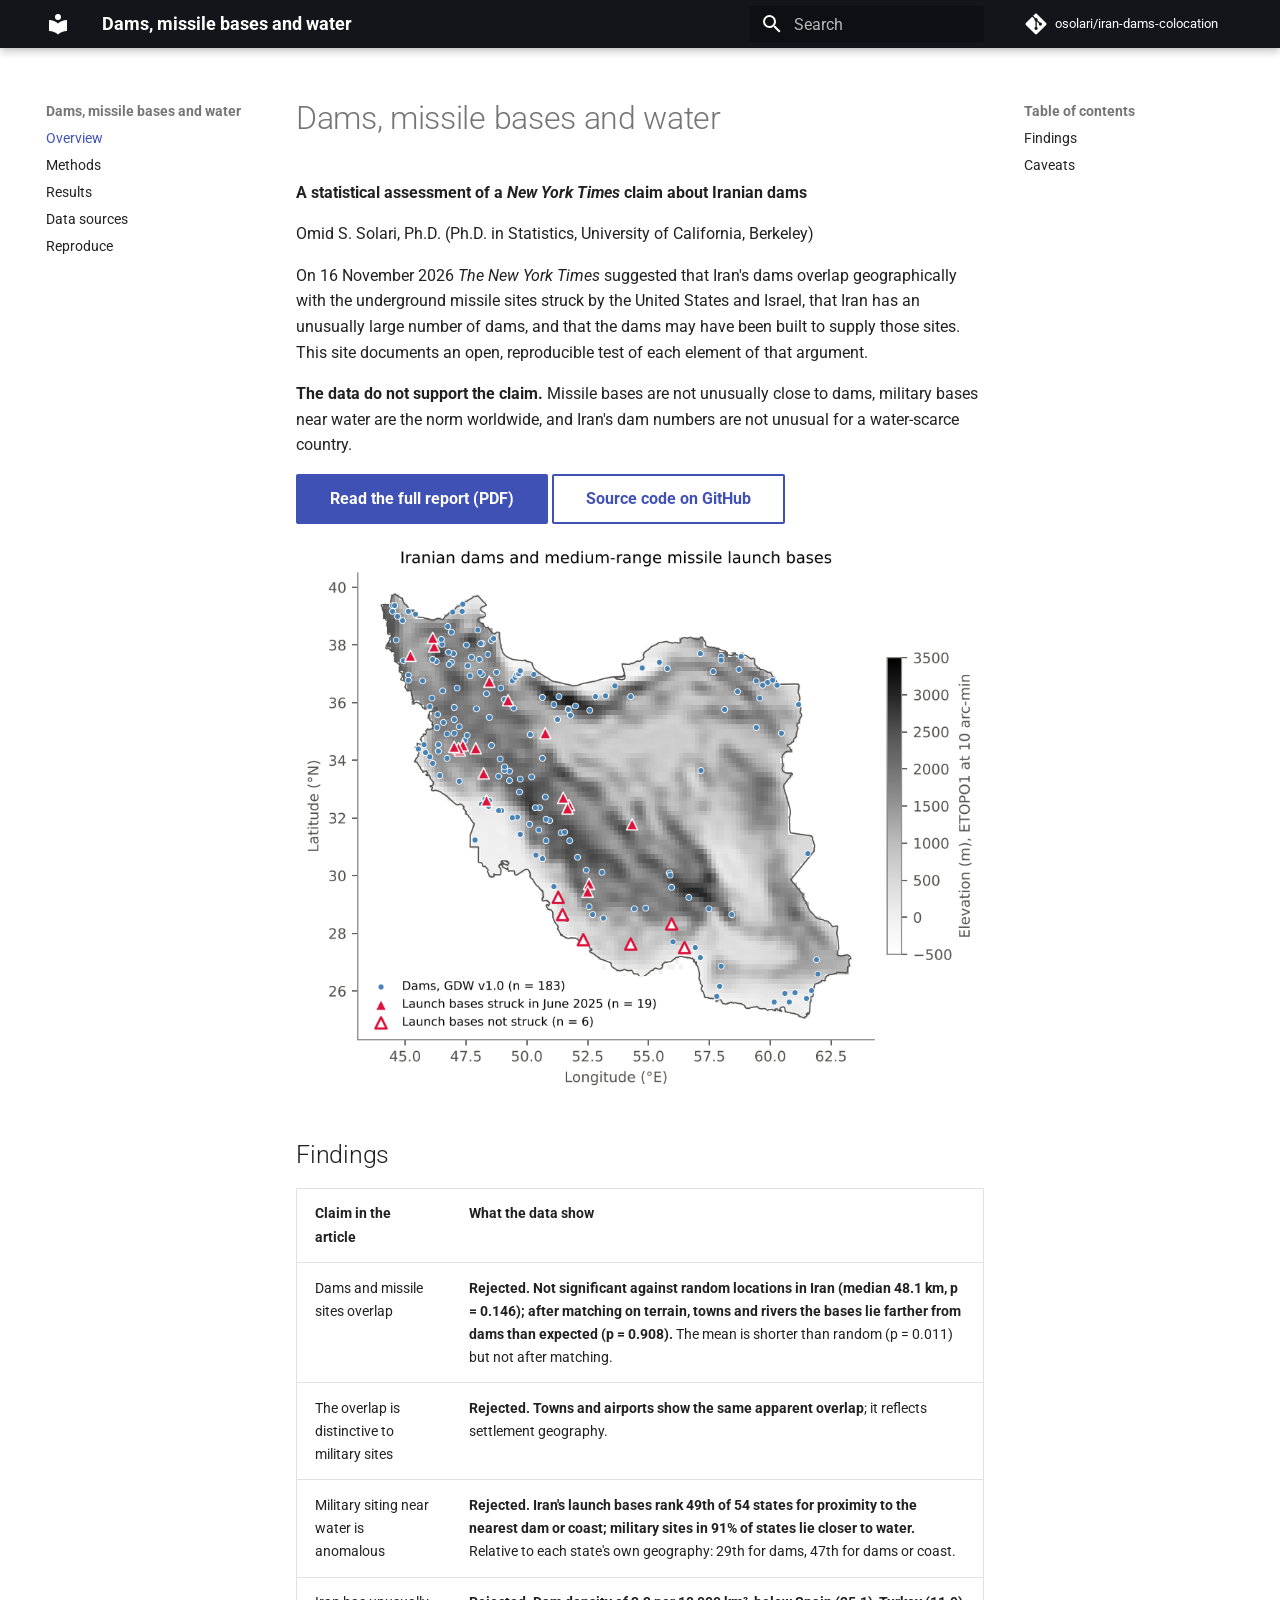
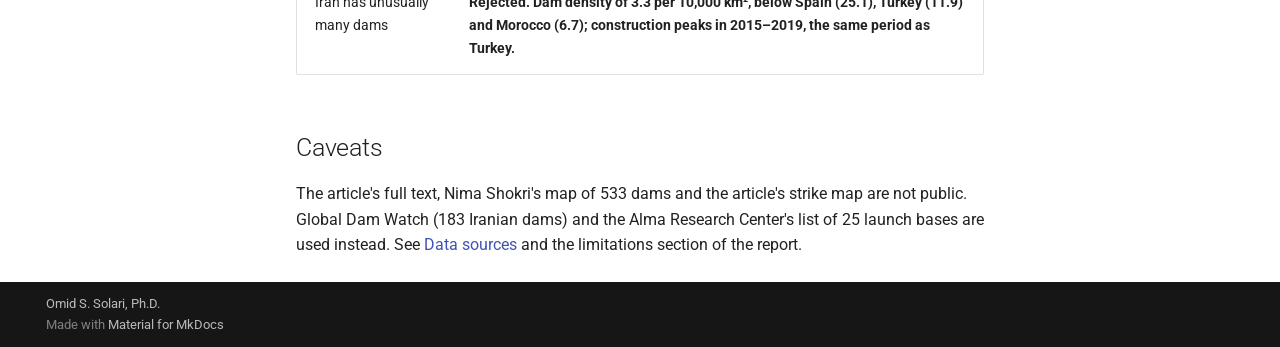
==== index.html @ b920e77d "Deployed 6695342 with MkDocs version: 1.6.1" ====
<!doctype html>
<html lang="en" class="no-js">
  <head>
    
      <meta charset="utf-8">
      <meta name="viewport" content="width=device-width,initial-scale=1">
      
        <meta name="description" content="A statistical assessment of a New York Times claim about Iranian dams">
      
      
        <meta name="author" content="Omid S. Solari, Ph.D.">
      
      
        <link rel="canonical" href="https://osolari.github.io/iran-dams-colocation/">
      
      
      
        <link rel="next" href="methods/">
      
      
        
      
      
      <link rel="icon" href="assets/images/favicon.png">
      <meta name="generator" content="mkdocs-1.6.1, mkdocs-material-9.8.1">
    
    
      
        <title>Dams, missile bases and water</title>
      
    
    
      <link rel="stylesheet" href="assets/stylesheets/main.57a0d79d.min.css">
      
        
        <link rel="stylesheet" href="assets/stylesheets/palette.fb2fffe2.min.css">
      
      


    
    
      
    
    
      
        
        
        <link rel="preconnect" href="https://fonts.gstatic.com" crossorigin>
        <link rel="stylesheet" href="https://fonts.googleapis.com/css?family=Roboto:300,300i,400,400i,700,700i%7CRoboto+Mono:400,400i,700,700i&display=fallback">
        <style>:root{--md-text-font:"Roboto";--md-code-font:"Roboto Mono"}</style>
      
    
    
      <link rel="stylesheet" href="stylesheets/extra.css">
    
    <script>__md_scope=new URL(".",location),__md_hash=e=>[...e].reduce(((e,_)=>(e<<5)-e+_.charCodeAt(0)),0),__md_get=(e,_=localStorage,t=__md_scope)=>JSON.parse(_.getItem(t.pathname+"."+e)),__md_set=(e,_,t=localStorage,a=__md_scope)=>{try{t.setItem(a.pathname+"."+e,JSON.stringify(_))}catch(e){}}</script>
    
      

    
    
  </head>
  
  
    
    
    
    
    
    <body dir="ltr" data-md-color-scheme="default" data-md-color-primary="black" data-md-color-accent="red">
  
    
    <input class="md-toggle" data-md-toggle="drawer" type="checkbox" id="__drawer" autocomplete="off">
    <input class="md-toggle" data-md-toggle="search" type="checkbox" id="__search" autocomplete="off">
    <label class="md-overlay" for="__drawer"></label>
    <div data-md-component="skip">
      
        
        <a href="#dams-missile-bases-and-water" class="md-skip">
          Skip to content
        </a>
      
    </div>
    <div data-md-component="announce">
      
    </div>
    
    
      

  

<header class="md-header md-header--shadow" data-md-component="header">
  <nav class="md-header__inner md-grid" aria-label="Header">
    <a href="." title="Dams, missile bases and water" class="md-header__button md-logo" aria-label="Dams, missile bases and water" data-md-component="logo">
      
  
  <svg xmlns="http://www.w3.org/2000/svg" viewBox="0 0 24 24"><path d="M12 8a3 3 0 0 0 3-3 3 3 0 0 0-3-3 3 3 0 0 0-3 3 3 3 0 0 0 3 3m0 3.54C9.64 9.35 6.5 8 3 8v11c3.5 0 6.64 1.35 9 3.54 2.36-2.19 5.5-3.54 9-3.54V8c-3.5 0-6.64 1.35-9 3.54"/></svg>

    </a>
    <label class="md-header__button md-icon" for="__drawer">
      
      <svg xmlns="http://www.w3.org/2000/svg" viewBox="0 0 24 24"><path d="M3 6h18v2H3zm0 5h18v2H3zm0 5h18v2H3z"/></svg>
    </label>
    <div class="md-header__title" data-md-component="header-title">
      <div class="md-header__ellipsis">
        <div class="md-header__topic">
          <span class="md-ellipsis">
            Dams, missile bases and water
          </span>
        </div>
        <div class="md-header__topic" data-md-component="header-topic">
          <span class="md-ellipsis">
            
              Overview
            
          </span>
        </div>
      </div>
    </div>
    
      
    
    
    
    
      
      
        <label class="md-header__button md-icon" for="__search">
          
          <svg xmlns="http://www.w3.org/2000/svg" viewBox="0 0 24 24"><path d="M9.5 3A6.5 6.5 0 0 1 16 9.5c0 1.61-.59 3.09-1.56 4.23l.27.27h.79l5 5-1.5 1.5-5-5v-.79l-.27-.27A6.52 6.52 0 0 1 9.5 16 6.5 6.5 0 0 1 3 9.5 6.5 6.5 0 0 1 9.5 3m0 2C7 5 5 7 5 9.5S7 14 9.5 14 14 12 14 9.5 12 5 9.5 5"/></svg>
        </label>
        <div class="md-search" data-md-component="search" role="dialog">
  <label class="md-search__overlay" for="__search"></label>
  <div class="md-search__inner" role="search">
    <form class="md-search__form" name="search">
      <input type="text" class="md-search__input" name="query" aria-label="Search" placeholder="Search" autocapitalize="off" autocorrect="off" autocomplete="off" spellcheck="false" data-md-component="search-query" required>
      <label class="md-search__icon md-icon" for="__search">
        
        <svg xmlns="http://www.w3.org/2000/svg" viewBox="0 0 24 24"><path d="M9.5 3A6.5 6.5 0 0 1 16 9.5c0 1.61-.59 3.09-1.56 4.23l.27.27h.79l5 5-1.5 1.5-5-5v-.79l-.27-.27A6.52 6.52 0 0 1 9.5 16 6.5 6.5 0 0 1 3 9.5 6.5 6.5 0 0 1 9.5 3m0 2C7 5 5 7 5 9.5S7 14 9.5 14 14 12 14 9.5 12 5 9.5 5"/></svg>
        
        <svg xmlns="http://www.w3.org/2000/svg" viewBox="0 0 24 24"><path d="M20 11v2H8l5.5 5.5-1.42 1.42L4.16 12l7.92-7.92L13.5 5.5 8 11z"/></svg>
      </label>
      <nav class="md-search__options" aria-label="Search">
        
        <button type="reset" class="md-search__icon md-icon" title="Clear" aria-label="Clear" tabindex="-1">
          
          <svg xmlns="http://www.w3.org/2000/svg" viewBox="0 0 24 24"><path d="M19 6.41 17.59 5 12 10.59 6.41 5 5 6.41 10.59 12 5 17.59 6.41 19 12 13.41 17.59 19 19 17.59 13.41 12z"/></svg>
        </button>
      </nav>
      
    </form>
    <div class="md-search__output">
      <div class="md-search__scrollwrap" tabindex="0" data-md-scrollfix>
        <div class="md-search-result" data-md-component="search-result">
          <div class="md-search-result__meta">
            Initializing search
          </div>
          <ol class="md-search-result__list" role="presentation"></ol>
        </div>
      </div>
    </div>
  </div>
</div>
      
    
    
      <div class="md-header__source">
        <a href="https://github.com/osolari/iran-dams-colocation" title="Go to repository" class="md-source" data-md-component="source">
  <div class="md-source__icon md-icon">
    
    <svg xmlns="http://www.w3.org/2000/svg" viewBox="0 0 448 512"><!--! Font Awesome Free 7.1.0 by @fontawesome - https://fontawesome.com License - https://fontawesome.com/license/free (Icons: CC BY 4.0, Fonts: SIL OFL 1.1, Code: MIT License) Copyright 2025 Fonticons, Inc.--><path d="M439.6 236.1 244 40.5c-5.4-5.5-12.8-8.5-20.4-8.5s-15 3-20.4 8.4L162.5 81l51.5 51.5c27.1-9.1 52.7 16.8 43.4 43.7l49.7 49.7c34.2-11.8 61.2 31 35.5 56.7-26.5 26.5-70.2-2.9-56-37.3L240.3 199v121.9c25.3 12.5 22.3 41.8 9.1 55-6.4 6.4-15.2 10.1-24.3 10.1s-17.8-3.6-24.3-10.1c-17.6-17.6-11.1-46.9 11.2-56v-123c-20.8-8.5-24.6-30.7-18.6-45L142.6 101 8.5 235.1C3 240.6 0 247.9 0 255.5s3 15 8.5 20.4l195.6 195.7c5.4 5.4 12.7 8.4 20.4 8.4s15-3 20.4-8.4l194.7-194.7c5.4-5.4 8.4-12.8 8.4-20.4s-3-15-8.4-20.4"/></svg>
  </div>
  <div class="md-source__repository">
    osolari/iran-dams-colocation
  </div>
</a>
      </div>
    
  </nav>
  
</header>
    
    <div class="md-container" data-md-component="container">
      
      
        
          
        
      
      <main class="md-main" data-md-component="main">
        <div class="md-main__inner md-grid">
          
            
              
              <div class="md-sidebar md-sidebar--primary" data-md-component="sidebar" data-md-type="navigation" >
                <div class="md-sidebar__scrollwrap">
                  <div class="md-sidebar__inner">
                    



<nav class="md-nav md-nav--primary" aria-label="Navigation" data-md-level="0">
  <label class="md-nav__title" for="__drawer">
    <a href="." title="Dams, missile bases and water" class="md-nav__button md-logo" aria-label="Dams, missile bases and water" data-md-component="logo">
      
  
  <svg xmlns="http://www.w3.org/2000/svg" viewBox="0 0 24 24"><path d="M12 8a3 3 0 0 0 3-3 3 3 0 0 0-3-3 3 3 0 0 0-3 3 3 3 0 0 0 3 3m0 3.54C9.64 9.35 6.5 8 3 8v11c3.5 0 6.64 1.35 9 3.54 2.36-2.19 5.5-3.54 9-3.54V8c-3.5 0-6.64 1.35-9 3.54"/></svg>

    </a>
    Dams, missile bases and water
  </label>
  
    <div class="md-nav__source">
      <a href="https://github.com/osolari/iran-dams-colocation" title="Go to repository" class="md-source" data-md-component="source">
  <div class="md-source__icon md-icon">
    
    <svg xmlns="http://www.w3.org/2000/svg" viewBox="0 0 448 512"><!--! Font Awesome Free 7.1.0 by @fontawesome - https://fontawesome.com License - https://fontawesome.com/license/free (Icons: CC BY 4.0, Fonts: SIL OFL 1.1, Code: MIT License) Copyright 2025 Fonticons, Inc.--><path d="M439.6 236.1 244 40.5c-5.4-5.5-12.8-8.5-20.4-8.5s-15 3-20.4 8.4L162.5 81l51.5 51.5c27.1-9.1 52.7 16.8 43.4 43.7l49.7 49.7c34.2-11.8 61.2 31 35.5 56.7-26.5 26.5-70.2-2.9-56-37.3L240.3 199v121.9c25.3 12.5 22.3 41.8 9.1 55-6.4 6.4-15.2 10.1-24.3 10.1s-17.8-3.6-24.3-10.1c-17.6-17.6-11.1-46.9 11.2-56v-123c-20.8-8.5-24.6-30.7-18.6-45L142.6 101 8.5 235.1C3 240.6 0 247.9 0 255.5s3 15 8.5 20.4l195.6 195.7c5.4 5.4 12.7 8.4 20.4 8.4s15-3 20.4-8.4l194.7-194.7c5.4-5.4 8.4-12.8 8.4-20.4s-3-15-8.4-20.4"/></svg>
  </div>
  <div class="md-source__repository">
    osolari/iran-dams-colocation
  </div>
</a>
    </div>
  
  <ul class="md-nav__list" data-md-scrollfix>
    
      
      
  
  
    
  
  
  
    <li class="md-nav__item md-nav__item--active">
      
      <input class="md-nav__toggle md-toggle" type="checkbox" id="__toc">
      
      
        
      
      
        <label class="md-nav__link md-nav__link--active" for="__toc">
          
  
  
  <span class="md-ellipsis">
    
  
    Overview
  

    
  </span>
  
  

          <span class="md-nav__icon md-icon"></span>
        </label>
      
      <a href="." class="md-nav__link md-nav__link--active">
        
  
  
  <span class="md-ellipsis">
    
  
    Overview
  

    
  </span>
  
  

      </a>
      
        

<nav class="md-nav md-nav--secondary" aria-label="Table of contents">
  
  
  
    
  
  
    <label class="md-nav__title" for="__toc">
      <span class="md-nav__icon md-icon"></span>
      Table of contents
    </label>
    <ul class="md-nav__list" data-md-component="toc" data-md-scrollfix>
      
        <li class="md-nav__item">
  <a href="#findings" class="md-nav__link">
    <span class="md-ellipsis">
      
        Findings
      
    </span>
  </a>
  
</li>
      
        <li class="md-nav__item">
  <a href="#caveats" class="md-nav__link">
    <span class="md-ellipsis">
      
        Caveats
      
    </span>
  </a>
  
</li>
      
    </ul>
  
</nav>
      
    </li>
  

    
      
      
  
  
  
  
    <li class="md-nav__item">
      <a href="methods/" class="md-nav__link">
        
  
  
  <span class="md-ellipsis">
    
  
    Methods
  

    
  </span>
  
  

      </a>
    </li>
  

    
      
      
  
  
  
  
    <li class="md-nav__item">
      <a href="results/" class="md-nav__link">
        
  
  
  <span class="md-ellipsis">
    
  
    Results
  

    
  </span>
  
  

      </a>
    </li>
  

    
      
      
  
  
  
  
    <li class="md-nav__item">
      <a href="sources/" class="md-nav__link">
        
  
  
  <span class="md-ellipsis">
    
  
    Data sources
  

    
  </span>
  
  

      </a>
    </li>
  

    
      
      
  
  
  
  
    <li class="md-nav__item">
      <a href="reproduce/" class="md-nav__link">
        
  
  
  <span class="md-ellipsis">
    
  
    Reproduce
  

    
  </span>
  
  

      </a>
    </li>
  

    
  </ul>
</nav>
                  </div>
                </div>
              </div>
            
            
              
              <div class="md-sidebar md-sidebar--secondary" data-md-component="sidebar" data-md-type="toc" >
                <div class="md-sidebar__scrollwrap">
                  <div class="md-sidebar__inner">
                    

<nav class="md-nav md-nav--secondary" aria-label="Table of contents">
  
  
  
    
  
  
    <label class="md-nav__title" for="__toc">
      <span class="md-nav__icon md-icon"></span>
      Table of contents
    </label>
    <ul class="md-nav__list" data-md-component="toc" data-md-scrollfix>
      
        <li class="md-nav__item">
  <a href="#findings" class="md-nav__link">
    <span class="md-ellipsis">
      
        Findings
      
    </span>
  </a>
  
</li>
      
        <li class="md-nav__item">
  <a href="#caveats" class="md-nav__link">
    <span class="md-ellipsis">
      
        Caveats
      
    </span>
  </a>
  
</li>
      
    </ul>
  
</nav>
                  </div>
                </div>
              </div>
            
          
          
            <div class="md-content" data-md-component="content">
              
              <article class="md-content__inner md-typeset">
                
                  


  
  


<h1 id="dams-missile-bases-and-water">Dams, missile bases and water<a class="headerlink" href="#dams-missile-bases-and-water" title="Permanent link">&para;</a></h1>
<p><strong>A statistical assessment of a <em>New York Times</em> claim about Iranian dams</strong></p>
<p>Omid S. Solari, Ph.D. (Ph.D. in Statistics, University of California, Berkeley)</p>
<p>On 16 November 2026 <em>The New York Times</em> suggested that Iran's dams overlap geographically with the underground missile
sites struck by the United States and Israel, that Iran has an unusually large number of dams, and that the dams may have
been built to supply those sites. This site documents an open, reproducible test of each element of that argument.</p>
<p><strong>The data do not support the claim.</strong> Missile bases are not unusually close to dams, military bases near water are the
norm worldwide, and Iran's dam numbers are not unusual for a water-scarce country.</p>
<p><a class="md-button md-button--primary" href="report.pdf">Read the full report (PDF)</a>
<a class="md-button" href="https://github.com/osolari/iran-dams-colocation">Source code on GitHub</a></p>
<p><img alt="Iranian dams and launch bases" src="figures/fig1_map.png" /></p>
<h2 id="findings">Findings<a class="headerlink" href="#findings" title="Permanent link">&para;</a></h2>
<table>
<thead>
<tr>
<th>Claim in the article</th>
<th>What the data show</th>
</tr>
</thead>
<tbody>
<tr>
<td>Dams and missile sites overlap</td>
<td><strong>Rejected. Not significant against random locations in Iran (median 48.1 km, p = 0.146); after matching on terrain, towns and rivers the bases lie farther from dams than expected (p = 0.908).</strong> The mean is shorter than random (p = 0.011) but not after matching.</td>
</tr>
<tr>
<td>The overlap is distinctive to military sites</td>
<td><strong>Rejected. Towns and airports show the same apparent overlap</strong>; it reflects settlement geography.</td>
</tr>
<tr>
<td>Military siting near water is anomalous</td>
<td><strong>Rejected. Iran's launch bases rank 49th of 54 states for proximity to the nearest dam or coast; military sites in 91% of states lie closer to water.</strong> Relative to each state's own geography: 29th for dams, 47th for dams or coast.</td>
</tr>
<tr>
<td>Iran has unusually many dams</td>
<td><strong>Rejected. Dam density of 3.3 per 10,000 km², below Spain (25.1), Turkey (11.9) and Morocco (6.7); construction peaks in 2015–2019, the same period as Turkey.</strong></td>
</tr>
</tbody>
</table>
<h2 id="caveats">Caveats<a class="headerlink" href="#caveats" title="Permanent link">&para;</a></h2>
<p>The article's full text, Nima Shokri's map of 533 dams and the article's strike map are not public. Global Dam Watch
(183 Iranian dams) and the Alma Research Center's list of 25 launch bases are used instead. See
<a href="sources/">Data sources</a> and the limitations section of the report.</p>












                
              </article>
            </div>
          
          
<script>var target=document.getElementById(location.hash.slice(1));target&&target.name&&(target.checked=target.name.startsWith("__tabbed_"))</script>
        </div>
        
          <button type="button" class="md-top md-icon" data-md-component="top" hidden>
  
  <svg xmlns="http://www.w3.org/2000/svg" viewBox="0 0 24 24"><path d="M13 20h-2V8l-5.5 5.5-1.42-1.42L12 4.16l7.92 7.92-1.42 1.42L13 8z"/></svg>
  Back to top
</button>
        
      </main>
      
        <footer class="md-footer">
  
  <div class="md-footer-meta md-typeset">
    <div class="md-footer-meta__inner md-grid">
      <div class="md-copyright">
  
    <div class="md-copyright__highlight">
      Omid S. Solari, Ph.D.
    </div>
  
  
    Made with
    <a href="https://squidfunk.github.io/mkdocs-material/" target="_blank" rel="noopener">
      Material for MkDocs
    </a>
  
</div>
      
    </div>
  </div>
</footer>
      
    </div>
    <div class="md-dialog" data-md-component="dialog">
      <div class="md-dialog__inner md-typeset"></div>
    </div>
    
    
    
      
      
      <script id="__config" type="application/json">{"annotate": null, "base": ".", "features": ["navigation.sections", "navigation.top", "content.code.copy"], "search": "assets/javascripts/workers/search.a7633da7.min.js", "tags": null, "translations": {"clipboard.copied": "Copied to clipboard", "clipboard.copy": "Copy to clipboard", "search.result.more.one": "1 more on this page", "search.result.more.other": "# more on this page", "search.result.none": "No matching documents", "search.result.one": "1 matching document", "search.result.other": "# matching documents", "search.result.placeholder": "Type to start searching", "search.result.term.missing": "Missing", "select.version": "Select version"}, "version": null}</script>
    
    
      <script src="assets/javascripts/bundle.a5f9d56c.min.js"></script>
      
    
  </body>
</html>
---- assets/stylesheets/main.57a0d79d.min.css ----
@charset "UTF-8";html{box-sizing:border-box;-webkit-text-size-adjust:none;-moz-text-size-adjust:none;text-size-adjust:none}*,:after,:before{box-sizing:inherit}@media(prefers-reduced-motion){*,:after,:before{transition:none!important}}body{margin:0;-webkit-font-smoothing:antialiased;-moz-osx-font-smoothing:grayscale;--md-text-font-family:var(--md-text-font, _),
    -apple-system, BlinkMacSystemFont, Helvetica, Arial, sans-serif;--md-code-font-family:var(--md-code-font, _),
    SFMono-Regular, Consolas, Menlo, monospace}.md-typeset code:not(.focus-visible),a,button,input,label{-webkit-tap-highlight-color:transparent}a{color:inherit;text-decoration:none}hr{box-sizing:initial;display:block;height:.05rem;padding:0;overflow:visible;border:0}small{font-size:80%}sub,sup{line-height:1em}img{border-style:none}table{border-spacing:0;border-collapse:initial}td,th{font-weight:400;vertical-align:top}button{padding:0;margin:0;font-family:inherit;font-size:inherit;background:#0000;border:0}input{border:0;outline:none}:root{--md-primary-fg-color:#4051b5;--md-primary-fg-color--light:#5d6cc0;--md-primary-fg-color--dark:#303fa1;--md-primary-bg-color:#fff;--md-primary-bg-color--light:#ffffffb3;--md-accent-fg-color:#526cfe;--md-accent-fg-color--transparent:#526cfe1a;--md-accent-bg-color:#fff;--md-accent-bg-color--light:#ffffffb3;--md-typeset-table-sort-icon:url("data:image/svg+xml;charset=utf-8,<svg xmlns='http://www.w3.org/2000/svg' viewBox='0 0 24 24'><path d='m18 21-4-4h3V7h-3l4-4 4 4h-3v10h3M2 19v-2h10v2M2 13v-2h7v2M2 7V5h4v2z'/></svg>");--md-typeset-table-sort-icon--asc:url("data:image/svg+xml;charset=utf-8,<svg xmlns='http://www.w3.org/2000/svg' viewBox='0 0 24 24'><path d='M19 17h3l-4 4-4-4h3V3h2M2 17h10v2H2M6 5v2H2V5m0 6h7v2H2z'/></svg>");--md-typeset-table-sort-icon--desc:url("data:image/svg+xml;charset=utf-8,<svg xmlns='http://www.w3.org/2000/svg' viewBox='0 0 24 24'><path d='M19 7h3l-4-4-4 4h3v14h2M2 17h10v2H2M6 5v2H2V5m0 6h7v2H2z'/></svg>")}[data-md-color-scheme=default]{color-scheme:light}[data-md-color-scheme=default] img[src$="#gh-dark-mode-only"],[data-md-color-scheme=default] img[src$="#only-dark"]{display:none}:root,[data-md-color-scheme=default]{--md-hue:225deg;--md-default-fg-color:#000000de;--md-default-fg-color--light:#0000008a;--md-default-fg-color--lighter:#00000052;--md-default-fg-color--lightest:#00000012;--md-default-bg-color:#fff;--md-default-bg-color--light:#ffffffb3;--md-default-bg-color--lighter:#ffffff4d;--md-default-bg-color--lightest:#ffffff1f;--md-code-fg-color:#36464e;--md-code-bg-color:#f5f5f5;--md-code-bg-color--light:#f5f5f5b3;--md-code-bg-color--lighter:#f5f5f54d;--md-code-hl-color:#4287ff;--md-code-hl-color--light:#4287ff1a;--md-code-hl-number-color:#d52a2a;--md-code-hl-special-color:#db1457;--md-code-hl-function-color:#a846b9;--md-code-hl-constant-color:#6e59d9;--md-code-hl-keyword-color:#3f6ec6;--md-code-hl-string-color:#1c7d4d;--md-code-hl-name-color:var(--md-code-fg-color);--md-code-hl-operator-color:var(--md-default-fg-color--light);--md-code-hl-punctuation-color:var(--md-default-fg-color--light);--md-code-hl-comment-color:var(--md-default-fg-color--light);--md-code-hl-generic-color:var(--md-default-fg-color--light);--md-code-hl-variable-color:var(--md-default-fg-color--light);--md-typeset-color:var(--md-default-fg-color);--md-typeset-a-color:var(--md-primary-fg-color);--md-typeset-del-color:#f5503d26;--md-typeset-ins-color:#0bd57026;--md-typeset-kbd-color:#fafafa;--md-typeset-kbd-accent-color:#fff;--md-typeset-kbd-border-color:#b8b8b8;--md-typeset-mark-color:#ffff0080;--md-typeset-table-color:#0000001f;--md-typeset-table-color--light:#00000009;--md-admonition-fg-color:var(--md-default-fg-color);--md-admonition-bg-color:var(--md-default-bg-color);--md-warning-fg-color:#000000de;--md-warning-bg-color:#ff9;--md-footer-fg-color:#fff;--md-footer-fg-color--light:#ffffffb3;--md-footer-fg-color--lighter:#ffffff73;--md-footer-bg-color:#000000de;--md-footer-bg-color--dark:#00000052;--md-shadow-z1:0 0.2rem 0.5rem #0000000d,
    0 0 0.05rem #0000001a;--md-shadow-z2:0 0.2rem 0.5rem #0000001a,
    0 0 0.05rem #00000040;--md-shadow-z3:0 0.2rem 0.5rem #0003,
    0 0 0.05rem #00000059}.md-icon svg{display:block;width:1.2rem;height:1.2rem;fill:currentcolor}aside,body,input{font-family:var(--md-text-font-family);font-feature-settings:"kern","liga";color:var(--md-typeset-color)}code,kbd,pre{font-family:var(--md-code-font-family);font-feature-settings:"kern"}.md-typeset{font-size:.8rem;line-height:1.6;overflow-wrap:break-word;-webkit-print-color-adjust:exact;color-adjust:exact}@media print{.md-typeset{font-size:.68rem}.md-typeset code,.md-typeset kbd,.md-typeset pre{white-space:pre-wrap}}.md-typeset blockquote,.md-typeset dl,.md-typeset figure,.md-typeset ol,.md-typeset pre,.md-typeset ul{margin-top:1em;margin-bottom:1em}.md-typeset h1{margin:0 0 1.25em;font-size:2em;line-height:1.3;color:var(--md-default-fg-color--light)}.md-typeset h1,.md-typeset h2{font-weight:300;letter-spacing:-.01em}.md-typeset h2{margin:1.6em 0 .64em;font-size:1.5625em;line-height:1.4}.md-typeset h3{margin:1.6em 0 .8em;font-size:1.25em;font-weight:400;line-height:1.5;letter-spacing:-.01em}.md-typeset h2+h3{margin-top:.8em}.md-typeset h4{margin:1em 0;font-weight:700;letter-spacing:-.01em}.md-typeset h5,.md-typeset h6{margin:1.25em 0;font-size:.8em;font-weight:700;color:var(--md-default-fg-color--light);letter-spacing:-.01em}.md-typeset h5{text-transform:uppercase}.md-typeset h5 code{text-transform:none}.md-typeset hr{display:flow-root;margin:1.5em 0;border-bottom:.05rem solid var(--md-default-fg-color--lightest)}.md-typeset a{color:var(--md-typeset-a-color);word-break:break-word}.md-typeset a,.md-typeset a:before{transition:color 125ms}.md-typeset a:focus,.md-typeset a:hover{color:var(--md-accent-fg-color)}.md-typeset a:focus code,.md-typeset a:hover code{color:var(--md-accent-fg-color);background-color:var(--md-accent-fg-color--transparent)}.md-typeset a code{color:var(--md-typeset-a-color)}.md-typeset a.focus-visible{outline-color:var(--md-accent-fg-color);outline-offset:.2rem}.md-typeset code,.md-typeset kbd,.md-typeset pre{font-variant-ligatures:none;color:var(--md-code-fg-color);direction:ltr;transition:background-color 125ms}.md-typeset code{padding:0 .2941176471em;font-size:.85em;word-break:break-word;background-color:var(--md-code-bg-color);border-radius:.1rem;-webkit-box-decoration-break:clone;box-decoration-break:clone;transition:color 125ms,background-color 125ms}.md-typeset code:not(.focus-visible){outline:none}.md-typeset pre{position:relative;display:flow-root;line-height:1.4}.md-typeset pre>code{display:block;padding:.7720588235em 1.1764705882em;margin:0;overflow:auto;word-break:normal;touch-action:auto;scrollbar-color:var(--md-default-fg-color--lighter) #0000;scrollbar-width:thin;outline-color:var(--md-accent-fg-color);box-shadow:none;-webkit-box-decoration-break:slice;box-decoration-break:slice}.md-typeset pre>code:hover{scrollbar-color:var(--md-accent-fg-color) #0000}.md-typeset pre>code::-webkit-scrollbar{width:.2rem;height:.2rem}.md-typeset pre>code::-webkit-scrollbar-thumb{background-color:var(--md-default-fg-color--lighter)}.md-typeset pre>code::-webkit-scrollbar-thumb:hover{background-color:var(--md-accent-fg-color)}.md-typeset kbd{display:inline-block;padding:0 .6666666667em;font-size:.75em;color:var(--md-default-fg-color);word-break:break-word;vertical-align:text-top;background-color:var(--md-typeset-kbd-color);border-radius:.1rem;box-shadow:0 .1rem 0 .05rem var(--md-typeset-kbd-border-color),0 .1rem 0 var(--md-typeset-kbd-border-color),0 -.1rem .2rem var(--md-typeset-kbd-accent-color) inset}.md-typeset mark{color:inherit;word-break:break-word;background-color:var(--md-typeset-mark-color);-webkit-box-decoration-break:clone;box-decoration-break:clone}.md-typeset abbr{text-decoration:none;cursor:help}.md-typeset [data-preview],.md-typeset abbr{border-bottom:.05rem dotted var(--md-default-fg-color--light)}.md-typeset small{opacity:.75}[dir=ltr] .md-typeset sub,[dir=ltr] .md-typeset sup{margin-left:.078125em}[dir=rtl] .md-typeset sub,[dir=rtl] .md-typeset sup{margin-right:.078125em}[dir=ltr] .md-typeset blockquote{padding-left:.6rem;border-left:.2rem solid var(--md-default-fg-color--lighter)}[dir=rtl] .md-typeset blockquote{padding-right:.6rem;border-right:.2rem solid var(--md-default-fg-color--lighter)}.md-typeset blockquote{margin-left:0;margin-right:0;color:var(--md-default-fg-color--light)}.md-typeset ul{list-style-type:disc}.md-typeset ul[type]{list-style-type:revert-layer}[dir=ltr] .md-typeset ol,[dir=ltr] .md-typeset ol li ol,[dir=ltr] .md-typeset ol li ul,[dir=ltr] .md-typeset ul,[dir=ltr] .md-typeset ul li ol,[dir=ltr] .md-typeset ul li ul{margin-left:.625em}[dir=rtl] .md-typeset ol,[dir=rtl] .md-typeset ol li ol,[dir=rtl] .md-typeset ol li ul,[dir=rtl] .md-typeset ul,[dir=rtl] .md-typeset ul li ol,[dir=rtl] .md-typeset ul li ul{margin-right:.625em}.md-typeset ol,.md-typeset ul{padding:0}.md-typeset ol:not([hidden]),.md-typeset ul:not([hidden]){display:flow-root}.md-typeset ol ol,.md-typeset ul ol{list-style-type:lower-alpha}.md-typeset ol ol ol,.md-typeset ul ol ol{list-style-type:lower-roman}.md-typeset ol ol ol ol,.md-typeset ul ol ol ol{list-style-type:upper-alpha}.md-typeset ol ol ol ol ol,.md-typeset ul ol ol ol ol{list-style-type:upper-roman}.md-typeset ol[type],.md-typeset ul[type]{list-style-type:revert-layer}[dir=ltr] .md-typeset ol li,[dir=ltr] .md-typeset ul li{margin-left:1.25em}[dir=rtl] .md-typeset ol li,[dir=rtl] .md-typeset ul li{margin-right:1.25em}.md-typeset ol li,.md-typeset ul li{margin-bottom:.5em}.md-typeset ol li blockquote,.md-typeset ol li p,.md-typeset ul li blockquote,.md-typeset ul li p{margin:.5em 0}.md-typeset ol li:last-child,.md-typeset ul li:last-child{margin-bottom:0}.md-typeset ol li ol,.md-typeset ol li ul,.md-typeset ul li ol,.md-typeset ul li ul{margin-top:.5em;margin-bottom:.5em}[dir=ltr] .md-typeset dd{margin-left:1.875em}[dir=rtl] .md-typeset dd{margin-right:1.875em}.md-typeset dd{margin-top:1em;margin-bottom:1.5em}.md-typeset img,.md-typeset svg,.md-typeset video{max-width:100%;height:auto}.md-typeset img[align=left]{margin:1em 1em 1em 0}.md-typeset img[align=right]{margin:1em 0 1em 1em}.md-typeset img[align]:only-child{margin-top:0}.md-typeset figure{display:flow-root;width:fit-content;max-width:100%;margin:1em auto;text-align:center}.md-typeset figure img{display:block;margin:0 auto}.md-typeset figcaption{max-width:24rem;margin:1em auto;font-style:italic}.md-typeset iframe{max-width:100%}.md-typeset table:not([class]){display:inline-block;max-width:100%;overflow:auto;font-size:.64rem;touch-action:auto;background-color:var(--md-default-bg-color);border:.05rem solid var(--md-typeset-table-color);border-radius:.1rem}@media print{.md-typeset table:not([class]){display:table}}.md-typeset table:not([class])+*{margin-top:1.5em}.md-typeset table:not([class]) td>:first-child,.md-typeset table:not([class]) th>:first-child{margin-top:0}.md-typeset table:not([class]) td>:last-child,.md-typeset table:not([class]) th>:last-child{margin-bottom:0}.md-typeset table:not([class]) td:not([align]),.md-typeset table:not([class]) th:not([align]){text-align:left}[dir=rtl] .md-typeset table:not([class]) td:not([align]),[dir=rtl] .md-typeset table:not([class]) th:not([align]){text-align:right}.md-typeset table:not([class]) th{min-width:5rem;padding:.9375em 1.25em;font-weight:700;vertical-align:top}.md-typeset table:not([class]) td{padding:.9375em 1.25em;vertical-align:top;border-top:.05rem solid var(--md-typeset-table-color)}.md-typeset table:not([class]) tbody tr{transition:background-color 125ms}.md-typeset table:not([class]) tbody tr:hover{background-color:var(--md-typeset-table-color--light);box-shadow:0 .05rem 0 var(--md-default-bg-color) inset}.md-typeset table:not([class]) a{word-break:normal}.md-typeset table th[role=columnheader]{cursor:pointer}[dir=ltr] .md-typeset table th[role=columnheader]:after{margin-left:.5em}[dir=rtl] .md-typeset table th[role=columnheader]:after{margin-right:.5em}.md-typeset table th[role=columnheader]:after{display:inline-block;width:1.2em;height:1.2em;vertical-align:text-bottom;content:"";-webkit-mask-image:var(--md-typeset-table-sort-icon);mask-image:var(--md-typeset-table-sort-icon);-webkit-mask-repeat:no-repeat;mask-repeat:no-repeat;-webkit-mask-size:contain;mask-size:contain;transition:background-color 125ms}.md-typeset table th[role=columnheader]:hover:after{background-color:var(--md-default-fg-color--lighter)}.md-typeset table th[role=columnheader][aria-sort=ascending]:after{background-color:var(--md-default-fg-color--light);-webkit-mask-image:var(--md-typeset-table-sort-icon--asc);mask-image:var(--md-typeset-table-sort-icon--asc)}.md-typeset table th[role=columnheader][aria-sort=descending]:after{background-color:var(--md-default-fg-color--light);-webkit-mask-image:var(--md-typeset-table-sort-icon--desc);mask-image:var(--md-typeset-table-sort-icon--desc)}.md-typeset__scrollwrap{margin:1em -.8rem;overflow-x:auto;touch-action:auto}.md-typeset__table{display:inline-block;padding:0 .8rem;margin-bottom:.5em}@media print{.md-typeset__table{display:block}}html .md-typeset__table table{display:table;width:100%;margin:0;overflow:hidden}@media screen and (max-width:44.984375em){.md-content__inner>pre{margin:1em -.8rem}.md-content__inner>pre code{border-radius:0}}.md-typeset .md-author{position:relative;display:block;flex-shrink:0;width:1.6rem;height:1.6rem;overflow:hidden;border-radius:100%;transition:color 125ms,transform 125ms}.md-typeset .md-author img{display:block}.md-typeset .md-author--more{font-size:.6rem;font-weight:700;line-height:1.6rem;color:var(--md-default-fg-color--lighter);text-align:center;background:var(--md-default-fg-color--lightest)}.md-typeset .md-author--long{width:2.4rem;height:2.4rem}.md-typeset a.md-author{transform:scale(1)}.md-typeset a.md-author img{filter:grayscale(100%) opacity(75%);border-radius:100%;transition:filter 125ms}.md-typeset a.md-author:focus,.md-typeset a.md-author:hover{z-index:1;transform:scale(1.1)}.md-typeset a.md-author:focus img,.md-typeset a.md-author:hover img{filter:grayscale(0)}.md-banner{overflow:auto;color:var(--md-footer-fg-color);background-color:var(--md-footer-bg-color)}@media print{.md-banner{display:none}}.md-banner--warning{color:var(--md-warning-fg-color);background-color:var(--md-warning-bg-color)}.md-banner__inner{padding:0 .8rem;margin:.6rem auto;font-size:.7rem}[dir=ltr] .md-banner__button{float:right}[dir=rtl] .md-banner__button{float:left}.md-banner__button{color:inherit;cursor:pointer;transition:opacity .25s}.no-js .md-banner__button{display:none}.md-banner__button:hover{opacity:.7}html{height:100%;overflow-x:hidden;font-size:125%}@media screen and (min-width:100em){html{font-size:137.5%}}@media screen and (min-width:125em){html{font-size:150%}}body{position:relative;display:flex;flex-direction:column;width:100%;min-height:100%;font-size:.5rem;background-color:var(--md-default-bg-color)}@media print{body{display:block}}@media screen and (max-width:59.984375em){body[data-md-scrolllock]{position:fixed}}.md-grid{max-width:61rem;margin-left:auto;margin-right:auto}.md-container{display:flex;flex-grow:1;flex-direction:column}@media print{.md-container{display:block}}.md-main{flex-grow:1}.md-main__inner{display:flex;height:100%;margin-top:1.5rem}.md-ellipsis{overflow:hidden;text-overflow:ellipsis}.md-toggle{display:none}.md-option{position:absolute;width:0;height:0;opacity:0}.md-option:checked+label:not([hidden]){display:block}.md-option.focus-visible+label{outline-style:auto;outline-color:var(--md-accent-fg-color)}.md-skip{position:fixed;z-index:-1;padding:.3rem .5rem;margin:.5rem;font-size:.64rem;color:var(--md-default-bg-color);background-color:var(--md-default-fg-color);border-radius:.1rem;outline-color:var(--md-accent-fg-color);opacity:0;transform:translateY(.4rem)}.md-skip:focus{z-index:10;opacity:1;transition:transform .25s cubic-bezier(.4,0,.2,1),opacity 175ms 75ms;transform:translateY(0)}@page{margin:25mm}:root{--md-clipboard-icon:url("data:image/svg+xml;charset=utf-8,<svg xmlns='http://www.w3.org/2000/svg' viewBox='0 0 24 24'><path d='M19 21H8V7h11m0-2H8a2 2 0 0 0-2 2v14a2 2 0 0 0 2 2h11a2 2 0 0 0 2-2V7a2 2 0 0 0-2-2m-3-4H4a2 2 0 0 0-2 2v14h2V3h12z'/></svg>");--md-code-select-icon:url("data:image/svg+xml;charset=utf-8,<svg xmlns='http://www.w3.org/2000/svg' viewBox='0 0 24 24'><path d='M19 19h-4v2h4c1.1 0 2-.9 2-2v-4h-2m0-12h-4v2h4v4h2V5c0-1.1-.9-2-2-2M5 5h4V3H5c-1.1 0-2 .9-2 2v4h2m0 6H3v4c0 1.1.9 2 2 2h4v-2H5zm2-4h2v2H7zm4 0h2v2h-2zm4 0h2v2h-2zM7 7h2v2H7zm4 0h2v2h-2zm4 0h2v2h-2zm-8 8h2v2H7zm4 0h2v2h-2zm4 0h2v2h-2z'/></svg>");--md-code-copy-icon:url("data:image/svg+xml;charset=utf-8,<svg xmlns='http://www.w3.org/2000/svg' viewBox='0 0 24 24'><path d='M19 21H8V7h11m0-2H8a2 2 0 0 0-2 2v14a2 2 0 0 0 2 2h11a2 2 0 0 0 2-2V7a2 2 0 0 0-2-2m-3-4H4a2 2 0 0 0-2 2v14h2V3h12z'/></svg>")}.md-clipboard{z-index:1;width:1.5em;height:1.5em;color:var(--md-default-fg-color--lightest);cursor:pointer;border-radius:.1rem;outline-color:var(--md-accent-fg-color);outline-offset:.1rem;transition:color .25s}@media print{.md-clipboard{display:none}}.md-clipboard:not(.focus-visible){outline:none;-webkit-tap-highlight-color:transparent}:hover>.md-clipboard{color:var(--md-default-fg-color--light)}.md-clipboard:focus,.md-clipboard:hover{color:var(--md-accent-fg-color)}.md-clipboard:after{display:block;width:1.125em;height:1.125em;margin:0 auto;content:"";background-color:currentcolor;-webkit-mask-image:var(--md-clipboard-icon);mask-image:var(--md-clipboard-icon);-webkit-mask-repeat:no-repeat;mask-repeat:no-repeat;-webkit-mask-position:center;mask-position:center;-webkit-mask-size:contain;mask-size:contain}.md-clipboard--inline{cursor:pointer}.md-clipboard--inline code{transition:color .25s,background-color .25s}.md-clipboard--inline:focus code,.md-clipboard--inline:hover code{color:var(--md-accent-fg-color);background-color:var(--md-accent-fg-color--transparent)}.md-typeset .md-code__content{display:grid}.md-code__nav{position:absolute;top:.25em;right:.25em;z-index:1;display:flex;gap:.2rem;padding:.2rem;background-color:var(--md-code-bg-color--lighter);border-radius:.1rem;transition:background-color .25s}:hover>.md-code__nav{background-color:var(--md-code-bg-color--light)}.md-code__button{display:block;width:1.5em;height:1.5em;color:var(--md-default-fg-color--lightest);cursor:pointer;outline-color:var(--md-accent-fg-color);outline-offset:.1rem;transition:color .25s}:hover>*>.md-code__button{color:var(--md-default-fg-color--light)}.md-code__button.focus-visible,.md-code__button:hover{color:var(--md-accent-fg-color)}.md-code__button--active{color:var(--md-default-fg-color)!important}.md-code__button:after{display:block;width:1.125em;height:1.125em;margin:0 auto;content:"";background-color:currentcolor;-webkit-mask-repeat:no-repeat;mask-repeat:no-repeat;-webkit-mask-position:center;mask-position:center;-webkit-mask-size:contain;mask-size:contain}.md-code__button[data-md-type=select]:after{-webkit-mask-image:var(--md-code-select-icon);mask-image:var(--md-code-select-icon)}.md-code__button[data-md-type=copy]:after{-webkit-mask-image:var(--md-code-copy-icon);mask-image:var(--md-code-copy-icon)}@keyframes consent{0%{opacity:0;transform:translateY(100%)}to{opacity:1;transform:translateY(0)}}@keyframes overlay{0%{opacity:0}to{opacity:1}}.md-consent__overlay{position:fixed;top:0;z-index:5;width:100%;height:100%;background-color:#0000008a;-webkit-backdrop-filter:blur(.1rem);backdrop-filter:blur(.1rem);opacity:1;animation:overlay .25s both}.md-consent__inner{position:fixed;bottom:0;z-index:5;width:100%;max-height:100%;padding:0;overflow:auto;background-color:var(--md-default-bg-color);border:0;border-radius:.1rem;box-shadow:0 0 .2rem #0000001a,0 .2rem .4rem #0003;animation:consent .5s cubic-bezier(.1,.7,.1,1) both}.md-consent__form{padding:.8rem}.md-consent__settings{display:none;margin:1em 0}input:checked+.md-consent__settings{display:block}.md-consent__controls{margin-bottom:.8rem}.md-typeset .md-consent__controls .md-button{display:inline}@media screen and (max-width:44.984375em){.md-typeset .md-consent__controls .md-button{display:block;width:100%;margin-top:.4rem;text-align:center}}.md-consent label{cursor:pointer}.md-content{flex-grow:1;min-width:0}.md-content__inner{padding-top:.6rem;margin:0 .8rem 1.2rem}@media screen and (min-width:76.25em){[dir=ltr] .md-sidebar--primary:not([hidden])~.md-content>.md-content__inner,[dir=rtl] .md-sidebar--secondary:not([hidden])~.md-content>.md-content__inner{margin-left:1.2rem}[dir=ltr] .md-sidebar--secondary:not([hidden])~.md-content>.md-content__inner,[dir=rtl] .md-sidebar--primary:not([hidden])~.md-content>.md-content__inner{margin-right:1.2rem}}.md-content__inner:before{display:block;height:.4rem;content:""}.md-content__inner>:last-child{margin-bottom:0}[dir=ltr] .md-content__button{float:right;margin-left:.4rem}[dir=rtl] .md-content__button{float:left;margin-right:.4rem}.md-content__button{padding:0;margin:.4rem 0}@media print{.md-content__button{display:none}}.md-typeset .md-content__button{color:var(--md-default-fg-color--lighter)}.md-content__button svg{display:inline;vertical-align:top}[dir=rtl] .md-content__button svg{transform:scaleX(-1)}[dir=ltr] .md-dialog{right:.8rem}[dir=rtl] .md-dialog{left:.8rem}.md-dialog{position:fixed;bottom:.8rem;z-index:4;min-width:11.1rem;padding:.4rem .6rem;pointer-events:none;background-color:var(--md-default-fg-color);border-radius:.1rem;box-shadow:var(--md-shadow-z3);opacity:0;transition:transform 0s .4s,opacity .4s;transform:translateY(100%)}@media print{.md-dialog{display:none}}.md-dialog--active{pointer-events:auto;opacity:1;transition:transform .4s cubic-bezier(.075,.85,.175,1),opacity .4s;transform:translateY(0)}.md-dialog__inner{font-size:.7rem;color:var(--md-default-bg-color)}.md-feedback{margin:2em 0 1em;text-align:center}.md-feedback fieldset{padding:0;margin:0;border:none}.md-feedback__title{margin:1em auto;font-weight:700}.md-feedback__inner{position:relative}.md-feedback__list{position:relative;display:flex;flex-wrap:wrap;place-content:baseline center}.md-feedback__list:hover .md-icon:not(:disabled){color:var(--md-default-fg-color--lighter)}:disabled .md-feedback__list{min-height:1.8rem}.md-feedback__icon{flex-shrink:0;margin:0 .1rem;color:var(--md-default-fg-color--light);cursor:pointer;transition:color 125ms}.md-feedback__icon:not(:disabled).md-icon:hover{color:var(--md-accent-fg-color)}.md-feedback__icon:disabled{color:var(--md-default-fg-color--lightest);pointer-events:none}.md-feedback__note{position:relative;opacity:0;transition:transform .4s cubic-bezier(.1,.7,.1,1),opacity .15s;transform:translateY(.4rem)}.md-feedback__note>*{max-width:16rem;margin:0 auto}:disabled .md-feedback__note{opacity:1;transform:translateY(0)}@media print{.md-feedback,.md-footer{display:none}}.md-footer{color:var(--md-footer-fg-color);background-color:var(--md-footer-bg-color)}.md-footer__inner{justify-content:space-between;padding:.2rem;overflow:auto}.md-footer__inner:not([hidden]){display:flex}.md-footer__link{display:flex;flex-grow:.01;align-items:end;max-width:100%;margin-top:1rem;margin-bottom:.4rem;overflow:hidden;outline-color:var(--md-accent-fg-color);transition:opacity .25s}.md-footer__link:focus,.md-footer__link:hover{opacity:.7}[dir=rtl] .md-footer__link svg{transform:scaleX(-1)}@media screen and (max-width:44.984375em){.md-footer__link--prev{flex-shrink:0}.md-footer__link--prev .md-footer__title{display:none}}[dir=ltr] .md-footer__link--next{margin-left:auto}.md-footer__link--next{text-align:right}[dir=rtl] .md-footer__link--next{margin-right:auto;text-align:left}.md-footer__title{flex-grow:1;max-width:calc(100% - 2.4rem);padding:0 1rem;margin-bottom:.7rem;font-size:.9rem;white-space:nowrap}.md-footer__button{padding:.4rem;margin:.2rem}.md-footer__direction{font-size:.64rem;opacity:.7}.md-footer-meta{background-color:var(--md-footer-bg-color--dark)}.md-footer-meta__inner{display:flex;flex-wrap:wrap;justify-content:space-between;padding:.2rem}html .md-footer-meta.md-typeset a{color:var(--md-footer-fg-color--light)}html .md-footer-meta.md-typeset a:focus,html .md-footer-meta.md-typeset a:hover{color:var(--md-footer-fg-color)}.md-copyright{width:100%;padding:.4rem 0;margin:auto .6rem;font-size:.64rem;color:var(--md-footer-fg-color--lighter)}.md-copyright__highlight{color:var(--md-footer-fg-color--light)}.md-social{display:inline-flex;gap:.2rem;padding:.2rem 0 .6rem;margin:0 .4rem}@media screen and (min-width:45em){.md-copyright{width:auto}.md-social{padding:.6rem 0}}.md-social__link{display:inline-block;width:1.6rem;height:1.6rem;text-align:center}.md-social__link:before{line-height:1.9}.md-social__link svg{max-height:.8rem;vertical-align:-25%;fill:currentcolor}.md-typeset .md-button{display:inline-block;padding:.625em 2em;font-weight:700;color:var(--md-primary-fg-color);cursor:pointer;border:.1rem solid;border-radius:.1rem;transition:color 125ms,background-color 125ms,border-color 125ms}.md-typeset .md-button--primary{color:var(--md-primary-bg-color);background-color:var(--md-primary-fg-color);border-color:var(--md-primary-fg-color)}.md-typeset .md-button:focus,.md-typeset .md-button:hover{color:var(--md-accent-bg-color);background-color:var(--md-accent-fg-color);border-color:var(--md-accent-fg-color)}[dir=ltr] .md-typeset .md-input,[dir=rtl] .md-typeset .md-input{border-top-left-radius:.1rem}[dir=ltr] .md-typeset .md-input,[dir=rtl] .md-typeset .md-input{border-top-right-radius:.1rem}.md-typeset .md-input{height:1.8rem;padding:0 .6rem;font-size:.8rem;border-bottom:.1rem solid var(--md-default-fg-color--lighter);box-shadow:var(--md-shadow-z1);transition:border .25s,box-shadow .25s}.md-typeset .md-input:focus,.md-typeset .md-input:hover{border-bottom-color:var(--md-accent-fg-color);box-shadow:var(--md-shadow-z2)}.md-typeset .md-input--stretch{width:100%}.md-header{position:sticky;left:0;right:0;top:0;z-index:4;display:block;color:var(--md-primary-bg-color);background-color:var(--md-primary-fg-color);box-shadow:0 0 .2rem #0000,0 .2rem .4rem #0000}@media print{.md-header{display:none}}.md-header[hidden]{transition:transform .25s cubic-bezier(.8,0,.6,1),box-shadow .25s;transform:translateY(-100%)}.md-header--shadow{box-shadow:0 0 .2rem #0000001a,0 .2rem .4rem #0003;transition:transform .25s cubic-bezier(.1,.7,.1,1),box-shadow .25s}.md-header__inner{display:flex;align-items:center;padding:0 .2rem}.md-header__button{position:relative;z-index:1;padding:.4rem;margin:.2rem;color:currentcolor;vertical-align:middle;cursor:pointer;outline-color:var(--md-accent-fg-color);transition:opacity .25s}.md-header__button:hover{opacity:.7}.md-header__button:not([hidden]){display:inline-block}.md-header__button:not(.focus-visible){outline:none;-webkit-tap-highlight-color:transparent}.md-header__button.md-logo{padding:.4rem;margin:.2rem}@media screen and (max-width:76.234375em){.md-header__button.md-logo{display:none}}.md-header__button.md-logo img,.md-header__button.md-logo svg{display:block;width:auto;height:1.2rem;fill:currentcolor}@media screen and (min-width:60em){.md-header__button[for=__search]{display:none}}.no-js .md-header__button[for=__search]{display:none}[dir=rtl] .md-header__button[for=__search] svg{transform:scaleX(-1)}@media screen and (min-width:76.25em){.md-header__button[for=__drawer]{display:none}}.md-header__topic{position:absolute;display:flex;max-width:100%;white-space:nowrap;transition:transform .4s cubic-bezier(.1,.7,.1,1),opacity .15s}.md-header__topic+.md-header__topic{z-index:-1;pointer-events:none;opacity:0;transition:transform .4s cubic-bezier(1,.7,.1,.1),opacity .15s;transform:translateX(1.25rem)}[dir=rtl] .md-header__topic+.md-header__topic{transform:translateX(-1.25rem)}.md-draft,.md-header__topic:first-child,.md-nav__title{font-weight:700}[dir=ltr] .md-header__title{margin-left:1rem;margin-right:.4rem}[dir=rtl] .md-header__title{margin-right:1rem;margin-left:.4rem}.md-header__title{flex-grow:1;height:2.4rem;font-size:.9rem;line-height:2.4rem}.md-header__title--active .md-header__topic{z-index:-1;pointer-events:none;opacity:0;transition:transform .4s cubic-bezier(1,.7,.1,.1),opacity .15s;transform:translateX(-1.25rem)}[dir=rtl] .md-header__title--active .md-header__topic{transform:translateX(1.25rem)}.md-header__title--active .md-header__topic+.md-header__topic{z-index:0;pointer-events:auto;opacity:1;transition:transform .4s cubic-bezier(.1,.7,.1,1),opacity .15s;transform:translateX(0)}.md-header__title>.md-header__ellipsis{position:relative;width:100%;height:100%}.md-header__option{display:flex;flex-shrink:0;max-width:100%;white-space:nowrap;transition:max-width 0s .25s,opacity .25s .25s}[data-md-toggle=search]:checked~.md-header .md-header__option{max-width:0;opacity:0;transition:max-width,opacity}.md-header__option>input{bottom:0}.md-header__source{display:none}@media screen and (min-width:60em){[dir=ltr] .md-header__source{margin-left:1rem}[dir=rtl] .md-header__source{margin-right:1rem}.md-header__source{display:block;width:11.7rem;max-width:11.7rem}}@media screen and (min-width:76.25em){[dir=ltr] .md-header__source{margin-left:1.4rem}[dir=rtl] .md-header__source{margin-right:1.4rem}}.md-meta{font-size:.7rem;line-height:1.3;color:var(--md-default-fg-color--light)}.md-meta__list{display:inline-flex;flex-wrap:wrap;padding:0;margin:0;list-style:none}.md-meta__item:not(:last-child):after{margin-left:.2rem;margin-right:.2rem;content:"·"}.md-meta__link{color:var(--md-typeset-a-color)}.md-meta__link:focus,.md-meta__link:hover{color:var(--md-accent-fg-color)}.md-draft{display:inline-block;padding-left:.5714285714em;padding-right:.5714285714em;color:#fff;background-color:#ff1744;border-radius:.125em}:root{--md-nav-icon--prev:url("data:image/svg+xml;charset=utf-8,<svg xmlns='http://www.w3.org/2000/svg' viewBox='0 0 24 24'><path d='M20 11v2H8l5.5 5.5-1.42 1.42L4.16 12l7.92-7.92L13.5 5.5 8 11z'/></svg>");--md-nav-icon--next:url("data:image/svg+xml;charset=utf-8,<svg xmlns='http://www.w3.org/2000/svg' viewBox='0 0 24 24'><path d='M8.59 16.58 13.17 12 8.59 7.41 10 6l6 6-6 6z'/></svg>");--md-toc-icon:url("data:image/svg+xml;charset=utf-8,<svg xmlns='http://www.w3.org/2000/svg' viewBox='0 0 24 24'><path d='M3 9h14V7H3zm0 4h14v-2H3zm0 4h14v-2H3zm16 0h2v-2h-2zm0-10v2h2V7zm0 6h2v-2h-2z'/></svg>");--md-path-icon:url("data:image/svg+xml;charset=utf-8,<svg xmlns='http://www.w3.org/2000/svg' viewBox='0 0 24 24'><path d='M8.59 16.58 13.17 12 8.59 7.41 10 6l6 6-6 6z'/></svg>");--md-post-pin-icon:url("data:image/svg+xml;charset=utf-8,<svg xmlns='http://www.w3.org/2000/svg' viewBox='0 0 24 24'><path d='M16 12V4h1V2H7v2h1v8l-2 2v2h5.2v6h1.6v-6H18v-2z'/></svg>");--md-progress-value:0;--md-progress-delay:400ms;--md-search-result-icon:url("data:image/svg+xml;charset=utf-8,<svg xmlns='http://www.w3.org/2000/svg' viewBox='0 0 24 24'><path d='M14 2H6a2 2 0 0 0-2 2v16a2 2 0 0 0 2 2h7c-.41-.25-.8-.56-1.14-.9-.33-.33-.61-.7-.86-1.1H6V4h7v5h5v1.18c.71.16 1.39.43 2 .82V8zm6.31 16.9c1.33-2.11.69-4.9-1.4-6.22-2.11-1.33-4.91-.68-6.22 1.4-1.34 2.11-.69 4.89 1.4 6.22 1.46.93 3.32.93 4.79.02L22 23.39 23.39 22zm-3.81.1a2.5 2.5 0 0 1-2.5-2.5 2.5 2.5 0 0 1 2.5-2.5 2.5 2.5 0 0 1 2.5 2.5 2.5 2.5 0 0 1-2.5 2.5'/></svg>")}.md-nav,.md-nav__link .md-typeset{font-size:.7rem;line-height:1.3}.md-nav__title{display:block;padding:0 .6rem;overflow:hidden;color:var(--md-default-fg-color--light);text-overflow:ellipsis}.md-nav__title .md-nav__button{display:none}.md-nav__title .md-nav__button img{width:auto;height:100%}.md-nav__title .md-nav__button.md-logo img,.md-nav__title .md-nav__button.md-logo svg{display:block;width:auto;max-width:100%;height:2.4rem;object-fit:contain;fill:currentcolor}.md-nav__list{padding:0;margin:0;list-style:none}.md-nav__link{display:flex;gap:.4rem;align-items:flex-start;margin-top:.625em;scroll-snap-align:start;transition:color 125ms}.md-nav__link--passed,.md-nav__link--passed code{color:var(--md-default-fg-color--light)}.md-nav__item .md-nav__link--active,.md-nav__item .md-nav__link--active code{color:var(--md-typeset-a-color)}.md-nav__link .md-ellipsis{position:relative}.md-nav__link .md-ellipsis code{word-break:normal}[dir=ltr] .md-nav__link .md-icon:last-child{margin-left:auto}[dir=rtl] .md-nav__link .md-icon:last-child{margin-right:auto}.md-nav__link svg{position:relative;flex-shrink:0;height:1.3em;fill:currentcolor}.md-nav__link[for]:focus,.md-nav__link[for]:hover,.md-nav__link[href]:focus,.md-nav__link[href]:hover{color:var(--md-accent-fg-color);cursor:pointer}.md-nav__link[for]:focus code,.md-nav__link[for]:hover code,.md-nav__link[href]:focus code,.md-nav__link[href]:hover code{color:var(--md-accent-fg-color);background-color:var(--md-accent-fg-color--transparent)}.md-nav__link.focus-visible,.md-pagination__link.focus-visible{outline-color:var(--md-accent-fg-color);outline-offset:.2rem}.md-nav--primary .md-nav__link[for=__toc]{display:none}.md-nav--primary .md-nav__link[for=__toc] .md-icon:after{display:block;width:100%;height:100%;background-color:currentcolor;-webkit-mask-image:var(--md-toc-icon);mask-image:var(--md-toc-icon)}.md-nav--primary .md-nav__link[for=__toc]~.md-nav,.md-nav__source{display:none}.md-nav__container>.md-nav__link{margin-top:0}.md-nav__container>.md-nav__link:first-child{flex-grow:1;min-width:0}.md-nav__icon{flex-shrink:0}@media screen and (max-width:76.234375em){.md-nav--primary,.md-nav--primary .md-nav{position:absolute;left:0;right:0;top:0;z-index:1;display:flex;flex-direction:column;height:100%;background-color:var(--md-default-bg-color)}.md-nav--primary .md-nav__item,.md-nav--primary .md-nav__title{font-size:.8rem;line-height:1.5}.md-nav--primary .md-nav__title{position:relative;height:5.6rem;padding:3rem .8rem .2rem;line-height:2.4rem;color:var(--md-default-fg-color--light);white-space:nowrap;cursor:pointer;background-color:var(--md-default-fg-color--lightest)}[dir=ltr] .md-nav--primary .md-nav__title .md-nav__icon{left:.4rem}[dir=rtl] .md-nav--primary .md-nav__title .md-nav__icon{right:.4rem}.md-nav--primary .md-nav__title .md-nav__icon{position:absolute;top:.4rem;display:block;width:1.2rem;height:1.2rem;margin:.2rem}.md-nav--primary .md-nav__title .md-nav__icon:after{display:block;width:100%;height:100%;content:"";background-color:currentcolor;-webkit-mask-image:var(--md-nav-icon--prev);mask-image:var(--md-nav-icon--prev);-webkit-mask-repeat:no-repeat;mask-repeat:no-repeat;-webkit-mask-position:center;mask-position:center;-webkit-mask-size:contain;mask-size:contain}.md-nav--primary .md-nav__title~.md-nav__list{overflow-y:auto;touch-action:pan-y;scroll-snap-type:y mandatory;background-color:var(--md-default-bg-color);box-shadow:0 .05rem 0 var(--md-default-fg-color--lightest) inset}.md-nav--primary .md-nav__title~.md-nav__list>:first-child{border-top:0}.md-nav--primary .md-nav__title[for=__drawer]{font-weight:700;color:var(--md-primary-bg-color);background-color:var(--md-primary-fg-color)}.md-nav--primary .md-nav__title .md-logo{position:absolute;left:.2rem;right:.2rem;top:.2rem;display:block;padding:.4rem;margin:.2rem}.md-nav--primary .md-nav__list{flex:1}.md-nav--primary .md-nav__item{border-top:.05rem solid var(--md-default-fg-color--lightest)}.md-nav--primary .md-nav__item--active>.md-nav__link{color:var(--md-typeset-a-color)}.md-nav--primary .md-nav__item--active>.md-nav__link:focus,.md-nav--primary .md-nav__item--active>.md-nav__link:hover{color:var(--md-accent-fg-color)}.md-nav--primary .md-nav__link{padding:.6rem .8rem;margin-top:0}.md-nav--primary .md-nav__link svg{margin-top:.1em}.md-nav--primary .md-nav__link>.md-nav__link{padding:0}[dir=ltr] .md-nav--primary .md-nav__link .md-nav__icon{margin-right:-.2rem}[dir=rtl] .md-nav--primary .md-nav__link .md-nav__icon{margin-left:-.2rem}.md-nav--primary .md-nav__link .md-nav__icon{width:1.2rem;height:1.2rem;font-size:1.2rem}.md-nav--primary .md-nav__link .md-nav__icon:after{display:block;width:100%;height:100%;content:"";background-color:currentcolor;-webkit-mask-image:var(--md-nav-icon--next);mask-image:var(--md-nav-icon--next);-webkit-mask-repeat:no-repeat;mask-repeat:no-repeat;-webkit-mask-position:center;mask-position:center;-webkit-mask-size:contain;mask-size:contain}[dir=rtl] .md-nav--primary .md-nav__icon:after{transform:scale(-1)}.md-nav--primary .md-nav--secondary .md-nav{position:static;background-color:initial}[dir=ltr] .md-nav--primary .md-nav--secondary .md-nav .md-nav__link{padding-left:1.4rem}[dir=rtl] .md-nav--primary .md-nav--secondary .md-nav .md-nav__link{padding-right:1.4rem}[dir=ltr] .md-nav--primary .md-nav--secondary .md-nav .md-nav .md-nav__link{padding-left:2rem}[dir=rtl] .md-nav--primary .md-nav--secondary .md-nav .md-nav .md-nav__link{padding-right:2rem}[dir=ltr] .md-nav--primary .md-nav--secondary .md-nav .md-nav .md-nav .md-nav__link{padding-left:2.6rem}[dir=rtl] .md-nav--primary .md-nav--secondary .md-nav .md-nav .md-nav .md-nav__link{padding-right:2.6rem}[dir=ltr] .md-nav--primary .md-nav--secondary .md-nav .md-nav .md-nav .md-nav .md-nav__link{padding-left:3.2rem}[dir=rtl] .md-nav--primary .md-nav--secondary .md-nav .md-nav .md-nav .md-nav .md-nav__link{padding-right:3.2rem}.md-nav--secondary{background-color:initial}.md-nav__toggle~.md-nav{display:flex;opacity:0;transition:transform .25s cubic-bezier(.8,0,.6,1),opacity 125ms 50ms;transform:translateX(100%)}[dir=rtl] .md-nav__toggle~.md-nav{transform:translateX(-100%)}.md-nav__toggle:checked~.md-nav{opacity:1;transition:transform .25s cubic-bezier(.4,0,.2,1),opacity 125ms 125ms;transform:translateX(0)}.md-nav__toggle:checked~.md-nav>.md-nav__list{backface-visibility:hidden}}@media screen and (max-width:59.984375em){.md-nav--primary .md-nav__link[for=__toc]{display:flex}.md-nav--primary .md-nav__link[for=__toc] .md-icon:after{content:""}.md-nav--primary .md-nav__link[for=__toc]+.md-nav__link{display:none}.md-nav--primary .md-nav__link[for=__toc]~.md-nav{display:flex}.md-nav__source{display:block;padding:0 .2rem;color:var(--md-primary-bg-color);background-color:var(--md-primary-fg-color--dark)}}@media screen and (min-width:60em) and (max-width:76.234375em){.md-nav--integrated .md-nav__link[for=__toc]{display:flex}.md-nav--integrated .md-nav__link[for=__toc] .md-icon:after{content:""}.md-nav--integrated .md-nav__link[for=__toc]+.md-nav__link{display:none}.md-nav--integrated .md-nav__link[for=__toc]~.md-nav{display:flex}}@media screen and (min-width:60em){.md-nav{margin-bottom:-.4rem}.md-nav--secondary .md-nav__title{position:sticky;top:0;z-index:1;background:var(--md-default-bg-color);box-shadow:0 0 .4rem .4rem var(--md-default-bg-color)}.md-nav--secondary .md-nav__title[for=__toc]{scroll-snap-align:start}.md-nav--secondary .md-nav__title .md-nav__icon{display:none}[dir=ltr] .md-nav--secondary .md-nav__list{padding-left:.6rem}[dir=rtl] .md-nav--secondary .md-nav__list{padding-right:.6rem}.md-nav--secondary .md-nav__list{padding-bottom:.4rem}[dir=ltr] .md-nav--secondary .md-nav__item>.md-nav__link{margin-right:.4rem}[dir=rtl] .md-nav--secondary .md-nav__item>.md-nav__link{margin-left:.4rem}}@media screen and (min-width:76.25em){.md-nav{margin-bottom:-.4rem;transition:max-height .25s cubic-bezier(.86,0,.07,1)}.md-nav--primary .md-nav__title{position:sticky;top:0;z-index:1;background:var(--md-default-bg-color);box-shadow:0 0 .4rem .4rem var(--md-default-bg-color)}.md-nav--primary .md-nav__title[for=__drawer]{scroll-snap-align:start}.md-nav--primary .md-nav__title .md-nav__icon{display:none}[dir=ltr] .md-nav--primary .md-nav__list{padding-left:.6rem}[dir=rtl] .md-nav--primary .md-nav__list{padding-right:.6rem}.md-nav--primary .md-nav__list{padding-bottom:.4rem}[dir=ltr] .md-nav--primary .md-nav__item>.md-nav__link{margin-right:.4rem}[dir=rtl] .md-nav--primary .md-nav__item>.md-nav__link{margin-left:.4rem}.md-nav__toggle~.md-nav{display:grid;grid-template-rows:minmax(.4rem,0fr);visibility:collapse;opacity:0;transition:grid-template-rows .25s cubic-bezier(.86,0,.07,1),opacity .25s,visibility 0s .25s}.md-nav__toggle~.md-nav>.md-nav__list{overflow:hidden}.md-nav__toggle.md-toggle--indeterminate~.md-nav,.md-nav__toggle:checked~.md-nav{grid-template-rows:minmax(.4rem,1fr);visibility:visible;opacity:1;transition:grid-template-rows .25s cubic-bezier(.86,0,.07,1),opacity .15s .1s,visibility}.md-nav__toggle.md-toggle--indeterminate~.md-nav{transition:none}.md-nav__item--nested>.md-nav>.md-nav__title{display:none}.md-nav__item--section{display:block;margin:1.25em 0}.md-nav__item--section:last-child{margin-bottom:0}.md-nav__item--section>.md-nav__link{font-weight:700}.md-nav--lifted>.md-nav__list>.md-nav__item>[for],.md-nav__item--section>.md-nav__link[for]{color:var(--md-default-fg-color--light)}.md-nav--lifted>.md-nav__list>.md-nav__item--active>.md-nav__link:not(.md-nav__container),.md-nav__item--section>.md-nav__link:not(.md-nav__container){pointer-events:none}.md-nav__item--section>.md-nav__link .md-icon,.md-nav__item--section>.md-nav__link>[for]{display:none}[dir=ltr] .md-nav__item--section>.md-nav{margin-left:-.6rem}[dir=rtl] .md-nav__item--section>.md-nav{margin-right:-.6rem}.md-nav__item--section>.md-nav{display:block;visibility:visible;opacity:1}.md-nav__item--section>.md-nav>.md-nav__list>.md-nav__item{padding:0}.md-nav__icon{width:.9rem;height:.9rem;border-radius:100%;transition:background-color .25s}.md-nav__icon:hover{background-color:var(--md-accent-fg-color--transparent)}.md-nav__icon:after{display:inline-block;width:100%;height:100%;vertical-align:-.1rem;content:"";background-color:currentcolor;border-radius:100%;-webkit-mask-image:var(--md-nav-icon--next);mask-image:var(--md-nav-icon--next);-webkit-mask-repeat:no-repeat;mask-repeat:no-repeat;-webkit-mask-position:center;mask-position:center;-webkit-mask-size:contain;mask-size:contain;transition:transform .25s}[dir=rtl] .md-nav__icon:after{transform:rotate(180deg)}.md-nav__item--nested .md-nav__toggle:checked~.md-nav__link .md-nav__icon:after,.md-nav__item--nested .md-toggle--indeterminate~.md-nav__link .md-nav__icon:after{transform:rotate(90deg)}.md-nav--lifted>.md-nav__list>.md-nav__item,.md-nav--lifted>.md-nav__title{display:none}.md-nav--lifted>.md-nav__list>.md-nav__item--active{display:block}.md-nav--lifted>.md-nav__list>.md-nav__item--active>.md-nav__link{position:sticky;top:0;z-index:1;margin-top:0;background:var(--md-default-bg-color);box-shadow:0 0 .4rem .4rem var(--md-default-bg-color)}.md-nav--lifted>.md-nav__list>.md-nav__item--active.md-nav__item--section{margin:0}[dir=ltr] .md-nav--lifted>.md-nav__list>.md-nav__item>.md-nav:not(.md-nav--secondary){margin-left:-.6rem}[dir=rtl] .md-nav--lifted>.md-nav__list>.md-nav__item>.md-nav:not(.md-nav--secondary){margin-right:-.6rem}.md-nav--lifted .md-nav[data-md-level="1"]{grid-template-rows:minmax(.4rem,1fr);visibility:visible;opacity:1}[dir=ltr] .md-nav--integrated>.md-nav__list>.md-nav__item--active .md-nav--secondary{border-left:.05rem solid var(--md-primary-fg-color)}[dir=rtl] .md-nav--integrated>.md-nav__list>.md-nav__item--active .md-nav--secondary{border-right:.05rem solid var(--md-primary-fg-color)}.md-nav--integrated>.md-nav__list>.md-nav__item--active .md-nav--secondary{display:block;margin-bottom:1.25em;visibility:visible;opacity:1}.md-nav--integrated>.md-nav__list>.md-nav__item--active .md-nav--secondary>.md-nav__list{padding-bottom:0;overflow:visible}.md-nav--integrated>.md-nav__list>.md-nav__item--active .md-nav--secondary>.md-nav__title{display:none}}.md-pagination{gap:.4rem;font-size:.8rem;font-weight:700}.md-pagination,.md-pagination>*{display:flex;align-items:center;justify-content:center}.md-pagination>*{min-width:1.8rem;height:1.8rem;text-align:center;border-radius:.2rem}.md-pagination__current{color:var(--md-default-fg-color--light);background-color:var(--md-default-fg-color--lightest)}.md-pagination__link{transition:color 125ms,background-color 125ms}.md-pagination__link:focus,.md-pagination__link:hover{color:var(--md-accent-fg-color);background-color:var(--md-accent-fg-color--transparent)}.md-pagination__link:focus svg,.md-pagination__link:hover svg{color:var(--md-accent-fg-color)}.md-pagination__link svg{display:block;width:1.2rem;max-height:100%;color:var(--md-default-fg-color--lighter);fill:currentcolor}.md-path{padding-top:1.2rem;margin:0 .8rem;overflow:auto;font-size:.7rem}.md-path:not([hidden]){display:block}@media screen and (min-width:76.25em){.md-path{margin:0 1.2rem}}.md-path__list{display:flex;gap:.2rem;align-items:center;padding:0;margin:0;list-style:none}.md-path__item:not(:first-child){display:inline-flex;gap:.2rem;white-space:nowrap}.md-path__item:not(:first-child):before{display:inline;width:.8rem;height:.8rem;content:"";background-color:var(--md-default-fg-color--lighter);-webkit-mask-image:var(--md-path-icon);mask-image:var(--md-path-icon)}.md-path__link{display:flex;align-items:center;color:var(--md-default-fg-color--light)}.md-path__link:focus,.md-path__link:hover,.md-post .md-post__meta a:focus,.md-post .md-post__meta a:hover{color:var(--md-accent-fg-color)}.md-post__back{padding-bottom:1.2rem;margin-bottom:1.2rem;border-bottom:.05rem solid var(--md-default-fg-color--lightest)}@media screen and (max-width:76.234375em){.md-post__back{display:none}}[dir=rtl] .md-post__back svg{transform:scaleX(-1)}.md-post__authors{display:flex;flex-direction:column;gap:.6rem;margin:0 .6rem 1.2rem}.md-post .md-post__meta a{transition:color 125ms}.md-post__title{font-weight:700;color:var(--md-default-fg-color--light)}.md-post--excerpt{margin-bottom:3.2rem}.md-post--excerpt .md-post__header{display:flex;gap:.6rem;align-items:center;min-height:1.6rem}.md-post--excerpt .md-post__authors{display:inline-flex;flex-direction:row;gap:.2rem;align-items:center;min-height:2.4rem;margin:0}[dir=ltr] .md-post--excerpt .md-post__meta .md-meta__list{margin-right:.4rem}[dir=rtl] .md-post--excerpt .md-post__meta .md-meta__list{margin-left:.4rem}.md-post--excerpt .md-post__content>:first-child{--md-scroll-margin:6rem;margin-top:0}.md-post>.md-nav--secondary{margin:1em 0}.md-pin{padding:.2rem;margin-top:-.05rem;background:var(--md-default-fg-color--lightest);border-radius:1rem}.md-pin:after{display:block;width:.6rem;height:.6rem;margin:0 auto;content:"";background-color:currentcolor;-webkit-mask-image:var(--md-post-pin-icon);mask-image:var(--md-post-pin-icon);-webkit-mask-repeat:no-repeat;mask-repeat:no-repeat;-webkit-mask-position:center;mask-position:center;-webkit-mask-size:contain;mask-size:contain}.md-profile{display:flex;gap:.6rem;align-items:center;width:100%;font-size:.7rem;line-height:1.4}.md-profile__description{flex-grow:1}.md-content--post{display:flex}.md-content--post>.md-content__inner{flex-grow:1;min-width:0}@media screen and (min-width:76.25em){[dir=ltr] .md-content--post>.md-content__inner{margin-left:1.2rem}[dir=rtl] .md-content--post>.md-content__inner{margin-right:1.2rem}}@media screen and (max-width:76.234375em){.md-content--post{flex-flow:column-reverse}.md-sidebar.md-sidebar--post{position:static;width:100%;padding:0}.md-sidebar.md-sidebar--post .md-sidebar__scrollwrap{overflow:visible}.md-sidebar.md-sidebar--post .md-sidebar__inner{padding:0}.md-sidebar.md-sidebar--post .md-post__meta{margin-left:.6rem;margin-right:.6rem}.md-sidebar.md-sidebar--post .md-nav__item{display:inline;border:none}.md-sidebar.md-sidebar--post .md-nav__list{display:inline-flex;flex-wrap:wrap;gap:.6rem;padding-top:.6rem;padding-bottom:.6rem}.md-sidebar.md-sidebar--post .md-nav__link{padding:0}.md-sidebar.md-sidebar--post .md-nav{position:static;height:auto;margin-bottom:0}}.md-progress{position:fixed;top:0;z-index:4;width:100%;height:.075rem;background:var(--md-primary-bg-color);opacity:min(clamp(0,var(--md-progress-value),1),clamp(0,100 - var(--md-progress-value),1));transition:transform .5s cubic-bezier(.19,1,.22,1),opacity .25s var(--md-progress-delay);transform:scaleX(calc(var(--md-progress-value) * 1%));transform-origin:left}.md-search{position:relative}.no-js .md-search{display:none}.md-search__overlay{z-index:1;opacity:0}@media screen and (max-width:59.984375em){[dir=ltr] .md-search__overlay{left:-2.2rem}[dir=rtl] .md-search__overlay{right:-2.2rem}.md-search__overlay{position:absolute;top:-1rem;width:2rem;height:2rem;overflow:hidden;pointer-events:none;background-color:var(--md-default-bg-color);border-radius:1rem;transition:transform .3s .1s,opacity .2s .2s;transform-origin:center}[data-md-toggle=search]:checked~.md-header .md-search__overlay{opacity:1;transition:transform .4s,opacity .1s}}@media screen and (min-width:60em){.md-search{padding:.2rem 0}[dir=ltr] .md-search__overlay{left:0}[dir=rtl] .md-search__overlay{right:0}.md-search__overlay{position:fixed;top:0;width:0;height:0;cursor:pointer;background-color:#0000008a;transition:width 0s .25s,height 0s .25s,opacity .25s}[data-md-toggle=search]:checked~.md-header .md-search__overlay{width:100%;height:200vh;opacity:1;transition:width,height,opacity .25s}}@media screen and (max-width:29.984375em){[data-md-toggle=search]:checked~.md-header .md-search__overlay{transform:scale(45)}}@media screen and (min-width:30em) and (max-width:44.984375em){[data-md-toggle=search]:checked~.md-header .md-search__overlay{transform:scale(60)}}@media screen and (min-width:45em) and (max-width:59.984375em){[data-md-toggle=search]:checked~.md-header .md-search__overlay{transform:scale(75)}}.md-search__inner,.md-search__scrollwrap,.md-sidebar__scrollwrap{backface-visibility:hidden}@media screen and (max-width:59.984375em){[dir=ltr] .md-search__inner{left:0}.md-search__inner{position:fixed;top:0;z-index:2;width:0;height:0;overflow:hidden;opacity:0;transition:width 0s .3s,height 0s .3s,transform .15s cubic-bezier(.4,0,.2,1) .15s,opacity .15s .15s;transform:translateX(5%)}[dir=rtl] .md-search__inner{right:0;transform:translateX(-5%)}[data-md-toggle=search]:checked~.md-header .md-search__inner{width:100%;height:100%;opacity:1;transition:width,height,transform .15s cubic-bezier(.1,.7,.1,1) .15s,opacity .15s .15s;transform:translateX(0)}}@media screen and (min-width:60em){[dir=ltr] .md-search__inner{float:right}[dir=rtl] .md-search__inner{float:left}.md-search__inner{position:relative;width:11.7rem;padding:.1rem 0;transition:width .25s cubic-bezier(.1,.7,.1,1)}}@media screen and (min-width:60em) and (max-width:76.234375em){[data-md-toggle=search]:checked~.md-header .md-search__inner{width:23.4rem}}@media screen and (min-width:76.25em){[data-md-toggle=search]:checked~.md-header .md-search__inner{width:34.4rem}}.md-search__form{position:relative;z-index:2;height:2.4rem;background-color:var(--md-default-bg-color);box-shadow:0 0 .6rem #0000;transition:color .25s,background-color .25s}@media screen and (min-width:60em){.md-search__form{height:1.8rem;background-color:#00000042;border-radius:.1rem}.md-search__form:hover{background-color:#ffffff1f}}[data-md-toggle=search]:checked~.md-header .md-search__form{color:var(--md-default-fg-color);background-color:var(--md-default-bg-color);border-radius:.1rem .1rem 0 0;box-shadow:0 0 .6rem #00000012}[dir=ltr] .md-search__input{padding-left:3.6rem;padding-right:2.2rem}[dir=rtl] .md-search__input{padding-right:3.6rem;padding-left:2.2rem}.md-search__input{position:relative;z-index:2;width:100%;height:100%;font-size:.9rem;text-overflow:ellipsis;background:#0000}.md-search__input::placeholder{transition:color .25s}.md-search__input::placeholder,.md-search__input~.md-search__icon{color:var(--md-default-fg-color--light)}.md-search__input::-ms-clear{display:none}@media screen and (max-width:59.984375em){.md-search__input{width:100%;height:2.4rem;font-size:.9rem}}.md-search__icon{display:inline-block;width:1.2rem;height:1.2rem;cursor:pointer;transition:color .25s,opacity .25s}.md-search__icon:hover{opacity:.7}[dir=ltr] .md-search__icon[for=__search]{left:.5rem}[dir=rtl] .md-search__icon[for=__search]{right:.5rem}.md-search__icon[for=__search]{position:absolute;top:.3rem;z-index:2}[dir=rtl] .md-search__icon[for=__search] svg{transform:scaleX(-1)}@media screen and (max-width:59.984375em){[dir=ltr] .md-search__icon[for=__search]{left:.8rem}[dir=rtl] .md-search__icon[for=__search]{right:.8rem}.md-search__icon[for=__search]{top:.6rem}.md-search__icon[for=__search] svg:first-child{display:none}}@media screen and (min-width:60em){[dir=ltr] .md-search__input{padding-left:2.2rem}[dir=rtl] .md-search__input{padding-right:2.2rem}.md-search__input{font-size:.8rem;color:inherit}.md-search__input::placeholder{color:var(--md-primary-bg-color--light)}.md-search__input+.md-search__icon{color:var(--md-primary-bg-color)}[data-md-toggle=search]:checked~.md-header .md-search__input{text-overflow:clip}[data-md-toggle=search]:checked~.md-header .md-search__input+.md-search__icon{color:var(--md-default-fg-color--light)}[data-md-toggle=search]:checked~.md-header .md-search__input::placeholder{color:#0000}.md-search__icon[for=__search]{pointer-events:none}.md-search__icon[for=__search] svg:last-child{display:none}}[dir=ltr] .md-search__options{right:.5rem}[dir=rtl] .md-search__options{left:.5rem}.md-search__options{position:absolute;top:.3rem;z-index:2;pointer-events:none}@media screen and (max-width:59.984375em){[dir=ltr] .md-search__options{right:.8rem}[dir=rtl] .md-search__options{left:.8rem}.md-search__options{top:.6rem}}[dir=ltr] .md-search__options>.md-icon{margin-left:.2rem}[dir=rtl] .md-search__options>.md-icon{margin-right:.2rem}.md-search__options>.md-icon{color:var(--md-default-fg-color--light);opacity:0;transition:transform .15s cubic-bezier(.1,.7,.1,1),opacity .15s;transform:scale(.75)}.md-search__options>.md-icon:not(.focus-visible){outline:none;-webkit-tap-highlight-color:transparent}[data-md-toggle=search]:checked~.md-header .md-search__input:valid~.md-search__options>.md-icon{pointer-events:auto;opacity:1;transform:scale(1)}[data-md-toggle=search]:checked~.md-header .md-search__input:valid~.md-search__options>.md-icon:hover{opacity:.7}[dir=ltr] .md-search__suggest{padding-left:3.6rem;padding-right:2.2rem}[dir=rtl] .md-search__suggest{padding-right:3.6rem;padding-left:2.2rem}.md-search__suggest{position:absolute;top:0;display:flex;align-items:center;width:100%;height:100%;font-size:.9rem;color:var(--md-default-fg-color--lighter);white-space:pre;opacity:0;transition:opacity 50ms}[data-md-toggle=search]:checked~.md-header .md-search__suggest{opacity:1;transition:opacity .3s .1s}[dir=ltr] .md-search__output,[dir=rtl] .md-search__output{border-bottom-left-radius:.1rem}[dir=ltr] .md-search__output,[dir=rtl] .md-search__output{border-bottom-right-radius:.1rem}.md-search__output{position:absolute;z-index:1;width:100%;overflow:hidden}@media screen and (max-width:59.984375em){.md-search__output{top:2.4rem;bottom:0}}.md-search__scrollwrap{height:100%;overflow-y:auto;touch-action:pan-y;background-color:var(--md-default-bg-color)}@media(max-resolution:1dppx){.md-search__scrollwrap{transform:translateZ(0)}}@media screen and (min-width:60em) and (max-width:76.234375em){.md-search__scrollwrap{width:23.4rem}}@media screen and (min-width:76.25em){.md-search__scrollwrap{width:34.4rem}}@media screen and (min-width:60em){[dir=ltr] .md-search__suggest{padding-left:2.2rem}[dir=rtl] .md-search__suggest{padding-right:2.2rem}.md-search__suggest{font-size:.8rem}.md-search__output{top:1.9rem;opacity:0;transition:opacity .4s}[data-md-toggle=search]:checked~.md-header .md-search__output{box-shadow:var(--md-shadow-z3);opacity:1}.md-search__scrollwrap{max-height:0;scrollbar-color:var(--md-default-fg-color--lighter) #0000;scrollbar-width:thin}[data-md-toggle=search]:checked~.md-header .md-search__scrollwrap{max-height:75vh}.md-search__scrollwrap:hover{scrollbar-color:var(--md-accent-fg-color) #0000}.md-search__scrollwrap::-webkit-scrollbar{width:.2rem;height:.2rem}.md-search__scrollwrap::-webkit-scrollbar-thumb{background-color:var(--md-default-fg-color--lighter)}.md-search__scrollwrap::-webkit-scrollbar-thumb:hover{background-color:var(--md-accent-fg-color)}}.md-search-result{color:var(--md-default-fg-color);word-break:break-word}.md-search-result__meta{padding:0 .8rem;font-size:.64rem;line-height:1.8rem;color:var(--md-default-fg-color--light);scroll-snap-align:start;background-color:var(--md-default-fg-color--lightest)}@media screen and (min-width:60em){[dir=ltr] .md-search-result__meta{padding-left:2.2rem}[dir=rtl] .md-search-result__meta{padding-right:2.2rem}}.md-search-result__list{padding:0;margin:0;list-style:none;-webkit-user-select:none;user-select:none}.md-search-result__item{box-shadow:0 -.05rem var(--md-default-fg-color--lightest)}.md-search-result__item:first-child{box-shadow:none}.md-search-result__link{display:block;scroll-snap-align:start;outline:none;transition:background-color .25s}.md-search-result__link:focus,.md-search-result__link:hover{background-color:var(--md-accent-fg-color--transparent)}.md-search-result__link:last-child p:last-child{margin-bottom:.6rem}.md-search-result__more>summary{position:sticky;top:0;z-index:1;display:block;cursor:pointer;scroll-snap-align:start;outline:none}.md-search-result__more>summary::marker{display:none}.md-search-result__more>summary::-webkit-details-marker{display:none}.md-search-result__more>summary>div{padding:.75em .8rem;font-size:.64rem;color:var(--md-typeset-a-color);transition:color .25s,background-color .25s}@media screen and (min-width:60em){[dir=ltr] .md-search-result__more>summary>div{padding-left:2.2rem}[dir=rtl] .md-search-result__more>summary>div{padding-right:2.2rem}}.md-search-result__more>summary:focus>div,.md-search-result__more>summary:hover>div{color:var(--md-accent-fg-color);background-color:var(--md-accent-fg-color--transparent)}.md-search-result__more[open]>summary{background-color:var(--md-default-bg-color)}.md-search-result__article{position:relative;padding:0 .8rem;overflow:hidden}@media screen and (min-width:60em){[dir=ltr] .md-search-result__article{padding-left:2.2rem}[dir=rtl] .md-search-result__article{padding-right:2.2rem}}[dir=ltr] .md-search-result__icon{left:0}[dir=rtl] .md-search-result__icon{right:0}.md-search-result__icon{position:absolute;width:1.2rem;height:1.2rem;margin:.5rem;color:var(--md-default-fg-color--light)}@media screen and (max-width:59.984375em){.md-search-result__icon{display:none}}.md-search-result__icon:after{display:inline-block;width:100%;height:100%;content:"";background-color:currentcolor;-webkit-mask-image:var(--md-search-result-icon);mask-image:var(--md-search-result-icon);-webkit-mask-repeat:no-repeat;mask-repeat:no-repeat;-webkit-mask-position:center;mask-position:center;-webkit-mask-size:contain;mask-size:contain}[dir=rtl] .md-search-result__icon:after{transform:scaleX(-1)}.md-search-result .md-typeset{font-size:.64rem;line-height:1.6;color:var(--md-default-fg-color--light)}.md-search-result .md-typeset h1{margin:.55rem 0;font-size:.8rem;font-weight:400;line-height:1.4;color:var(--md-default-fg-color)}.md-search-result .md-typeset h1 mark,.md-search-result .md-typeset h2 mark{text-decoration:none}.md-search-result .md-typeset h2{font-weight:700;line-height:1.6}.md-search-result .md-typeset h2,.md-search-result__terms{margin:.5em 0;font-size:.64rem;color:var(--md-default-fg-color)}.md-search-result__terms{display:block;font-style:italic}.md-search-result mark{color:var(--md-accent-fg-color);text-decoration:underline;background-color:initial}.md-select{position:relative;z-index:1}.md-select__inner{position:absolute;top:calc(100% - .2rem);left:50%;max-height:0;margin-top:.2rem;color:var(--md-default-fg-color);background-color:var(--md-default-bg-color);border-radius:.1rem;box-shadow:var(--md-shadow-z2);opacity:0;transition:transform .25s 375ms,opacity .25s .25s,max-height 0s .5s;transform:translate3d(-50%,.3rem,0)}.md-select:focus-within .md-select__inner,.md-select:hover .md-select__inner{max-height:10rem;opacity:1;transition:transform .25s cubic-bezier(.1,.7,.1,1),opacity .25s,max-height;transform:translate3d(-50%,0,0)}.md-select__inner:after{position:absolute;top:0;left:50%;width:0;height:0;margin-top:-.2rem;margin-left:-.2rem;content:"";border:.2rem solid #0000;border-top:0;border-bottom-color:var(--md-default-bg-color)}.md-select__list{max-height:inherit;padding:0;margin:0;overflow:auto;font-size:.8rem;list-style-type:none;border-radius:.1rem}.md-select__item{line-height:1.8rem}[dir=ltr] .md-select__link{padding-left:.6rem;padding-right:1.2rem}[dir=rtl] .md-select__link{padding-right:.6rem;padding-left:1.2rem}.md-select__link{display:block;width:100%;cursor:pointer;scroll-snap-align:start;outline:none;transition:background-color .25s,color .25s}.md-select__link:focus,.md-select__link:hover{color:var(--md-accent-fg-color)}.md-select__link:focus{background-color:var(--md-default-fg-color--lightest)}.md-sidebar{position:sticky;top:2.4rem;flex-shrink:0;align-self:flex-start;width:12.1rem;padding:1.2rem 0}@media print{.md-sidebar{display:none}}@media screen and (max-width:76.234375em){[dir=ltr] .md-sidebar--primary{left:-12.1rem}[dir=rtl] .md-sidebar--primary{right:-12.1rem}.md-sidebar--primary{position:fixed;top:0;z-index:5;display:block;width:12.1rem;height:100%;background-color:var(--md-default-bg-color);transition:transform .25s cubic-bezier(.4,0,.2,1),box-shadow .25s;transform:translateX(0)}[data-md-toggle=drawer]:checked~.md-container .md-sidebar--primary{box-shadow:var(--md-shadow-z3);transform:translateX(12.1rem)}[dir=rtl] [data-md-toggle=drawer]:checked~.md-container .md-sidebar--primary{transform:translateX(-12.1rem)}.md-sidebar--primary .md-sidebar__scrollwrap{position:absolute;top:0;right:0;bottom:0;left:0;margin:0;overflow:hidden;scroll-snap-type:none}}@media screen and (min-width:76.25em){.md-sidebar{height:0}.no-js .md-sidebar{height:auto}.md-header--lifted~.md-container .md-sidebar{top:4.8rem}}.md-sidebar--secondary{display:none;order:2}@media screen and (min-width:60em){.md-sidebar--secondary{height:0}.no-js .md-sidebar--secondary{height:auto}.md-sidebar--secondary:not([hidden]){display:block}.md-sidebar--secondary .md-sidebar__scrollwrap{touch-action:pan-y}.md-sidebar__scrollwrap{scrollbar-gutter:stable;scrollbar-width:thin}}.md-sidebar__scrollwrap{margin:0 .2rem;overflow-y:auto;scrollbar-color:var(--md-default-fg-color--lighter) #0000}.md-sidebar__scrollwrap::-webkit-scrollbar{width:.2rem;height:.2rem}.md-sidebar__scrollwrap:focus-within,.md-sidebar__scrollwrap:hover{scrollbar-color:var(--md-accent-fg-color) #0000}.md-sidebar__scrollwrap:focus-within::-webkit-scrollbar-thumb,.md-sidebar__scrollwrap:hover::-webkit-scrollbar-thumb{background-color:var(--md-default-fg-color--lighter)}.md-sidebar__scrollwrap:focus-within::-webkit-scrollbar-thumb:hover,.md-sidebar__scrollwrap:hover::-webkit-scrollbar-thumb:hover{background-color:var(--md-accent-fg-color)}@supports selector(::-webkit-scrollbar){.md-sidebar__scrollwrap{scrollbar-gutter:auto}[dir=ltr] .md-sidebar__inner{padding-right:calc(100% - 11.5rem)}[dir=rtl] .md-sidebar__inner{padding-left:calc(100% - 11.5rem)}}@media screen and (max-width:76.234375em){.md-overlay{position:fixed;top:0;z-index:5;width:0;height:0;background-color:#0000008a;opacity:0;transition:width 0s .25s,height 0s .25s,opacity .25s}[data-md-toggle=drawer]:checked~.md-overlay{width:100%;height:100%;opacity:1;transition:width,height,opacity .25s}}@keyframes facts{0%{height:0}to{height:.65rem}}@keyframes fact{0%{opacity:0;transform:translateY(100%)}50%{opacity:0}to{opacity:1;transform:translateY(0)}}:root{--md-source-forks-icon:url("data:image/svg+xml;charset=utf-8,<svg xmlns='http://www.w3.org/2000/svg' viewBox='0 0 16 16'><path d='M5 5.372v.878c0 .414.336.75.75.75h4.5a.75.75 0 0 0 .75-.75v-.878a2.25 2.25 0 1 1 1.5 0v.878a2.25 2.25 0 0 1-2.25 2.25h-1.5v2.128a2.251 2.251 0 1 1-1.5 0V8.5h-1.5A2.25 2.25 0 0 1 3.5 6.25v-.878a2.25 2.25 0 1 1 1.5 0M5 3.25a.75.75 0 1 0-1.5 0 .75.75 0 0 0 1.5 0m6.75.75a.75.75 0 1 0 0-1.5.75.75 0 0 0 0 1.5m-3 8.75a.75.75 0 1 0-1.5 0 .75.75 0 0 0 1.5 0'/></svg>");--md-source-repositories-icon:url("data:image/svg+xml;charset=utf-8,<svg xmlns='http://www.w3.org/2000/svg' viewBox='0 0 16 16'><path d='M2 2.5A2.5 2.5 0 0 1 4.5 0h8.75a.75.75 0 0 1 .75.75v12.5a.75.75 0 0 1-.75.75h-2.5a.75.75 0 0 1 0-1.5h1.75v-2h-8a1 1 0 0 0-.714 1.7.75.75 0 1 1-1.072 1.05A2.5 2.5 0 0 1 2 11.5Zm10.5-1h-8a1 1 0 0 0-1 1v6.708A2.5 2.5 0 0 1 4.5 9h8ZM5 12.25a.25.25 0 0 1 .25-.25h3.5a.25.25 0 0 1 .25.25v3.25a.25.25 0 0 1-.4.2l-1.45-1.087a.25.25 0 0 0-.3 0L5.4 15.7a.25.25 0 0 1-.4-.2Z'/></svg>");--md-source-stars-icon:url("data:image/svg+xml;charset=utf-8,<svg xmlns='http://www.w3.org/2000/svg' viewBox='0 0 16 16'><path d='M8 .25a.75.75 0 0 1 .673.418l1.882 3.815 4.21.612a.75.75 0 0 1 .416 1.279l-3.046 2.97.719 4.192a.751.751 0 0 1-1.088.791L8 12.347l-3.766 1.98a.75.75 0 0 1-1.088-.79l.72-4.194L.818 6.374a.75.75 0 0 1 .416-1.28l4.21-.611L7.327.668A.75.75 0 0 1 8 .25m0 2.445L6.615 5.5a.75.75 0 0 1-.564.41l-3.097.45 2.24 2.184a.75.75 0 0 1 .216.664l-.528 3.084 2.769-1.456a.75.75 0 0 1 .698 0l2.77 1.456-.53-3.084a.75.75 0 0 1 .216-.664l2.24-2.183-3.096-.45a.75.75 0 0 1-.564-.41z'/></svg>");--md-source-version-icon:url("data:image/svg+xml;charset=utf-8,<svg xmlns='http://www.w3.org/2000/svg' viewBox='0 0 16 16'><path d='M1 7.775V2.75C1 1.784 1.784 1 2.75 1h5.025c.464 0 .91.184 1.238.513l6.25 6.25a1.75 1.75 0 0 1 0 2.474l-5.026 5.026a1.75 1.75 0 0 1-2.474 0l-6.25-6.25A1.75 1.75 0 0 1 1 7.775m1.5 0c0 .066.026.13.073.177l6.25 6.25a.25.25 0 0 0 .354 0l5.025-5.025a.25.25 0 0 0 0-.354l-6.25-6.25a.25.25 0 0 0-.177-.073H2.75a.25.25 0 0 0-.25.25ZM6 5a1 1 0 1 1 0 2 1 1 0 0 1 0-2'/></svg>");--md-status:url("data:image/svg+xml;charset=utf-8,<svg xmlns='http://www.w3.org/2000/svg' viewBox='0 0 24 24'><path d='M11 9h2V7h-2m1 13c-4.41 0-8-3.59-8-8s3.59-8 8-8 8 3.59 8 8-3.59 8-8 8m0-18A10 10 0 0 0 2 12a10 10 0 0 0 10 10 10 10 0 0 0 10-10A10 10 0 0 0 12 2m-1 15h2v-6h-2z'/></svg>");--md-status--new:url("data:image/svg+xml;charset=utf-8,<svg xmlns='http://www.w3.org/2000/svg' viewBox='0 0 24 24'><path d='m23 12-2.44-2.78.34-3.68-3.61-.82-1.89-3.18L12 3 8.6 1.54 6.71 4.72l-3.61.81.34 3.68L1 12l2.44 2.78-.34 3.69 3.61.82 1.89 3.18L12 21l3.4 1.46 1.89-3.18 3.61-.82-.34-3.68zm-10 5h-2v-2h2zm0-4h-2V7h2z'/></svg>");--md-status--deprecated:url("data:image/svg+xml;charset=utf-8,<svg xmlns='http://www.w3.org/2000/svg' viewBox='0 0 24 24'><path d='M9 3v1H4v2h1v13a2 2 0 0 0 2 2h10a2 2 0 0 0 2-2V6h1V4h-5V3zm0 5h2v9H9zm4 0h2v9h-2z'/></svg>");--md-status--encrypted:url("data:image/svg+xml;charset=utf-8,<svg xmlns='http://www.w3.org/2000/svg' viewBox='0 0 24 24'><path d='M12 1 3 5v6c0 5.55 3.84 10.74 9 12 5.16-1.26 9-6.45 9-12V5zm0 6c1.4 0 2.8 1.1 2.8 2.5V11c.6 0 1.2.6 1.2 1.3v3.5c0 .6-.6 1.2-1.3 1.2H9.2c-.6 0-1.2-.6-1.2-1.3v-3.5c0-.6.6-1.2 1.2-1.2V9.5C9.2 8.1 10.6 7 12 7m0 1.2c-.8 0-1.5.5-1.5 1.3V11h3V9.5c0-.8-.7-1.3-1.5-1.3'/></svg>");--md-tag-icon:url("data:image/svg+xml;charset=utf-8,<svg xmlns='http://www.w3.org/2000/svg' viewBox='0 0 24 24'><path d='m5.41 21 .71-4h-4l.35-2h4l1.06-6h-4l.35-2h4l.71-4h2l-.71 4h6l.71-4h2l-.71 4h4l-.35 2h-4l-1.06 6h4l-.35 2h-4l-.71 4h-2l.71-4h-6l-.71 4zM9.53 9l-1.06 6h6l1.06-6z'/></svg>")}.md-source{display:block;font-size:.65rem;line-height:1.2;white-space:nowrap;outline-color:var(--md-accent-fg-color);backface-visibility:hidden;transition:opacity .25s}.md-source:hover{opacity:.7}.md-source__icon{display:inline-block;width:2rem;height:2.4rem;vertical-align:middle}[dir=ltr] .md-source__icon svg{margin-left:.6rem}[dir=rtl] .md-source__icon svg{margin-right:.6rem}.md-source__icon svg{margin-top:.6rem}[dir=ltr] .md-source__icon+.md-source__repository{padding-left:2rem;margin-left:-2rem}[dir=rtl] .md-source__icon+.md-source__repository{padding-right:2rem;margin-right:-2rem}[dir=ltr] .md-source__repository{margin-left:.6rem}[dir=rtl] .md-source__repository{margin-right:.6rem}.md-source__repository{display:inline-block;max-width:calc(100% - 1.2rem);overflow:hidden;text-overflow:ellipsis;vertical-align:middle}.md-source__facts{display:flex;gap:.4rem;width:100%;padding:0;margin:.1rem 0 0;overflow:hidden;font-size:.55rem;list-style-type:none;opacity:.75}.md-source__repository--active .md-source__facts{animation:facts .25s ease-in}.md-source__fact{overflow:hidden;text-overflow:ellipsis}.md-source__repository--active .md-source__fact{animation:fact .4s ease-out}[dir=ltr] .md-source__fact:before{margin-right:.1rem}[dir=rtl] .md-source__fact:before{margin-left:.1rem}.md-source__fact:before{display:inline-block;width:.6rem;height:.6rem;vertical-align:text-top;content:"";background-color:currentcolor;-webkit-mask-repeat:no-repeat;mask-repeat:no-repeat;-webkit-mask-position:center;mask-position:center;-webkit-mask-size:contain;mask-size:contain}.md-source__fact:nth-child(1n+2){flex-shrink:0}.md-source__fact--version:before{-webkit-mask-image:var(--md-source-version-icon);mask-image:var(--md-source-version-icon)}.md-source__fact--stars:before{-webkit-mask-image:var(--md-source-stars-icon);mask-image:var(--md-source-stars-icon)}.md-source__fact--forks:before{-webkit-mask-image:var(--md-source-forks-icon);mask-image:var(--md-source-forks-icon)}.md-source__fact--repositories:before{-webkit-mask-image:var(--md-source-repositories-icon);mask-image:var(--md-source-repositories-icon)}.md-source-file{margin:1em 0}[dir=ltr] .md-source-file__fact{margin-right:.6rem}[dir=rtl] .md-source-file__fact{margin-left:.6rem}.md-source-file__fact{display:inline-flex;gap:.3rem;align-items:center;font-size:.68rem;color:var(--md-default-fg-color--light)}.md-source-file__fact .md-icon{flex-shrink:0;margin-bottom:.05rem}[dir=ltr] .md-source-file__fact .md-author{float:left}[dir=rtl] .md-source-file__fact .md-author{float:right}.md-source-file__fact .md-author,[dir=rtl] .md-tabs__list{margin-right:.2rem}.md-source-file__fact svg{width:.9rem}.md-status:after{display:inline-block;width:1.125em;height:1.125em;vertical-align:text-bottom;content:"";background-color:var(--md-default-fg-color--light);-webkit-mask-image:var(--md-status);mask-image:var(--md-status);-webkit-mask-repeat:no-repeat;mask-repeat:no-repeat;-webkit-mask-position:center;mask-position:center;-webkit-mask-size:contain;mask-size:contain}.md-status:hover:after{background-color:currentcolor}.md-status--new:after{-webkit-mask-image:var(--md-status--new);mask-image:var(--md-status--new)}.md-status--deprecated:after{-webkit-mask-image:var(--md-status--deprecated);mask-image:var(--md-status--deprecated)}.md-status--encrypted:after{-webkit-mask-image:var(--md-status--encrypted);mask-image:var(--md-status--encrypted)}.md-tabs{z-index:3;display:block;width:100%;overflow:auto;line-height:1.3;color:var(--md-primary-bg-color);background-color:var(--md-primary-fg-color)}@media print{.md-tabs{display:none}}@media screen and (max-width:76.234375em){.md-tabs{display:none}}.md-tabs[hidden]{pointer-events:none}[dir=ltr] .md-tabs__list{margin-left:.2rem}.md-tabs__list{display:flex;padding:0;margin:0;overflow:auto;white-space:nowrap;list-style:none;contain:content;scrollbar-width:none}.md-tabs__list::-webkit-scrollbar{display:none}.md-tabs__item{height:2.4rem;padding-left:.6rem;padding-right:.6rem}.md-tabs__item--active .md-tabs__link{color:inherit;opacity:1}.md-tabs__link{display:flex;margin-top:.8rem;font-size:.7rem;outline-color:var(--md-accent-fg-color);outline-offset:.2rem;backface-visibility:hidden;opacity:.7;transition:transform .4s cubic-bezier(.1,.7,.1,1),opacity .25s}.md-tabs__link:focus,.md-tabs__link:hover{color:inherit;opacity:1}[dir=ltr] .md-tabs__link svg{margin-right:.4rem}[dir=rtl] .md-tabs__link svg{margin-left:.4rem}.md-tabs__link svg{height:1.3em;fill:currentcolor}.md-tabs__item:nth-child(2) .md-tabs__link{transition-delay:20ms}.md-tabs__item:nth-child(3) .md-tabs__link{transition-delay:40ms}.md-tabs__item:nth-child(4) .md-tabs__link{transition-delay:60ms}.md-tabs__item:nth-child(5) .md-tabs__link{transition-delay:80ms}.md-tabs__item:nth-child(6) .md-tabs__link{transition-delay:.1s}.md-tabs__item:nth-child(7) .md-tabs__link{transition-delay:.12s}.md-tabs__item:nth-child(8) .md-tabs__link{transition-delay:.14s}.md-tabs__item:nth-child(9) .md-tabs__link{transition-delay:.16s}.md-tabs__item:nth-child(10) .md-tabs__link{transition-delay:.18s}.md-tabs__item:nth-child(11) .md-tabs__link{transition-delay:.2s}.md-tabs__item:nth-child(12) .md-tabs__link{transition-delay:.22s}.md-tabs__item:nth-child(13) .md-tabs__link{transition-delay:.24s}.md-tabs__item:nth-child(14) .md-tabs__link{transition-delay:.26s}.md-tabs__item:nth-child(15) .md-tabs__link{transition-delay:.28s}.md-tabs__item:nth-child(16) .md-tabs__link{transition-delay:.3s}.md-tabs[hidden] .md-tabs__link{opacity:0;transition:transform 0s .1s,opacity .1s;transform:translateY(50%)}.md-typeset .md-tags:not([hidden]){display:inline-flex;flex-wrap:wrap;gap:.5em;margin-top:-.125em;margin-bottom:.75em}.md-typeset .md-tag{display:inline-flex;gap:.5em;align-items:center;padding:.3125em .78125em;font-size:.64rem;font-size:calc(min(.8em,.64rem));font-weight:700;line-height:1.6;letter-spacing:normal;background:var(--md-default-fg-color--lightest);border-radius:2.4rem}.md-typeset .md-tag[href]{color:inherit;outline:none;-webkit-tap-highlight-color:transparent;transition:color 125ms,background-color 125ms}.md-typeset .md-tag[href]:focus,.md-typeset .md-tag[href]:hover{color:var(--md-accent-bg-color);background-color:var(--md-accent-fg-color)}[id]>.md-typeset .md-tag{vertical-align:text-top}.md-typeset .md-tag-shadow{opacity:.5}.md-typeset .md-tag-icon:before{display:inline-block;width:1.2em;height:1.2em;vertical-align:text-bottom;content:"";background-color:var(--md-default-fg-color--lighter);-webkit-mask-image:var(--md-tag-icon);mask-image:var(--md-tag-icon);-webkit-mask-repeat:no-repeat;mask-repeat:no-repeat;-webkit-mask-position:center;mask-position:center;-webkit-mask-size:contain;mask-size:contain;transition:background-color 125ms}.md-typeset .md-tag-icon[href]:focus:before,.md-typeset .md-tag-icon[href]:hover:before{background-color:var(--md-accent-bg-color)}@keyframes pulse{0%{transform:scale(.95)}75%{transform:scale(1)}to{transform:scale(.95)}}:root{--md-annotation-bg-icon:url("data:image/svg+xml;charset=utf-8,<svg xmlns='http://www.w3.org/2000/svg' viewBox='0 0 24 24'><path d='M12 2A10 10 0 0 0 2 12a10 10 0 0 0 10 10 10 10 0 0 0 10-10A10 10 0 0 0 12 2'/></svg>");--md-annotation-icon:url("data:image/svg+xml;charset=utf-8,<svg xmlns='http://www.w3.org/2000/svg' viewBox='0 0 24 24'><path d='M17 13h-4v4h-2v-4H7v-2h4V7h2v4h4m-5-9A10 10 0 0 0 2 12a10 10 0 0 0 10 10 10 10 0 0 0 10-10A10 10 0 0 0 12 2'/></svg>");--md-tooltip-width:20rem;--md-tooltip-tail:0.3rem}.md-tooltip{position:absolute;top:var(--md-tooltip-y);left:clamp(.8rem + var(--md-tooltip-0,0rem),var(--md-tooltip-x),100vw - .8rem + var(--md-tooltip-0,0rem) - var(--md-tooltip-width));z-index:0;width:var(--md-tooltip-width);max-width:calc(100vw - 1.6rem);font-family:var(--md-text-font-family);color:var(--md-default-fg-color);background-color:var(--md-default-bg-color);border-radius:.1rem;box-shadow:var(--md-shadow-z2);opacity:0;transition:transform 0s .25s,opacity .25s,z-index .25s;transform:translateY(-.4rem);backface-visibility:hidden}.md-tooltip--active{z-index:2;opacity:1;transition:transform .25s cubic-bezier(.1,.7,.1,1),opacity .25s,z-index;transform:translateY(0)}.md-tooltip--inline{width:auto;font-weight:700;-webkit-user-select:none;user-select:none}.md-tooltip--inline:not(.md-tooltip--active){transform:translateY(.2rem) scale(.9)}.md-tooltip--inline .md-tooltip__inner{padding:.2rem .4rem;font-size:.5rem}[hidden]+.md-tooltip--inline{display:none}.focus-visible>.md-tooltip,.md-tooltip:target{outline:var(--md-accent-fg-color) auto}.md-tooltip__inner{padding:.8rem;font-size:.64rem}.md-tooltip2__inner.md-typeset>:first-child,.md-tooltip__inner.md-typeset>:first-child{margin-top:0}.md-tooltip2__inner.md-typeset>:last-child,.md-tooltip__inner.md-typeset>:last-child{margin-bottom:0}.md-annotation{font-style:normal;font-weight:400;text-align:initial;white-space:normal;vertical-align:text-bottom;outline:none}[dir=rtl] .md-annotation{direction:rtl}code .md-annotation{font-family:var(--md-code-font-family);font-size:inherit}.md-annotation:not([hidden]){display:inline-block;line-height:1.25}.md-annotation__index{position:relative;z-index:0;display:inline-block;margin-left:.4ch;margin-right:.4ch;vertical-align:text-top;cursor:pointer;-webkit-user-select:none;user-select:none;outline:none;overflow:hidden;border-radius:.01px}.md-annotation .md-annotation__index{transition:z-index .25s}@media screen{.md-annotation__index{width:2.2ch}[data-md-visible]>.md-annotation__index{animation:pulse 2s infinite}.md-annotation__index:before{background:var(--md-default-bg-color);-webkit-mask-image:var(--md-annotation-bg-icon);mask-image:var(--md-annotation-bg-icon)}.md-annotation__index:after,.md-annotation__index:before{position:absolute;top:-.1ch;z-index:-1;width:2.2ch;height:2.2ch;content:"";-webkit-mask-repeat:no-repeat;mask-repeat:no-repeat;-webkit-mask-position:center;mask-position:center;-webkit-mask-size:contain;mask-size:contain}.md-annotation__index:after{background-color:var(--md-default-fg-color--lighter);-webkit-mask-image:var(--md-annotation-icon);mask-image:var(--md-annotation-icon);transition:background-color .25s,transform .25s;transform:scale(1.0001)}.md-tooltip--active+.md-annotation__index:after{transform:rotate(45deg)}.md-tooltip--active+.md-annotation__index:after,:hover>.md-annotation__index:after{background-color:var(--md-accent-fg-color)}}.md-tooltip--active+.md-annotation__index{z-index:2;transition-duration:0s;animation-play-state:paused}.md-annotation__index [data-md-annotation-id]{display:inline-block}@media print{.md-annotation__index [data-md-annotation-id]{padding:0 .6ch;font-weight:700;color:var(--md-default-bg-color);white-space:nowrap;background:var(--md-default-fg-color--lighter);border-radius:2ch}.md-annotation__index [data-md-annotation-id]:after{content:attr(data-md-annotation-id)}}.md-typeset .md-annotation-list{list-style:none!important;counter-reset:annotation}.md-typeset .md-annotation-list li{position:relative}[dir=ltr] .md-typeset .md-annotation-list li:before{left:-2.125em}[dir=rtl] .md-typeset .md-annotation-list li:before{right:-2.125em}.md-typeset .md-annotation-list li:before{position:absolute;top:.25em;min-width:2ch;height:2ch;padding:0 .6ch;font-size:.8875em;font-weight:700;line-height:1.25;color:var(--md-default-bg-color);text-align:center;content:counter(annotation);counter-increment:annotation;background:var(--md-default-fg-color--lighter);border-radius:2ch}.md-tooltip2{position:absolute;top:calc(var(--md-tooltip-host-y) + var(--md-tooltip-y));z-index:0;width:100%;font-family:var(--md-text-font-family);color:var(--md-default-fg-color);pointer-events:none;opacity:0;transition:transform 0s .25s,opacity .25s,z-index .25s;transform:translateY(-.4rem);transform-origin:calc(var(--md-tooltip-host-x) + var(--md-tooltip-x)) 0;backface-visibility:hidden}.md-tooltip2:before{position:absolute;left:clamp(1.2rem,var(--md-tooltip-host-x) + var(--md-tooltip-x) - var(--md-tooltip-tail),100vw - 1.2rem - 2 * var(--md-tooltip-tail));z-index:1;display:block;content:"";border-left:var(--md-tooltip-tail) solid #0000;border-right:var(--md-tooltip-tail) solid #0000}.md-tooltip2--top:before{bottom:calc(.025rem + -1 * var(--md-tooltip-tail));filter:drop-shadow(0 1px 0 hsla(0,0%,0%,.05));border-top:var(--md-tooltip-tail) solid var(--md-default-bg-color)}.md-tooltip2--bottom:before{top:calc(.025rem + -1 * var(--md-tooltip-tail));filter:drop-shadow(0 -1px 0 hsla(0,0%,0%,.05));border-bottom:var(--md-tooltip-tail) solid var(--md-default-bg-color)}.md-tooltip2--active{z-index:2;opacity:1;transition:transform .4s cubic-bezier(0,1,.5,1),opacity .25s,z-index;transform:translateY(0)}.md-tooltip2__inner{position:relative;left:clamp(.8rem,-.8rem + var(--md-tooltip-host-x),100vw - .8rem - var(--md-tooltip-width));max-width:calc(100vw - 1.6rem);max-height:40vh;scrollbar-gutter:stable;scrollbar-width:thin;background-color:var(--md-default-bg-color);border-radius:.1rem;box-shadow:var(--md-shadow-z2)}.md-tooltip2__inner::-webkit-scrollbar{width:.2rem;height:.2rem}.md-tooltip2__inner::-webkit-scrollbar-thumb{background-color:var(--md-default-fg-color--lighter)}.md-tooltip2__inner::-webkit-scrollbar-thumb:hover{background-color:var(--md-accent-fg-color)}[role=dialog]>.md-tooltip2__inner{width:var(--md-tooltip-width);padding:0 .8rem;overflow:auto;font-size:.64rem;pointer-events:auto}[role=dialog]>.md-tooltip2__inner:after,[role=dialog]>.md-tooltip2__inner:before{position:sticky;z-index:10;display:block;width:100%;height:.8rem;content:""}[role=dialog]>.md-tooltip2__inner:before{top:0;background:linear-gradient(var(--md-default-bg-color),#0000 75%)}[role=dialog]>.md-tooltip2__inner:after{bottom:0;background:linear-gradient(#0000,var(--md-default-bg-color) 75%)}[role=tooltip]>.md-tooltip2__inner{left:clamp(.8rem,var(--md-tooltip-host-x) + var(--md-tooltip-x) - var(--md-tooltip-width) / 2,100vw - .8rem - var(--md-tooltip-width));width:fit-content;max-width:calc(min(100vw - 1.6rem,400px));padding:.2rem .4rem;font-size:.5rem;font-weight:700;-webkit-user-select:none;user-select:none}[dir=ltr] .md-top{margin-left:50%}.md-top{position:fixed;top:3.2rem;z-index:2;display:block;padding:.4rem .8rem;font-size:.7rem;color:var(--md-default-fg-color--light);cursor:pointer;background-color:var(--md-default-bg-color);border-radius:1.6rem;outline:none;box-shadow:var(--md-shadow-z2);transition:color 125ms,background-color 125ms,transform 125ms cubic-bezier(.4,0,.2,1),opacity 125ms;transform:translate(-50%)}@media print{.md-top{display:none}}[dir=rtl] .md-top{margin-right:50%;transform:translate(50%)}.md-top[hidden]{pointer-events:none;opacity:0;transition-duration:0s;transform:translate(-50%,.2rem)}[dir=rtl] .md-top[hidden]{transform:translate(50%,.2rem)}.md-top:focus,.md-top:hover{color:var(--md-accent-bg-color);background-color:var(--md-accent-fg-color)}.md-top svg{display:inline-block;vertical-align:-.5em}@keyframes hoverfix{0%{pointer-events:none}}:root{--md-version-icon:url("data:image/svg+xml;charset=utf-8,<svg xmlns='http://www.w3.org/2000/svg' viewBox='0 0 320 512'>\3c !--! Font Awesome Free 7.1.0 by @fontawesome - https://fontawesome.com License - https://fontawesome.com/license/free (Icons: CC BY 4.0, Fonts: SIL OFL 1.1, Code: MIT License) Copyright 2025 Fonticons, Inc.--><path d='M140.3 376.8c12.6 10.2 31.1 9.5 42.8-2.2l128-128c9.2-9.2 11.9-22.9 6.9-34.9S301.4 192 288.5 192h-256c-12.9 0-24.6 7.8-29.6 19.8s-2.2 25.7 7 34.8l128 128z'/></svg>");--md-admonition-icon--note:url("data:image/svg+xml;charset=utf-8,<svg xmlns='http://www.w3.org/2000/svg' viewBox='0 0 24 24'><path d='M12 2C6.47 2 2 6.47 2 12s4.47 10 10 10 10-4.47 10-10S17.53 2 12 2m3.1 5.07c.14 0 .28.05.4.16l1.27 1.27c.23.22.23.57 0 .78l-1 1-2.05-2.05 1-1c.1-.11.24-.16.38-.16m-1.97 1.74 2.06 2.06-6.06 6.06H7.07v-2.06z'/></svg>");--md-admonition-icon--abstract:url("data:image/svg+xml;charset=utf-8,<svg xmlns='http://www.w3.org/2000/svg' viewBox='0 0 24 24'><path d='M17 9H7V7h10m0 6H7v-2h10m-3 6H7v-2h7M12 3a1 1 0 0 1 1 1 1 1 0 0 1-1 1 1 1 0 0 1-1-1 1 1 0 0 1 1-1m7 0h-4.18C14.4 1.84 13.3 1 12 1s-2.4.84-2.82 2H5a2 2 0 0 0-2 2v14a2 2 0 0 0 2 2h14a2 2 0 0 0 2-2V5a2 2 0 0 0-2-2'/></svg>");--md-admonition-icon--info:url("data:image/svg+xml;charset=utf-8,<svg xmlns='http://www.w3.org/2000/svg' viewBox='0 0 24 24'><path d='M13 9h-2V7h2m0 10h-2v-6h2m-1-9A10 10 0 0 0 2 12a10 10 0 0 0 10 10 10 10 0 0 0 10-10A10 10 0 0 0 12 2'/></svg>");--md-admonition-icon--tip:url("data:image/svg+xml;charset=utf-8,<svg xmlns='http://www.w3.org/2000/svg' viewBox='0 0 24 24'><path d='M17.66 11.2c-.23-.3-.51-.56-.77-.82-.67-.6-1.43-1.03-2.07-1.66C13.33 7.26 13 4.85 13.95 3c-.95.23-1.78.75-2.49 1.32-2.59 2.08-3.61 5.75-2.39 8.9.04.1.08.2.08.33 0 .22-.15.42-.35.5-.23.1-.47.04-.66-.12a.6.6 0 0 1-.14-.17c-1.13-1.43-1.31-3.48-.55-5.12C5.78 10 4.87 12.3 5 14.47c.06.5.12 1 .29 1.5.14.6.41 1.2.71 1.73 1.08 1.73 2.95 2.97 4.96 3.22 2.14.27 4.43-.12 6.07-1.6 1.83-1.66 2.47-4.32 1.53-6.6l-.13-.26c-.21-.46-.77-1.26-.77-1.26m-3.16 6.3c-.28.24-.74.5-1.1.6-1.12.4-2.24-.16-2.9-.82 1.19-.28 1.9-1.16 2.11-2.05.17-.8-.15-1.46-.28-2.23-.12-.74-.1-1.37.17-2.06.19.38.39.76.63 1.06.77 1 1.98 1.44 2.24 2.8.04.14.06.28.06.43.03.82-.33 1.72-.93 2.27'/></svg>");--md-admonition-icon--success:url("data:image/svg+xml;charset=utf-8,<svg xmlns='http://www.w3.org/2000/svg' viewBox='0 0 24 24'><path d='M21 7 9 19l-5.5-5.5 1.41-1.41L9 16.17 19.59 5.59z'/></svg>");--md-admonition-icon--question:url("data:image/svg+xml;charset=utf-8,<svg xmlns='http://www.w3.org/2000/svg' viewBox='0 0 24 24'><path d='m15.07 11.25-.9.92C13.45 12.89 13 13.5 13 15h-2v-.5c0-1.11.45-2.11 1.17-2.83l1.24-1.26c.37-.36.59-.86.59-1.41a2 2 0 0 0-2-2 2 2 0 0 0-2 2H8a4 4 0 0 1 4-4 4 4 0 0 1 4 4 3.2 3.2 0 0 1-.93 2.25M13 19h-2v-2h2M12 2A10 10 0 0 0 2 12a10 10 0 0 0 10 10 10 10 0 0 0 10-10c0-5.53-4.5-10-10-10'/></svg>");--md-admonition-icon--warning:url("data:image/svg+xml;charset=utf-8,<svg xmlns='http://www.w3.org/2000/svg' viewBox='0 0 24 24'><path d='M13 14h-2V9h2m0 9h-2v-2h2M1 21h22L12 2z'/></svg>");--md-admonition-icon--failure:url("data:image/svg+xml;charset=utf-8,<svg xmlns='http://www.w3.org/2000/svg' viewBox='0 0 24 24'><path d='M19 6.41 17.59 5 12 10.59 6.41 5 5 6.41 10.59 12 5 17.59 6.41 19 12 13.41 17.59 19 19 17.59 13.41 12z'/></svg>");--md-admonition-icon--danger:url("data:image/svg+xml;charset=utf-8,<svg xmlns='http://www.w3.org/2000/svg' viewBox='0 0 24 24'><path d='m11.5 20 4.86-9.73H13V4l-5 9.73h3.5zM12 2c2.75 0 5.1 1 7.05 2.95S22 9.25 22 12s-1 5.1-2.95 7.05S14.75 22 12 22s-5.1-1-7.05-2.95S2 14.75 2 12s1-5.1 2.95-7.05S9.25 2 12 2'/></svg>");--md-admonition-icon--bug:url("data:image/svg+xml;charset=utf-8,<svg xmlns='http://www.w3.org/2000/svg' viewBox='0 0 24 24'><path d='M11 13h2v1h-2zm10-8v6c0 5.5-3.8 10.7-9 12-5.2-1.3-9-6.5-9-12V5l9-4zm-4 5h-2.2c-.2-.6-.6-1.1-1.1-1.5l1.2-1.2-.7-.7L12.8 8H12c-.2 0-.5 0-.7.1L9.9 6.6l-.8.8 1.2 1.2c-.5.3-.9.8-1.1 1.4H7v1h2v1H7v1h2v1H7v1h2.2c.4 1.2 1.5 2 2.8 2s2.4-.8 2.8-2H17v-1h-2v-1h2v-1h-2v-1h2zm-6 2h2v-1h-2z'/></svg>");--md-admonition-icon--example:url("data:image/svg+xml;charset=utf-8,<svg xmlns='http://www.w3.org/2000/svg' viewBox='0 0 24 24'><path d='M7 2v2h1v14a4 4 0 0 0 4 4 4 4 0 0 0 4-4V4h1V2zm4 14c-.6 0-1-.4-1-1s.4-1 1-1 1 .4 1 1-.4 1-1 1m2-4c-.6 0-1-.4-1-1s.4-1 1-1 1 .4 1 1-.4 1-1 1m1-5h-4V4h4z'/></svg>");--md-admonition-icon--quote:url("data:image/svg+xml;charset=utf-8,<svg xmlns='http://www.w3.org/2000/svg' viewBox='0 0 24 24'><path d='M14 17h3l2-4V7h-6v6h3M6 17h3l2-4V7H5v6h3z'/></svg>");--md-footnotes-icon:url("data:image/svg+xml;charset=utf-8,<svg xmlns='http://www.w3.org/2000/svg' viewBox='0 0 24 24'><path d='M19 7v4H5.83l3.58-3.59L8 6l-6 6 6 6 1.41-1.42L5.83 13H21V7z'/></svg>");--md-details-icon:url("data:image/svg+xml;charset=utf-8,<svg xmlns='http://www.w3.org/2000/svg' viewBox='0 0 24 24'><path d='M8.59 16.58 13.17 12 8.59 7.41 10 6l6 6-6 6z'/></svg>");--md-tabbed-icon--prev:url("data:image/svg+xml;charset=utf-8,<svg xmlns='http://www.w3.org/2000/svg' viewBox='0 0 24 24'><path d='M15.41 16.58 10.83 12l4.58-4.59L14 6l-6 6 6 6z'/></svg>");--md-tabbed-icon--next:url("data:image/svg+xml;charset=utf-8,<svg xmlns='http://www.w3.org/2000/svg' viewBox='0 0 24 24'><path d='M8.59 16.58 13.17 12 8.59 7.41 10 6l6 6-6 6z'/></svg>");--md-tasklist-icon:url("data:image/svg+xml;charset=utf-8,<svg xmlns='http://www.w3.org/2000/svg' viewBox='0 0 24 24'><path d='M1 12C1 5.925 5.925 1 12 1s11 4.925 11 11-4.925 11-11 11S1 18.075 1 12m16.28-2.72a.75.75 0 0 0-.018-1.042.75.75 0 0 0-1.042-.018l-5.97 5.97-2.47-2.47a.75.75 0 0 0-1.042.018.75.75 0 0 0-.018 1.042l3 3a.75.75 0 0 0 1.06 0Z'/></svg>");--md-tasklist-icon--checked:url("data:image/svg+xml;charset=utf-8,<svg xmlns='http://www.w3.org/2000/svg' viewBox='0 0 24 24'><path d='M1 12C1 5.925 5.925 1 12 1s11 4.925 11 11-4.925 11-11 11S1 18.075 1 12m16.28-2.72a.75.75 0 0 0-.018-1.042.75.75 0 0 0-1.042-.018l-5.97 5.97-2.47-2.47a.75.75 0 0 0-1.042.018.75.75 0 0 0-.018 1.042l3 3a.75.75 0 0 0 1.06 0Z'/></svg>")}.md-version{flex-shrink:0;height:2.4rem;font-size:.8rem}[dir=ltr] .md-version__current{margin-left:1.4rem;margin-right:.4rem}[dir=rtl] .md-version__current{margin-right:1.4rem;margin-left:.4rem}.md-version__current{position:relative;top:.05rem;color:inherit;cursor:pointer;outline:none}[dir=ltr] .md-version__current:after{margin-left:.4rem}[dir=rtl] .md-version__current:after{margin-right:.4rem}.md-version__current:after{display:inline-block;width:.4rem;height:.6rem;content:"";background-color:currentcolor;-webkit-mask-image:var(--md-version-icon);mask-image:var(--md-version-icon);-webkit-mask-repeat:no-repeat;mask-repeat:no-repeat;-webkit-mask-position:center;mask-position:center;-webkit-mask-size:contain;mask-size:contain}.md-version__alias{margin-left:.3rem;opacity:.7}.md-version__list{position:absolute;top:.15rem;z-index:3;max-height:0;padding:0;margin:.2rem .8rem;overflow:auto;color:var(--md-default-fg-color);list-style-type:none;scroll-snap-type:y mandatory;background-color:var(--md-default-bg-color);border-radius:.1rem;box-shadow:var(--md-shadow-z2);opacity:0;transition:max-height 0s .5s,opacity .25s .25s}.md-version:focus-within .md-version__list,.md-version:hover .md-version__list{max-height:10rem;opacity:1;transition:max-height,opacity .25s}@media(hover:none),(pointer:coarse){.md-version:hover .md-version__list{animation:hoverfix .25s forwards}.md-version:focus-within .md-version__list{animation:none}}.md-version__item{line-height:1.8rem}[dir=ltr] .md-version__link{padding-left:.6rem;padding-right:1.2rem}[dir=rtl] .md-version__link{padding-right:.6rem;padding-left:1.2rem}.md-version__link{display:block;width:100%;white-space:nowrap;cursor:pointer;scroll-snap-align:start;outline:none;transition:color .25s,background-color .25s}.md-version__link:focus,.md-version__link:hover{color:var(--md-accent-fg-color)}.md-version__link:focus{background-color:var(--md-default-fg-color--lightest)}.md-typeset .admonition,.md-typeset details{display:flow-root;padding:0 .6rem;margin:1.5625em 0;font-size:.64rem;color:var(--md-admonition-fg-color);background-color:var(--md-admonition-bg-color);border:.075rem solid #448aff;border-radius:.2rem;box-shadow:var(--md-shadow-z1);transition:box-shadow 125ms;page-break-inside:avoid}@media print{.md-typeset .admonition,.md-typeset details{box-shadow:none}}.md-typeset .admonition:focus-within,.md-typeset details:focus-within{box-shadow:0 0 0 .2rem #448aff1a}.md-typeset .admonition>*,.md-typeset details>*{box-sizing:border-box}.md-typeset .admonition .admonition,.md-typeset .admonition details,.md-typeset details .admonition,.md-typeset details details{margin-top:1em;margin-bottom:1em}.md-typeset .admonition .md-typeset__scrollwrap,.md-typeset details .md-typeset__scrollwrap{margin:1em -.6rem}.md-typeset .admonition .md-typeset__table,.md-typeset details .md-typeset__table{padding:0 .6rem}.md-typeset .admonition>.tabbed-set:only-child,.md-typeset details>.tabbed-set:only-child{margin-top:0}html .md-typeset .admonition>:last-child,html .md-typeset details>:last-child{margin-bottom:.6rem}[dir=ltr] .md-typeset .admonition-title,[dir=ltr] .md-typeset summary{padding-left:2rem;padding-right:.6rem;border-left-width:.2rem;border-top-left-radius:.1rem}[dir=rtl] .md-typeset .admonition-title,[dir=rtl] .md-typeset summary{padding-right:2rem;padding-left:.6rem;border-right-width:.2rem;border-top-left-radius:.1rem}[dir=ltr] .md-typeset .admonition-title,[dir=ltr] .md-typeset summary,[dir=rtl] .md-typeset .admonition-title,[dir=rtl] .md-typeset summary{border-top-right-radius:.1rem}.md-typeset .admonition-title,.md-typeset summary{position:relative;padding-top:.4rem;padding-bottom:.4rem;margin:0 -.6rem;font-weight:700;background-color:#448aff1a;border:none}html .md-typeset .admonition-title:last-child,html .md-typeset summary:last-child{margin-bottom:0}[dir=ltr] .md-typeset .admonition-title:before,[dir=ltr] .md-typeset summary:before{left:.6rem}[dir=rtl] .md-typeset .admonition-title:before,[dir=rtl] .md-typeset summary:before{right:.6rem}.md-typeset .admonition-title:before,.md-typeset summary:before{position:absolute;top:.625em;width:1rem;height:1rem;content:"";background-color:#448aff;-webkit-mask-image:var(--md-admonition-icon--note);mask-image:var(--md-admonition-icon--note);-webkit-mask-repeat:no-repeat;mask-repeat:no-repeat;-webkit-mask-position:center;mask-position:center;-webkit-mask-size:contain;mask-size:contain}.md-typeset .admonition-title code,.md-typeset summary code{box-shadow:0 0 0 .05rem var(--md-default-fg-color--lightest)}.md-typeset .admonition.note,.md-typeset details.note{border-color:#448aff}.md-typeset .admonition.note:focus-within,.md-typeset details.note:focus-within{box-shadow:0 0 0 .2rem #448aff1a}.md-typeset .note>.admonition-title,.md-typeset .note>summary{background-color:#448aff1a}.md-typeset .note>.admonition-title:before,.md-typeset .note>summary:before{background-color:#448aff;-webkit-mask-image:var(--md-admonition-icon--note);mask-image:var(--md-admonition-icon--note)}.md-typeset .note>.admonition-title:after,.md-typeset .note>summary:after{color:#448aff}.md-typeset .admonition.abstract,.md-typeset details.abstract{border-color:#00b0ff}.md-typeset .admonition.abstract:focus-within,.md-typeset details.abstract:focus-within{box-shadow:0 0 0 .2rem #00b0ff1a}.md-typeset .abstract>.admonition-title,.md-typeset .abstract>summary{background-color:#00b0ff1a}.md-typeset .abstract>.admonition-title:before,.md-typeset .abstract>summary:before{background-color:#00b0ff;-webkit-mask-image:var(--md-admonition-icon--abstract);mask-image:var(--md-admonition-icon--abstract)}.md-typeset .abstract>.admonition-title:after,.md-typeset .abstract>summary:after{color:#00b0ff}.md-typeset .admonition.info,.md-typeset details.info{border-color:#00b8d4}.md-typeset .admonition.info:focus-within,.md-typeset details.info:focus-within{box-shadow:0 0 0 .2rem #00b8d41a}.md-typeset .info>.admonition-title,.md-typeset .info>summary{background-color:#00b8d41a}.md-typeset .info>.admonition-title:before,.md-typeset .info>summary:before{background-color:#00b8d4;-webkit-mask-image:var(--md-admonition-icon--info);mask-image:var(--md-admonition-icon--info)}.md-typeset .info>.admonition-title:after,.md-typeset .info>summary:after{color:#00b8d4}.md-typeset .admonition.tip,.md-typeset details.tip{border-color:#00bfa5}.md-typeset .admonition.tip:focus-within,.md-typeset details.tip:focus-within{box-shadow:0 0 0 .2rem #00bfa51a}.md-typeset .tip>.admonition-title,.md-typeset .tip>summary{background-color:#00bfa51a}.md-typeset .tip>.admonition-title:before,.md-typeset .tip>summary:before{background-color:#00bfa5;-webkit-mask-image:var(--md-admonition-icon--tip);mask-image:var(--md-admonition-icon--tip)}.md-typeset .tip>.admonition-title:after,.md-typeset .tip>summary:after{color:#00bfa5}.md-typeset .admonition.success,.md-typeset details.success{border-color:#00c853}.md-typeset .admonition.success:focus-within,.md-typeset details.success:focus-within{box-shadow:0 0 0 .2rem #00c8531a}.md-typeset .success>.admonition-title,.md-typeset .success>summary{background-color:#00c8531a}.md-typeset .success>.admonition-title:before,.md-typeset .success>summary:before{background-color:#00c853;-webkit-mask-image:var(--md-admonition-icon--success);mask-image:var(--md-admonition-icon--success)}.md-typeset .success>.admonition-title:after,.md-typeset .success>summary:after{color:#00c853}.md-typeset .admonition.question,.md-typeset details.question{border-color:#64dd17}.md-typeset .admonition.question:focus-within,.md-typeset details.question:focus-within{box-shadow:0 0 0 .2rem #64dd171a}.md-typeset .question>.admonition-title,.md-typeset .question>summary{background-color:#64dd171a}.md-typeset .question>.admonition-title:before,.md-typeset .question>summary:before{background-color:#64dd17;-webkit-mask-image:var(--md-admonition-icon--question);mask-image:var(--md-admonition-icon--question)}.md-typeset .question>.admonition-title:after,.md-typeset .question>summary:after{color:#64dd17}.md-typeset .admonition.warning,.md-typeset details.warning{border-color:#ff9100}.md-typeset .admonition.warning:focus-within,.md-typeset details.warning:focus-within{box-shadow:0 0 0 .2rem #ff91001a}.md-typeset .warning>.admonition-title,.md-typeset .warning>summary{background-color:#ff91001a}.md-typeset .warning>.admonition-title:before,.md-typeset .warning>summary:before{background-color:#ff9100;-webkit-mask-image:var(--md-admonition-icon--warning);mask-image:var(--md-admonition-icon--warning)}.md-typeset .warning>.admonition-title:after,.md-typeset .warning>summary:after{color:#ff9100}.md-typeset .admonition.failure,.md-typeset details.failure{border-color:#ff5252}.md-typeset .admonition.failure:focus-within,.md-typeset details.failure:focus-within{box-shadow:0 0 0 .2rem #ff52521a}.md-typeset .failure>.admonition-title,.md-typeset .failure>summary{background-color:#ff52521a}.md-typeset .failure>.admonition-title:before,.md-typeset .failure>summary:before{background-color:#ff5252;-webkit-mask-image:var(--md-admonition-icon--failure);mask-image:var(--md-admonition-icon--failure)}.md-typeset .failure>.admonition-title:after,.md-typeset .failure>summary:after{color:#ff5252}.md-typeset .admonition.danger,.md-typeset details.danger{border-color:#ff1744}.md-typeset .admonition.danger:focus-within,.md-typeset details.danger:focus-within{box-shadow:0 0 0 .2rem #ff17441a}.md-typeset .danger>.admonition-title,.md-typeset .danger>summary{background-color:#ff17441a}.md-typeset .danger>.admonition-title:before,.md-typeset .danger>summary:before{background-color:#ff1744;-webkit-mask-image:var(--md-admonition-icon--danger);mask-image:var(--md-admonition-icon--danger)}.md-typeset .danger>.admonition-title:after,.md-typeset .danger>summary:after{color:#ff1744}.md-typeset .admonition.bug,.md-typeset details.bug{border-color:#f50057}.md-typeset .admonition.bug:focus-within,.md-typeset details.bug:focus-within{box-shadow:0 0 0 .2rem #f500571a}.md-typeset .bug>.admonition-title,.md-typeset .bug>summary{background-color:#f500571a}.md-typeset .bug>.admonition-title:before,.md-typeset .bug>summary:before{background-color:#f50057;-webkit-mask-image:var(--md-admonition-icon--bug);mask-image:var(--md-admonition-icon--bug)}.md-typeset .bug>.admonition-title:after,.md-typeset .bug>summary:after{color:#f50057}.md-typeset .admonition.example,.md-typeset details.example{border-color:#7c4dff}.md-typeset .admonition.example:focus-within,.md-typeset details.example:focus-within{box-shadow:0 0 0 .2rem #7c4dff1a}.md-typeset .example>.admonition-title,.md-typeset .example>summary{background-color:#7c4dff1a}.md-typeset .example>.admonition-title:before,.md-typeset .example>summary:before{background-color:#7c4dff;-webkit-mask-image:var(--md-admonition-icon--example);mask-image:var(--md-admonition-icon--example)}.md-typeset .example>.admonition-title:after,.md-typeset .example>summary:after{color:#7c4dff}.md-typeset .admonition.quote,.md-typeset details.quote{border-color:#9e9e9e}.md-typeset .admonition.quote:focus-within,.md-typeset details.quote:focus-within{box-shadow:0 0 0 .2rem #9e9e9e1a}.md-typeset .quote>.admonition-title,.md-typeset .quote>summary{background-color:#9e9e9e1a}.md-typeset .quote>.admonition-title:before,.md-typeset .quote>summary:before{background-color:#9e9e9e;-webkit-mask-image:var(--md-admonition-icon--quote);mask-image:var(--md-admonition-icon--quote)}.md-typeset .quote>.admonition-title:after,.md-typeset .quote>summary:after{color:#9e9e9e}.md-typeset .footnote{font-size:.64rem;color:var(--md-default-fg-color--light)}[dir=ltr] .md-typeset .footnote>ol{margin-left:0}[dir=rtl] .md-typeset .footnote>ol{margin-right:0}.md-typeset .footnote>ol>li{transition:color 125ms}.md-typeset .footnote>ol>li:target{color:var(--md-default-fg-color)}.md-typeset .footnote>ol>li:focus-within .footnote-backref{opacity:1;transition:none;transform:translateX(0)}.md-typeset .footnote>ol>li:hover .footnote-backref,.md-typeset .footnote>ol>li:target .footnote-backref{opacity:1;transform:translateX(0)}.md-typeset .footnote>ol>li>:first-child{margin-top:0}.md-typeset .footnote-ref{font-size:.75em;font-weight:700}html .md-typeset .footnote-ref{outline-offset:.1rem}.md-typeset [id^="fnref:"]:target>.footnote-ref{outline:auto}.md-typeset .footnote-backref{display:inline-block;font-size:0;color:var(--md-typeset-a-color);vertical-align:text-bottom;opacity:0;transition:color .25s,transform .25s .25s,opacity 125ms .25s;transform:translateX(.25rem)}@media print{.md-typeset .footnote-backref{color:var(--md-typeset-a-color);opacity:1;transform:translateX(0)}}[dir=rtl] .md-typeset .footnote-backref{transform:translateX(-.25rem)}.md-typeset .footnote-backref:hover{color:var(--md-accent-fg-color)}.md-typeset .footnote-backref:before{display:inline-block;width:.8rem;height:.8rem;content:"";background-color:currentcolor;-webkit-mask-image:var(--md-footnotes-icon);mask-image:var(--md-footnotes-icon);-webkit-mask-repeat:no-repeat;mask-repeat:no-repeat;-webkit-mask-position:center;mask-position:center;-webkit-mask-size:contain;mask-size:contain}[dir=rtl] .md-typeset .footnote-backref:before{transform:scaleX(-1)}[dir=ltr] .md-typeset .headerlink{margin-left:.5rem}[dir=rtl] .md-typeset .headerlink{margin-right:.5rem}.md-typeset .headerlink{display:inline-block;color:var(--md-default-fg-color--lighter);opacity:0;transition:color .25s,opacity 125ms}@media print{.md-typeset .headerlink{display:none}}.md-typeset .headerlink:focus,.md-typeset :hover>.headerlink,.md-typeset :target>.headerlink{opacity:1;transition:color .25s,opacity 125ms}.md-typeset .headerlink:focus,.md-typeset .headerlink:hover,.md-typeset :target>.headerlink{color:var(--md-accent-fg-color)}.md-typeset :target{--md-scroll-margin:3.6rem;--md-scroll-offset:0rem;scroll-margin-top:calc(var(--md-scroll-margin) - var(--md-scroll-offset))}@media screen and (min-width:76.25em){.md-header--lifted~.md-container .md-typeset :target{--md-scroll-margin:6rem}}.md-typeset h1:target,.md-typeset h2:target,.md-typeset h3:target{--md-scroll-offset:0.2rem}.md-typeset h4:target{--md-scroll-offset:0.15rem}.md-typeset div.arithmatex{overflow:auto}@media screen and (max-width:44.984375em){.md-typeset div.arithmatex{margin:0 -.8rem}.md-typeset div.arithmatex>*{width:min-content}}.md-typeset div.arithmatex>*{padding:0 .8rem;margin-left:auto!important;margin-right:auto!important;touch-action:auto}.md-typeset div.arithmatex>* mjx-container{margin:0!important}.md-typeset div.arithmatex mjx-assistive-mml{height:0}.md-typeset .katex-html svg{max-width:revert}.md-typeset del.critic{background-color:var(--md-typeset-del-color)}.md-typeset .critic.comment,.md-typeset del.critic,.md-typeset ins.critic{-webkit-box-decoration-break:clone;box-decoration-break:clone}.md-typeset ins.critic{background-color:var(--md-typeset-ins-color)}.md-typeset .critic.comment{color:var(--md-code-hl-comment-color)}.md-typeset .critic.comment:before{content:"/* "}.md-typeset .critic.comment:after{content:" */"}.md-typeset .critic.block{display:block;padding-left:.8rem;padding-right:.8rem;margin:1em 0;overflow:auto;box-shadow:none}.md-typeset .critic.block>:first-child{margin-top:.5em}.md-typeset .critic.block>:last-child{margin-bottom:.5em}.md-typeset details{display:flow-root;padding-top:0;overflow:visible}.md-typeset details[open]>summary:after{transform:rotate(90deg)}.md-typeset details:not([open]){padding-bottom:0;box-shadow:none}.md-typeset details:not([open])>summary{border-radius:.1rem}[dir=ltr] .md-typeset summary{padding-right:1.8rem;border-top-left-radius:.1rem}[dir=rtl] .md-typeset summary{padding-left:1.8rem;border-top-left-radius:.1rem}[dir=ltr] .md-typeset summary,[dir=rtl] .md-typeset summary{border-top-right-radius:.1rem}.md-typeset summary{display:block;min-height:1rem;overflow:hidden;cursor:pointer}.md-typeset summary.focus-visible{outline-color:var(--md-accent-fg-color);outline-offset:.2rem}.md-typeset summary:not(.focus-visible){outline:none;-webkit-tap-highlight-color:transparent}[dir=ltr] .md-typeset summary:after{right:.4rem}.md-typeset summary:after{position:absolute;top:.625em;width:1rem;height:1rem;content:"";background-color:currentcolor;-webkit-mask-image:var(--md-details-icon);mask-image:var(--md-details-icon);-webkit-mask-repeat:no-repeat;mask-repeat:no-repeat;-webkit-mask-position:center;mask-position:center;-webkit-mask-size:contain;mask-size:contain;transition:transform .25s;transform:rotate(0deg)}[dir=rtl] .md-typeset summary:after{left:.4rem;transform:rotate(180deg)}.md-typeset summary::marker{display:none}.md-typeset summary::-webkit-details-marker{display:none}.md-typeset .emojione,.md-typeset .gemoji,.md-typeset .twemoji{--md-icon-size:1.125em;display:inline-flex;height:var(--md-icon-size);vertical-align:text-top}.md-typeset .emojione svg,.md-typeset .gemoji svg,.md-typeset .twemoji svg{width:var(--md-icon-size);max-height:100%;fill:currentcolor}.md-typeset .lg,.md-typeset .xl,.md-typeset .xxl,.md-typeset .xxxl{vertical-align:text-bottom}.md-typeset .middle{vertical-align:middle}.md-typeset .lg{--md-icon-size:1.5em}.md-typeset .xl{--md-icon-size:2.25em}.md-typeset .xxl{--md-icon-size:3em}.md-typeset .xxxl{--md-icon-size:4em}.highlight .o,.highlight .ow{color:var(--md-code-hl-operator-color)}.highlight .p{color:var(--md-code-hl-punctuation-color)}.highlight .cpf,.highlight .l,.highlight .s,.highlight .s1,.highlight .s2,.highlight .sb,.highlight .sc,.highlight .si,.highlight .ss{color:var(--md-code-hl-string-color)}.highlight .cp,.highlight .se,.highlight .sh,.highlight .sr,.highlight .sx{color:var(--md-code-hl-special-color)}.highlight .il,.highlight .m,.highlight .mb,.highlight .mf,.highlight .mh,.highlight .mi,.highlight .mo{color:var(--md-code-hl-number-color)}.highlight .k,.highlight .kd,.highlight .kn,.highlight .kp,.highlight .kr,.highlight .kt{color:var(--md-code-hl-keyword-color)}.highlight .kc,.highlight .n{color:var(--md-code-hl-name-color)}.highlight .bp,.highlight .nb,.highlight .no{color:var(--md-code-hl-constant-color)}.highlight .nc,.highlight .ne,.highlight .nf,.highlight .nn{color:var(--md-code-hl-function-color)}.highlight .nd,.highlight .ni,.highlight .nl,.highlight .nt{color:var(--md-code-hl-keyword-color)}.highlight .c,.highlight .c1,.highlight .ch,.highlight .cm,.highlight .cs,.highlight .sd{color:var(--md-code-hl-comment-color)}.highlight .na,.highlight .nv,.highlight .vc,.highlight .vg,.highlight .vi{color:var(--md-code-hl-variable-color)}.highlight .ge,.highlight .gh,.highlight .go,.highlight .gp,.highlight .gr,.highlight .gs,.highlight .gt,.highlight .gu{color:var(--md-code-hl-generic-color)}.highlight .gd,.highlight .gi{padding:0 .125em;margin:0 -.125em;border-radius:.1rem}.highlight .gd{background-color:var(--md-typeset-del-color)}.highlight .gi{background-color:var(--md-typeset-ins-color)}.highlight .hll{display:block;padding:0 1.1764705882em;margin:0 -1.1764705882em;background-color:var(--md-code-hl-color--light);box-shadow:2px 0 0 0 var(--md-code-hl-color) inset}.highlight span.filename{position:relative;display:flow-root;padding:.6617647059em 1.1764705882em;margin-top:1em;font-size:.85em;font-weight:700;background-color:var(--md-code-bg-color);border-bottom:.05rem solid var(--md-default-fg-color--lightest);border-top-left-radius:.1rem;border-top-right-radius:.1rem}.highlight span.filename+pre{margin-top:0}.highlight span.filename+pre>code{border-top-left-radius:0;border-top-right-radius:0}.highlight [data-linenos]:before{position:sticky;left:-1.1764705882em;z-index:3;float:left;padding-left:1.1764705882em;margin-right:1.1764705882em;margin-left:-1.1764705882em;color:var(--md-default-fg-color--light);content:attr(data-linenos);-webkit-user-select:none;user-select:none;background-color:var(--md-code-bg-color);box-shadow:-.05rem 0 var(--md-default-fg-color--lightest) inset}.highlight code a[id]{position:absolute;visibility:hidden}.highlight code[data-md-copying]{display:initial}.highlight code[data-md-copying] .hll{display:contents}.highlight code[data-md-copying] .md-annotation{display:none}.highlighttable{display:flow-root}.highlighttable tbody,.highlighttable td{display:block;padding:0}.highlighttable tr{display:flex}.highlighttable pre{margin:0}.highlighttable th.filename{flex-grow:1;padding:0;text-align:left}.highlighttable th.filename span.filename{margin-top:0}.highlighttable .linenos{padding:.7720588235em 0 .7720588235em 1.1764705882em;font-size:.85em;-webkit-user-select:none;user-select:none;background-color:var(--md-code-bg-color);border-top-left-radius:.1rem;border-bottom-left-radius:.1rem}.highlighttable .linenodiv{box-shadow:-.05rem 0 var(--md-default-fg-color--lightest) inset}.highlighttable .linenodiv pre{color:var(--md-default-fg-color--light);text-align:right}.highlighttable .linenodiv span[class]{padding-right:.5882352941em}.highlighttable .code{flex:1;min-width:0}.linenodiv a{color:inherit}.md-typeset .highlighttable{margin:1em 0;direction:ltr}.md-typeset .highlighttable>tbody>tr>.code>div>pre>code{border-top-left-radius:0;border-bottom-left-radius:0}.md-typeset .highlight+.result{padding:0 1em;margin-top:calc(-1.125em);overflow:visible;border:.05rem solid var(--md-code-bg-color);border-top-width:.1rem;border-bottom-right-radius:.1rem;border-bottom-left-radius:.1rem}.md-typeset .highlight+.result:after{display:block;clear:both;content:""}@media screen and (max-width:44.984375em){.md-content__inner>.highlight{margin:1em -.8rem}.md-content__inner>.highlight>.filename,.md-content__inner>.highlight>.highlighttable>tbody>tr>.code>div>pre>code,.md-content__inner>.highlight>.highlighttable>tbody>tr>.filename span.filename,.md-content__inner>.highlight>.highlighttable>tbody>tr>.linenos,.md-content__inner>.highlight>pre>code{border-radius:0}.md-content__inner>.highlight+.result{margin-left:-.8rem;margin-right:-.8rem;border-left-width:0;border-right-width:0;border-radius:0}}.md-typeset .keys kbd:after,.md-typeset .keys kbd:before{position:relative;margin:0;color:inherit;-moz-osx-font-smoothing:initial;-webkit-font-smoothing:initial}.md-typeset .keys span{padding:0 .2em;color:var(--md-default-fg-color--light)}.md-typeset .keys .key-alt:before,.md-typeset .keys .key-left-alt:before,.md-typeset .keys .key-right-alt:before{padding-right:.4em;content:"⎇"}.md-typeset .keys .key-command:before,.md-typeset .keys .key-left-command:before,.md-typeset .keys .key-right-command:before{padding-right:.4em;content:"⌘"}.md-typeset .keys .key-control:before,.md-typeset .keys .key-left-control:before,.md-typeset .keys .key-right-control:before{padding-right:.4em;content:"⌃"}.md-typeset .keys .key-left-meta:before,.md-typeset .keys .key-meta:before,.md-typeset .keys .key-right-meta:before{padding-right:.4em;content:"◆"}.md-typeset .keys .key-left-option:before,.md-typeset .keys .key-option:before,.md-typeset .keys .key-right-option:before{padding-right:.4em;content:"⌥"}.md-typeset .keys .key-left-shift:before,.md-typeset .keys .key-right-shift:before,.md-typeset .keys .key-shift:before{padding-right:.4em;content:"⇧"}.md-typeset .keys .key-left-super:before,.md-typeset .keys .key-right-super:before,.md-typeset .keys .key-super:before{padding-right:.4em;content:"❖"}.md-typeset .keys .key-left-windows:before,.md-typeset .keys .key-right-windows:before,.md-typeset .keys .key-windows:before{padding-right:.4em;content:"⊞"}.md-typeset .keys .key-arrow-down:before{padding-right:.4em;content:"↓"}.md-typeset .keys .key-arrow-left:before{padding-right:.4em;content:"←"}.md-typeset .keys .key-arrow-right:before{padding-right:.4em;content:"→"}.md-typeset .keys .key-arrow-up:before{padding-right:.4em;content:"↑"}.md-typeset .keys .key-backspace:before{padding-right:.4em;content:"⌫"}.md-typeset .keys .key-backtab:before{padding-right:.4em;content:"⇤"}.md-typeset .keys .key-caps-lock:before{padding-right:.4em;content:"⇪"}.md-typeset .keys .key-clear:before{padding-right:.4em;content:"⌧"}.md-typeset .keys .key-context-menu:before{padding-right:.4em;content:"☰"}.md-typeset .keys .key-delete:before{padding-right:.4em;content:"⌦"}.md-typeset .keys .key-eject:before{padding-right:.4em;content:"⏏"}.md-typeset .keys .key-end:before{padding-right:.4em;content:"⤓"}.md-typeset .keys .key-escape:before{padding-right:.4em;content:"⎋"}.md-typeset .keys .key-home:before{padding-right:.4em;content:"⤒"}.md-typeset .keys .key-insert:before{padding-right:.4em;content:"⎀"}.md-typeset .keys .key-page-down:before{padding-right:.4em;content:"⇟"}.md-typeset .keys .key-page-up:before{padding-right:.4em;content:"⇞"}.md-typeset .keys .key-print-screen:before{padding-right:.4em;content:"⎙"}.md-typeset .keys .key-tab:after{padding-left:.4em;content:"⇥"}.md-typeset .keys .key-num-enter:after{padding-left:.4em;content:"⌤"}.md-typeset .keys .key-enter:after{padding-left:.4em;content:"⏎"}.md-typeset .tabbed-set{position:relative;display:flex;flex-flow:column wrap;margin:1em 0;border-radius:.1rem}.md-typeset .tabbed-set>input{position:absolute;width:0;height:0;opacity:0}.md-typeset .tabbed-set>input:target{--md-scroll-offset:0.625em}.md-typeset .tabbed-set>input.focus-visible~.tabbed-labels:before{background-color:var(--md-accent-fg-color)}.md-typeset .tabbed-labels{display:flex;max-width:100%;overflow:auto;scrollbar-width:none;box-shadow:0 -.05rem var(--md-default-fg-color--lightest) inset;-ms-overflow-style:none}@media print{.md-typeset .tabbed-labels{display:contents}.md-typeset .tabbed-labels>label:first-child{order:1}.md-typeset .tabbed-labels>label:nth-child(2){order:2}.md-typeset .tabbed-labels>label:nth-child(3){order:3}.md-typeset .tabbed-labels>label:nth-child(4){order:4}.md-typeset .tabbed-labels>label:nth-child(5){order:5}.md-typeset .tabbed-labels>label:nth-child(6){order:6}.md-typeset .tabbed-labels>label:nth-child(7){order:7}.md-typeset .tabbed-labels>label:nth-child(8){order:8}.md-typeset .tabbed-labels>label:nth-child(9){order:9}.md-typeset .tabbed-labels>label:nth-child(10){order:10}.md-typeset .tabbed-labels>label:nth-child(11){order:11}.md-typeset .tabbed-labels>label:nth-child(12){order:12}.md-typeset .tabbed-labels>label:nth-child(13){order:13}.md-typeset .tabbed-labels>label:nth-child(14){order:14}.md-typeset .tabbed-labels>label:nth-child(15){order:15}.md-typeset .tabbed-labels>label:nth-child(16){order:16}.md-typeset .tabbed-labels>label:nth-child(17){order:17}.md-typeset .tabbed-labels>label:nth-child(18){order:18}.md-typeset .tabbed-labels>label:nth-child(19){order:19}.md-typeset .tabbed-labels>label:nth-child(20){order:20}}@media screen{.js .md-typeset .tabbed-labels{position:relative}.js .md-typeset .tabbed-labels:before{position:absolute;bottom:0;left:0;display:block;width:var(--md-indicator-width);height:2px;content:"";background:var(--md-default-fg-color);transition:width 225ms,background-color .25s,transform .25s;transition-timing-function:cubic-bezier(.4,0,.2,1);transform:translateX(var(--md-indicator-x))}}.md-typeset .tabbed-labels::-webkit-scrollbar{display:none}.md-typeset .tabbed-labels>label{flex-shrink:0;width:auto;padding:.78125em 1.25em .625em;font-size:.64rem;font-weight:700;color:var(--md-default-fg-color--light);white-space:nowrap;cursor:pointer;scroll-margin-inline-start:1rem;border-bottom:.1rem solid #0000;border-radius:.1rem .1rem 0 0;transition:background-color .25s,color .25s}.md-typeset .tabbed-labels>label:hover{color:var(--md-default-fg-color)}.md-typeset .tabbed-labels>label>[href]:first-child{color:inherit}.md-typeset .tabbed-labels--linked>label{padding:0}.md-typeset .tabbed-labels--linked>label>a{display:block;padding:.78125em 1.25em .625em}.md-typeset .tabbed-content{width:100%}@media print{.md-typeset .tabbed-content{display:contents}}.md-typeset .tabbed-block{display:none}@media print{.md-typeset .tabbed-block{display:block}.md-typeset .tabbed-block:first-child{order:1}.md-typeset .tabbed-block:nth-child(2){order:2}.md-typeset .tabbed-block:nth-child(3){order:3}.md-typeset .tabbed-block:nth-child(4){order:4}.md-typeset .tabbed-block:nth-child(5){order:5}.md-typeset .tabbed-block:nth-child(6){order:6}.md-typeset .tabbed-block:nth-child(7){order:7}.md-typeset .tabbed-block:nth-child(8){order:8}.md-typeset .tabbed-block:nth-child(9){order:9}.md-typeset .tabbed-block:nth-child(10){order:10}.md-typeset .tabbed-block:nth-child(11){order:11}.md-typeset .tabbed-block:nth-child(12){order:12}.md-typeset .tabbed-block:nth-child(13){order:13}.md-typeset .tabbed-block:nth-child(14){order:14}.md-typeset .tabbed-block:nth-child(15){order:15}.md-typeset .tabbed-block:nth-child(16){order:16}.md-typeset .tabbed-block:nth-child(17){order:17}.md-typeset .tabbed-block:nth-child(18){order:18}.md-typeset .tabbed-block:nth-child(19){order:19}.md-typeset .tabbed-block:nth-child(20){order:20}}.md-typeset .tabbed-block>.highlight:first-child>pre,.md-typeset .tabbed-block>pre:first-child{margin:0}.md-typeset .tabbed-block>.highlight:first-child>pre>code,.md-typeset .tabbed-block>pre:first-child>code{border-top-left-radius:0;border-top-right-radius:0}.md-typeset .tabbed-block>.highlight:first-child>.filename{margin:0;border-top-left-radius:0;border-top-right-radius:0}.md-typeset .tabbed-block>.highlight:first-child>.highlighttable{margin:0}.md-typeset .tabbed-block>.highlight:first-child>.highlighttable>tbody>tr>.filename span.filename,.md-typeset .tabbed-block>.highlight:first-child>.highlighttable>tbody>tr>.linenos{margin:0;border-top-left-radius:0;border-top-right-radius:0}.md-typeset .tabbed-block>.highlight:first-child>.highlighttable>tbody>tr>.code>div>pre>code{border-top-left-radius:0;border-top-right-radius:0}.md-typeset .tabbed-block>.highlight:first-child+.result{margin-top:-.125em}.md-typeset .tabbed-block>.tabbed-set{margin:0}.md-typeset .tabbed-button{display:block;align-self:center;width:.9rem;height:.9rem;margin-top:.1rem;color:var(--md-default-fg-color--light);pointer-events:auto;cursor:pointer;border-radius:100%;transition:background-color .25s}.md-typeset .tabbed-button:hover{color:var(--md-accent-fg-color);background-color:var(--md-accent-fg-color--transparent)}.md-typeset .tabbed-button:after{display:block;width:100%;height:100%;content:"";background-color:currentcolor;-webkit-mask-image:var(--md-tabbed-icon--prev);mask-image:var(--md-tabbed-icon--prev);-webkit-mask-repeat:no-repeat;mask-repeat:no-repeat;-webkit-mask-position:center;mask-position:center;-webkit-mask-size:contain;mask-size:contain;transition:background-color .25s,transform .25s}.md-typeset .tabbed-control{position:absolute;display:flex;justify-content:start;width:1.2rem;height:1.9rem;pointer-events:none;background:linear-gradient(to right,var(--md-default-bg-color) 60%,#0000);transition:opacity 125ms}[dir=rtl] .md-typeset .tabbed-control{transform:rotate(180deg)}.md-typeset .tabbed-control[hidden]{opacity:0}.md-typeset .tabbed-control--next{right:0;justify-content:end;background:linear-gradient(to left,var(--md-default-bg-color) 60%,#0000)}.md-typeset .tabbed-control--next .tabbed-button:after{-webkit-mask-image:var(--md-tabbed-icon--next);mask-image:var(--md-tabbed-icon--next)}@media screen and (max-width:44.984375em){[dir=ltr] .md-content__inner>.tabbed-set .tabbed-labels,[dir=rtl] .md-content__inner>.tabbed-set .tabbed-labels:after{padding-left:.8rem}[dir=ltr] .md-content__inner>.tabbed-set .tabbed-labels:after,[dir=rtl] .md-content__inner>.tabbed-set .tabbed-labels{padding-right:.8rem}.md-content__inner>.tabbed-set .tabbed-labels{max-width:100vw;margin:0 -.8rem;scroll-padding-inline-start:.8rem}.md-content__inner>.tabbed-set .tabbed-labels:after{content:""}[dir=ltr] .md-content__inner>.tabbed-set .tabbed-labels~.tabbed-control--prev,[dir=rtl] .md-content__inner>.tabbed-set .tabbed-labels~.tabbed-control--next{padding-left:.8rem;margin-left:-.8rem}[dir=ltr] .md-content__inner>.tabbed-set .tabbed-labels~.tabbed-control--next,[dir=rtl] .md-content__inner>.tabbed-set .tabbed-labels~.tabbed-control--prev{padding-right:.8rem;margin-right:-.8rem}.md-content__inner>.tabbed-set .tabbed-labels~.tabbed-control--next,.md-content__inner>.tabbed-set .tabbed-labels~.tabbed-control--prev{width:2rem}}@media screen{.md-typeset .tabbed-set>input:first-child:checked~.tabbed-labels>:first-child,.md-typeset .tabbed-set>input:nth-child(10):checked~.tabbed-labels>:nth-child(10),.md-typeset .tabbed-set>input:nth-child(11):checked~.tabbed-labels>:nth-child(11),.md-typeset .tabbed-set>input:nth-child(12):checked~.tabbed-labels>:nth-child(12),.md-typeset .tabbed-set>input:nth-child(13):checked~.tabbed-labels>:nth-child(13),.md-typeset .tabbed-set>input:nth-child(14):checked~.tabbed-labels>:nth-child(14),.md-typeset .tabbed-set>input:nth-child(15):checked~.tabbed-labels>:nth-child(15),.md-typeset .tabbed-set>input:nth-child(16):checked~.tabbed-labels>:nth-child(16),.md-typeset .tabbed-set>input:nth-child(17):checked~.tabbed-labels>:nth-child(17),.md-typeset .tabbed-set>input:nth-child(18):checked~.tabbed-labels>:nth-child(18),.md-typeset .tabbed-set>input:nth-child(19):checked~.tabbed-labels>:nth-child(19),.md-typeset .tabbed-set>input:nth-child(2):checked~.tabbed-labels>:nth-child(2),.md-typeset .tabbed-set>input:nth-child(20):checked~.tabbed-labels>:nth-child(20),.md-typeset .tabbed-set>input:nth-child(3):checked~.tabbed-labels>:nth-child(3),.md-typeset .tabbed-set>input:nth-child(4):checked~.tabbed-labels>:nth-child(4),.md-typeset .tabbed-set>input:nth-child(5):checked~.tabbed-labels>:nth-child(5),.md-typeset .tabbed-set>input:nth-child(6):checked~.tabbed-labels>:nth-child(6),.md-typeset .tabbed-set>input:nth-child(7):checked~.tabbed-labels>:nth-child(7),.md-typeset .tabbed-set>input:nth-child(8):checked~.tabbed-labels>:nth-child(8),.md-typeset .tabbed-set>input:nth-child(9):checked~.tabbed-labels>:nth-child(9){color:var(--md-default-fg-color)}.md-typeset .no-js .tabbed-set>input:first-child:checked~.tabbed-labels>:first-child,.md-typeset .no-js .tabbed-set>input:nth-child(10):checked~.tabbed-labels>:nth-child(10),.md-typeset .no-js .tabbed-set>input:nth-child(11):checked~.tabbed-labels>:nth-child(11),.md-typeset .no-js .tabbed-set>input:nth-child(12):checked~.tabbed-labels>:nth-child(12),.md-typeset .no-js .tabbed-set>input:nth-child(13):checked~.tabbed-labels>:nth-child(13),.md-typeset .no-js .tabbed-set>input:nth-child(14):checked~.tabbed-labels>:nth-child(14),.md-typeset .no-js .tabbed-set>input:nth-child(15):checked~.tabbed-labels>:nth-child(15),.md-typeset .no-js .tabbed-set>input:nth-child(16):checked~.tabbed-labels>:nth-child(16),.md-typeset .no-js .tabbed-set>input:nth-child(17):checked~.tabbed-labels>:nth-child(17),.md-typeset .no-js .tabbed-set>input:nth-child(18):checked~.tabbed-labels>:nth-child(18),.md-typeset .no-js .tabbed-set>input:nth-child(19):checked~.tabbed-labels>:nth-child(19),.md-typeset .no-js .tabbed-set>input:nth-child(2):checked~.tabbed-labels>:nth-child(2),.md-typeset .no-js .tabbed-set>input:nth-child(20):checked~.tabbed-labels>:nth-child(20),.md-typeset .no-js .tabbed-set>input:nth-child(3):checked~.tabbed-labels>:nth-child(3),.md-typeset .no-js .tabbed-set>input:nth-child(4):checked~.tabbed-labels>:nth-child(4),.md-typeset .no-js .tabbed-set>input:nth-child(5):checked~.tabbed-labels>:nth-child(5),.md-typeset .no-js .tabbed-set>input:nth-child(6):checked~.tabbed-labels>:nth-child(6),.md-typeset .no-js .tabbed-set>input:nth-child(7):checked~.tabbed-labels>:nth-child(7),.md-typeset .no-js .tabbed-set>input:nth-child(8):checked~.tabbed-labels>:nth-child(8),.md-typeset .no-js .tabbed-set>input:nth-child(9):checked~.tabbed-labels>:nth-child(9),.md-typeset [role=dialog] .tabbed-set>input:first-child:checked~.tabbed-labels>:first-child,.md-typeset [role=dialog] .tabbed-set>input:nth-child(10):checked~.tabbed-labels>:nth-child(10),.md-typeset [role=dialog] .tabbed-set>input:nth-child(11):checked~.tabbed-labels>:nth-child(11),.md-typeset [role=dialog] .tabbed-set>input:nth-child(12):checked~.tabbed-labels>:nth-child(12),.md-typeset [role=dialog] .tabbed-set>input:nth-child(13):checked~.tabbed-labels>:nth-child(13),.md-typeset [role=dialog] .tabbed-set>input:nth-child(14):checked~.tabbed-labels>:nth-child(14),.md-typeset [role=dialog] .tabbed-set>input:nth-child(15):checked~.tabbed-labels>:nth-child(15),.md-typeset [role=dialog] .tabbed-set>input:nth-child(16):checked~.tabbed-labels>:nth-child(16),.md-typeset [role=dialog] .tabbed-set>input:nth-child(17):checked~.tabbed-labels>:nth-child(17),.md-typeset [role=dialog] .tabbed-set>input:nth-child(18):checked~.tabbed-labels>:nth-child(18),.md-typeset [role=dialog] .tabbed-set>input:nth-child(19):checked~.tabbed-labels>:nth-child(19),.md-typeset [role=dialog] .tabbed-set>input:nth-child(2):checked~.tabbed-labels>:nth-child(2),.md-typeset [role=dialog] .tabbed-set>input:nth-child(20):checked~.tabbed-labels>:nth-child(20),.md-typeset [role=dialog] .tabbed-set>input:nth-child(3):checked~.tabbed-labels>:nth-child(3),.md-typeset [role=dialog] .tabbed-set>input:nth-child(4):checked~.tabbed-labels>:nth-child(4),.md-typeset [role=dialog] .tabbed-set>input:nth-child(5):checked~.tabbed-labels>:nth-child(5),.md-typeset [role=dialog] .tabbed-set>input:nth-child(6):checked~.tabbed-labels>:nth-child(6),.md-typeset [role=dialog] .tabbed-set>input:nth-child(7):checked~.tabbed-labels>:nth-child(7),.md-typeset [role=dialog] .tabbed-set>input:nth-child(8):checked~.tabbed-labels>:nth-child(8),.md-typeset [role=dialog] .tabbed-set>input:nth-child(9):checked~.tabbed-labels>:nth-child(9),.no-js .md-typeset .tabbed-set>input:first-child:checked~.tabbed-labels>:first-child,.no-js .md-typeset .tabbed-set>input:nth-child(10):checked~.tabbed-labels>:nth-child(10),.no-js .md-typeset .tabbed-set>input:nth-child(11):checked~.tabbed-labels>:nth-child(11),.no-js .md-typeset .tabbed-set>input:nth-child(12):checked~.tabbed-labels>:nth-child(12),.no-js .md-typeset .tabbed-set>input:nth-child(13):checked~.tabbed-labels>:nth-child(13),.no-js .md-typeset .tabbed-set>input:nth-child(14):checked~.tabbed-labels>:nth-child(14),.no-js .md-typeset .tabbed-set>input:nth-child(15):checked~.tabbed-labels>:nth-child(15),.no-js .md-typeset .tabbed-set>input:nth-child(16):checked~.tabbed-labels>:nth-child(16),.no-js .md-typeset .tabbed-set>input:nth-child(17):checked~.tabbed-labels>:nth-child(17),.no-js .md-typeset .tabbed-set>input:nth-child(18):checked~.tabbed-labels>:nth-child(18),.no-js .md-typeset .tabbed-set>input:nth-child(19):checked~.tabbed-labels>:nth-child(19),.no-js .md-typeset .tabbed-set>input:nth-child(2):checked~.tabbed-labels>:nth-child(2),.no-js .md-typeset .tabbed-set>input:nth-child(20):checked~.tabbed-labels>:nth-child(20),.no-js .md-typeset .tabbed-set>input:nth-child(3):checked~.tabbed-labels>:nth-child(3),.no-js .md-typeset .tabbed-set>input:nth-child(4):checked~.tabbed-labels>:nth-child(4),.no-js .md-typeset .tabbed-set>input:nth-child(5):checked~.tabbed-labels>:nth-child(5),.no-js .md-typeset .tabbed-set>input:nth-child(6):checked~.tabbed-labels>:nth-child(6),.no-js .md-typeset .tabbed-set>input:nth-child(7):checked~.tabbed-labels>:nth-child(7),.no-js .md-typeset .tabbed-set>input:nth-child(8):checked~.tabbed-labels>:nth-child(8),.no-js .md-typeset .tabbed-set>input:nth-child(9):checked~.tabbed-labels>:nth-child(9),[role=dialog] .md-typeset .tabbed-set>input:first-child:checked~.tabbed-labels>:first-child,[role=dialog] .md-typeset .tabbed-set>input:nth-child(10):checked~.tabbed-labels>:nth-child(10),[role=dialog] .md-typeset .tabbed-set>input:nth-child(11):checked~.tabbed-labels>:nth-child(11),[role=dialog] .md-typeset .tabbed-set>input:nth-child(12):checked~.tabbed-labels>:nth-child(12),[role=dialog] .md-typeset .tabbed-set>input:nth-child(13):checked~.tabbed-labels>:nth-child(13),[role=dialog] .md-typeset .tabbed-set>input:nth-child(14):checked~.tabbed-labels>:nth-child(14),[role=dialog] .md-typeset .tabbed-set>input:nth-child(15):checked~.tabbed-labels>:nth-child(15),[role=dialog] .md-typeset .tabbed-set>input:nth-child(16):checked~.tabbed-labels>:nth-child(16),[role=dialog] .md-typeset .tabbed-set>input:nth-child(17):checked~.tabbed-labels>:nth-child(17),[role=dialog] .md-typeset .tabbed-set>input:nth-child(18):checked~.tabbed-labels>:nth-child(18),[role=dialog] .md-typeset .tabbed-set>input:nth-child(19):checked~.tabbed-labels>:nth-child(19),[role=dialog] .md-typeset .tabbed-set>input:nth-child(2):checked~.tabbed-labels>:nth-child(2),[role=dialog] .md-typeset .tabbed-set>input:nth-child(20):checked~.tabbed-labels>:nth-child(20),[role=dialog] .md-typeset .tabbed-set>input:nth-child(3):checked~.tabbed-labels>:nth-child(3),[role=dialog] .md-typeset .tabbed-set>input:nth-child(4):checked~.tabbed-labels>:nth-child(4),[role=dialog] .md-typeset .tabbed-set>input:nth-child(5):checked~.tabbed-labels>:nth-child(5),[role=dialog] .md-typeset .tabbed-set>input:nth-child(6):checked~.tabbed-labels>:nth-child(6),[role=dialog] .md-typeset .tabbed-set>input:nth-child(7):checked~.tabbed-labels>:nth-child(7),[role=dialog] .md-typeset .tabbed-set>input:nth-child(8):checked~.tabbed-labels>:nth-child(8),[role=dialog] .md-typeset .tabbed-set>input:nth-child(9):checked~.tabbed-labels>:nth-child(9){border-color:var(--md-default-fg-color)}}.md-typeset .tabbed-set>input:first-child.focus-visible~.tabbed-labels>:first-child,.md-typeset .tabbed-set>input:nth-child(10).focus-visible~.tabbed-labels>:nth-child(10),.md-typeset .tabbed-set>input:nth-child(11).focus-visible~.tabbed-labels>:nth-child(11),.md-typeset .tabbed-set>input:nth-child(12).focus-visible~.tabbed-labels>:nth-child(12),.md-typeset .tabbed-set>input:nth-child(13).focus-visible~.tabbed-labels>:nth-child(13),.md-typeset .tabbed-set>input:nth-child(14).focus-visible~.tabbed-labels>:nth-child(14),.md-typeset .tabbed-set>input:nth-child(15).focus-visible~.tabbed-labels>:nth-child(15),.md-typeset .tabbed-set>input:nth-child(16).focus-visible~.tabbed-labels>:nth-child(16),.md-typeset .tabbed-set>input:nth-child(17).focus-visible~.tabbed-labels>:nth-child(17),.md-typeset .tabbed-set>input:nth-child(18).focus-visible~.tabbed-labels>:nth-child(18),.md-typeset .tabbed-set>input:nth-child(19).focus-visible~.tabbed-labels>:nth-child(19),.md-typeset .tabbed-set>input:nth-child(2).focus-visible~.tabbed-labels>:nth-child(2),.md-typeset .tabbed-set>input:nth-child(20).focus-visible~.tabbed-labels>:nth-child(20),.md-typeset .tabbed-set>input:nth-child(3).focus-visible~.tabbed-labels>:nth-child(3),.md-typeset .tabbed-set>input:nth-child(4).focus-visible~.tabbed-labels>:nth-child(4),.md-typeset .tabbed-set>input:nth-child(5).focus-visible~.tabbed-labels>:nth-child(5),.md-typeset .tabbed-set>input:nth-child(6).focus-visible~.tabbed-labels>:nth-child(6),.md-typeset .tabbed-set>input:nth-child(7).focus-visible~.tabbed-labels>:nth-child(7),.md-typeset .tabbed-set>input:nth-child(8).focus-visible~.tabbed-labels>:nth-child(8),.md-typeset .tabbed-set>input:nth-child(9).focus-visible~.tabbed-labels>:nth-child(9){color:var(--md-accent-fg-color)}.md-typeset .tabbed-set>input:first-child:checked~.tabbed-content>:first-child,.md-typeset .tabbed-set>input:nth-child(10):checked~.tabbed-content>:nth-child(10),.md-typeset .tabbed-set>input:nth-child(11):checked~.tabbed-content>:nth-child(11),.md-typeset .tabbed-set>input:nth-child(12):checked~.tabbed-content>:nth-child(12),.md-typeset .tabbed-set>input:nth-child(13):checked~.tabbed-content>:nth-child(13),.md-typeset .tabbed-set>input:nth-child(14):checked~.tabbed-content>:nth-child(14),.md-typeset .tabbed-set>input:nth-child(15):checked~.tabbed-content>:nth-child(15),.md-typeset .tabbed-set>input:nth-child(16):checked~.tabbed-content>:nth-child(16),.md-typeset .tabbed-set>input:nth-child(17):checked~.tabbed-content>:nth-child(17),.md-typeset .tabbed-set>input:nth-child(18):checked~.tabbed-content>:nth-child(18),.md-typeset .tabbed-set>input:nth-child(19):checked~.tabbed-content>:nth-child(19),.md-typeset .tabbed-set>input:nth-child(2):checked~.tabbed-content>:nth-child(2),.md-typeset .tabbed-set>input:nth-child(20):checked~.tabbed-content>:nth-child(20),.md-typeset .tabbed-set>input:nth-child(3):checked~.tabbed-content>:nth-child(3),.md-typeset .tabbed-set>input:nth-child(4):checked~.tabbed-content>:nth-child(4),.md-typeset .tabbed-set>input:nth-child(5):checked~.tabbed-content>:nth-child(5),.md-typeset .tabbed-set>input:nth-child(6):checked~.tabbed-content>:nth-child(6),.md-typeset .tabbed-set>input:nth-child(7):checked~.tabbed-content>:nth-child(7),.md-typeset .tabbed-set>input:nth-child(8):checked~.tabbed-content>:nth-child(8),.md-typeset .tabbed-set>input:nth-child(9):checked~.tabbed-content>:nth-child(9){display:block}.md-typeset .task-list-item{position:relative;list-style-type:none}[dir=ltr] .md-typeset .task-list-item [type=checkbox]{left:-2em}[dir=rtl] .md-typeset .task-list-item [type=checkbox]{right:-2em}.md-typeset .task-list-item [type=checkbox]{position:absolute;top:.45em}.md-typeset .task-list-control [type=checkbox]{z-index:-1;opacity:0}[dir=ltr] .md-typeset .task-list-indicator:before{left:-1.5em}[dir=rtl] .md-typeset .task-list-indicator:before{right:-1.5em}.md-typeset .task-list-indicator:before{position:absolute;top:.15em;width:1.25em;height:1.25em;content:"";background-color:var(--md-default-fg-color--lightest);-webkit-mask-image:var(--md-tasklist-icon);mask-image:var(--md-tasklist-icon);-webkit-mask-repeat:no-repeat;mask-repeat:no-repeat;-webkit-mask-position:center;mask-position:center;-webkit-mask-size:contain;mask-size:contain}.md-typeset [type=checkbox]:checked+.task-list-indicator:before{background-color:#00e676;-webkit-mask-image:var(--md-tasklist-icon--checked);mask-image:var(--md-tasklist-icon--checked)}@media print{.giscus,[id=__comments]{display:none}}:root>*{--md-mermaid-font-family:var(--md-text-font-family), sans-serif;--md-mermaid-edge-color:var(--md-code-fg-color);--md-mermaid-node-bg-color:var(--md-accent-fg-color--transparent);--md-mermaid-node-fg-color:var(--md-accent-fg-color);--md-mermaid-label-bg-color:var(--md-default-bg-color);--md-mermaid-label-fg-color:var(--md-code-fg-color);--md-mermaid-sequence-actor-bg-color:var(--md-mermaid-label-bg-color);--md-mermaid-sequence-actor-fg-color:var(--md-mermaid-label-fg-color);--md-mermaid-sequence-actor-border-color:var(--md-mermaid-node-fg-color);--md-mermaid-sequence-actor-line-color:var(--md-default-fg-color--lighter);--md-mermaid-sequence-actorman-bg-color:var(--md-mermaid-label-bg-color);--md-mermaid-sequence-actorman-line-color:var(--md-mermaid-node-fg-color);--md-mermaid-sequence-box-bg-color:var(--md-mermaid-node-bg-color);--md-mermaid-sequence-box-fg-color:var(--md-mermaid-edge-color);--md-mermaid-sequence-label-bg-color:var(--md-mermaid-node-bg-color);--md-mermaid-sequence-label-fg-color:var(--md-mermaid-node-fg-color);--md-mermaid-sequence-loop-bg-color:var(--md-mermaid-node-bg-color);--md-mermaid-sequence-loop-fg-color:var(--md-mermaid-edge-color);--md-mermaid-sequence-loop-border-color:var(--md-mermaid-node-fg-color);--md-mermaid-sequence-message-fg-color:var(--md-mermaid-edge-color);--md-mermaid-sequence-message-line-color:var(--md-mermaid-edge-color);--md-mermaid-sequence-note-bg-color:var(--md-mermaid-label-bg-color);--md-mermaid-sequence-note-fg-color:var(--md-mermaid-edge-color);--md-mermaid-sequence-note-border-color:var(--md-mermaid-label-fg-color);--md-mermaid-sequence-number-bg-color:var(--md-mermaid-node-fg-color);--md-mermaid-sequence-number-fg-color:var(--md-accent-bg-color)}.mermaid{margin:1em 0;line-height:normal}.md-typeset .grid{display:grid;grid-template-columns:repeat(auto-fit,minmax(min(100%,16rem),1fr));grid-gap:.4rem;margin:1em 0}.md-typeset .grid.cards>ol,.md-typeset .grid.cards>ul{display:contents}.md-typeset .grid.cards>ol>li,.md-typeset .grid.cards>ul>li,.md-typeset .grid>.card{display:block;padding:.8rem;margin:0;border:.05rem solid var(--md-default-fg-color--lightest);border-radius:.1rem;transition:border .25s,box-shadow .25s}.md-typeset .grid.cards>ol>li:focus-within,.md-typeset .grid.cards>ol>li:hover,.md-typeset .grid.cards>ul>li:focus-within,.md-typeset .grid.cards>ul>li:hover,.md-typeset .grid>.card:focus-within,.md-typeset .grid>.card:hover{border-color:#0000;box-shadow:var(--md-shadow-z2)}.md-typeset .grid.cards>ol>li>hr,.md-typeset .grid.cards>ul>li>hr,.md-typeset .grid>.card>hr{margin-top:1em;margin-bottom:1em}.md-typeset .grid.cards>ol>li>:first-child,.md-typeset .grid.cards>ul>li>:first-child,.md-typeset .grid>.card>:first-child{margin-top:0}.md-typeset .grid.cards>ol>li>:last-child,.md-typeset .grid.cards>ul>li>:last-child,.md-typeset .grid>.card>:last-child{margin-bottom:0}.md-typeset .grid>*,.md-typeset .grid>.admonition,.md-typeset .grid>.highlight>*,.md-typeset .grid>.highlighttable,.md-typeset .grid>.md-typeset details,.md-typeset .grid>.tabbed-set,.md-typeset .grid>details,.md-typeset .grid>pre{margin-top:0;margin-bottom:0}.md-typeset .grid>.highlight>pre:only-child,.md-typeset .grid>.highlight>pre>code,.md-typeset .grid>.highlighttable,.md-typeset .grid>.highlighttable>tbody,.md-typeset .grid>.highlighttable>tbody>tr,.md-typeset .grid>.highlighttable>tbody>tr>.code,.md-typeset .grid>.highlighttable>tbody>tr>.code>.highlight,.md-typeset .grid>.highlighttable>tbody>tr>.code>.highlight>pre,.md-typeset .grid>.highlighttable>tbody>tr>.code>.highlight>pre>code{height:100%}@media screen and (min-width:45em){[dir=ltr] .md-typeset .inline{float:left;margin-right:.8rem}[dir=rtl] .md-typeset .inline{float:right;margin-left:.8rem}.md-typeset .inline{width:11.7rem;margin-top:0;margin-bottom:.8rem}[dir=ltr] .md-typeset .inline.end{float:right;margin-left:.8rem;margin-right:0}[dir=rtl] .md-typeset .inline.end{float:left;margin-right:.8rem;margin-left:0}}
---- assets/stylesheets/palette.fb2fffe2.min.css ----
@media screen{[data-md-color-scheme=slate]{color-scheme:dark;--md-default-fg-color:hsla(var(--md-hue), 15%, 90%, 0.82);--md-default-fg-color--light:hsla(var(--md-hue), 15%, 90%, 0.56);--md-default-fg-color--lighter:hsla(var(--md-hue), 15%, 90%, 0.32);--md-default-fg-color--lightest:hsla(var(--md-hue), 15%, 90%, 0.12);--md-default-bg-color:hsla(var(--md-hue), 15%, 14%, 1);--md-default-bg-color--light:hsla(var(--md-hue), 15%, 14%, 0.54);--md-default-bg-color--lighter:hsla(var(--md-hue), 15%, 14%, 0.26);--md-default-bg-color--lightest:hsla(var(--md-hue), 15%, 14%, 0.07);--md-code-fg-color:hsla(var(--md-hue), 18%, 86%, 0.82);--md-code-bg-color:hsla(var(--md-hue), 15%, 18%, 1);--md-code-bg-color--light:hsla(var(--md-hue), 15%, 18%, 0.9);--md-code-bg-color--lighter:hsla(var(--md-hue), 15%, 18%, 0.54);--md-code-hl-color:#2977ff;--md-code-hl-color--light:#2977ff1a;--md-code-hl-number-color:#e6695b;--md-code-hl-special-color:#f06090;--md-code-hl-function-color:#c973d9;--md-code-hl-constant-color:#9383e2;--md-code-hl-keyword-color:#6791e0;--md-code-hl-string-color:#2fb170;--md-code-hl-name-color:var(--md-code-fg-color);--md-code-hl-operator-color:var(--md-default-fg-color--light);--md-code-hl-punctuation-color:var(--md-default-fg-color--light);--md-code-hl-comment-color:var(--md-default-fg-color--light);--md-code-hl-generic-color:var(--md-default-fg-color--light);--md-code-hl-variable-color:var(--md-default-fg-color--light);--md-typeset-color:var(--md-default-fg-color);--md-typeset-a-color:var(--md-primary-fg-color);--md-typeset-kbd-color:hsla(var(--md-hue), 15%, 90%, 0.12);--md-typeset-kbd-accent-color:hsla(var(--md-hue), 15%, 90%, 0.2);--md-typeset-kbd-border-color:hsla(var(--md-hue), 15%, 14%, 1);--md-typeset-mark-color:#4287ff4d;--md-typeset-table-color:hsla(var(--md-hue), 15%, 95%, 0.12);--md-typeset-table-color--light:hsla(var(--md-hue), 15%, 95%, 0.035);--md-admonition-fg-color:var(--md-default-fg-color);--md-admonition-bg-color:var(--md-default-bg-color);--md-footer-bg-color:hsla(var(--md-hue), 15%, 10%, 0.87);--md-footer-bg-color--dark:hsla(var(--md-hue), 15%, 8%, 1);--md-shadow-z1:0 0.2rem 0.5rem #0000000d,
      0 0 0.05rem #0000001a;--md-shadow-z2:0 0.2rem 0.5rem #00000040,
      0 0 0.05rem #00000040;--md-shadow-z3:0 0.2rem 0.5rem #0006,
      0 0 0.05rem #00000059}[data-md-color-scheme=slate] img[src$="#gh-light-mode-only"],[data-md-color-scheme=slate] img[src$="#only-light"]{display:none}[data-md-color-scheme=slate][data-md-color-primary=pink]{--md-typeset-a-color:#ed5487}[data-md-color-scheme=slate][data-md-color-primary=purple]{--md-typeset-a-color:#c46fd3}[data-md-color-scheme=slate][data-md-color-primary=deep-purple]{--md-typeset-a-color:#a47bea}[data-md-color-scheme=slate][data-md-color-primary=indigo]{--md-typeset-a-color:#5488e8}[data-md-color-scheme=slate][data-md-color-primary=teal]{--md-typeset-a-color:#00ccb8}[data-md-color-scheme=slate][data-md-color-primary=green]{--md-typeset-a-color:#71c174}[data-md-color-scheme=slate][data-md-color-primary=deep-orange]{--md-typeset-a-color:#ff764d}[data-md-color-scheme=slate][data-md-color-primary=brown]{--md-typeset-a-color:#c1775c}[data-md-color-scheme=slate][data-md-color-primary=black],[data-md-color-scheme=slate][data-md-color-primary=blue-grey],[data-md-color-scheme=slate][data-md-color-primary=grey],[data-md-color-scheme=slate][data-md-color-primary=white]{--md-typeset-a-color:#5e8bde}[data-md-color-switching] *,[data-md-color-switching] :after,[data-md-color-switching] :before{transition-duration:0s!important}}[data-md-color-accent=red]{--md-accent-fg-color:#ff1a47;--md-accent-fg-color--transparent:#ff1a471a}[data-md-color-accent=blue],[data-md-color-accent=cyan],[data-md-color-accent=deep-purple],[data-md-color-accent=green],[data-md-color-accent=indigo],[data-md-color-accent=light-blue],[data-md-color-accent=light-green],[data-md-color-accent=pink],[data-md-color-accent=purple],[data-md-color-accent=red],[data-md-color-accent=teal]{--md-accent-bg-color:#fff;--md-accent-bg-color--light:#ffffffb3}[data-md-color-accent=pink]{--md-accent-fg-color:#f50056;--md-accent-fg-color--transparent:#f500561a}[data-md-color-accent=purple]{--md-accent-fg-color:#df41fb;--md-accent-fg-color--transparent:#df41fb1a}[data-md-color-accent=deep-purple]{--md-accent-fg-color:#7c4dff;--md-accent-fg-color--transparent:#7c4dff1a}[data-md-color-accent=indigo]{--md-accent-fg-color:#526cfe;--md-accent-fg-color--transparent:#526cfe1a}[data-md-color-accent=blue]{--md-accent-fg-color:#4287ff;--md-accent-fg-color--transparent:#4287ff1a}[data-md-color-accent=light-blue]{--md-accent-fg-color:#0091eb;--md-accent-fg-color--transparent:#0091eb1a}[data-md-color-accent=cyan]{--md-accent-fg-color:#00bad6;--md-accent-fg-color--transparent:#00bad61a}[data-md-color-accent=teal]{--md-accent-fg-color:#00bda4;--md-accent-fg-color--transparent:#00bda41a}[data-md-color-accent=green]{--md-accent-fg-color:#00c753;--md-accent-fg-color--transparent:#00c7531a}[data-md-color-accent=light-green]{--md-accent-fg-color:#63de17;--md-accent-fg-color--transparent:#63de171a}[data-md-color-accent=lime]{--md-accent-fg-color:#b0eb00;--md-accent-fg-color--transparent:#b0eb001a}[data-md-color-accent=amber],[data-md-color-accent=lime],[data-md-color-accent=orange],[data-md-color-accent=yellow]{--md-accent-bg-color:#000000de;--md-accent-bg-color--light:#0000008a}[data-md-color-accent=yellow]{--md-accent-fg-color:hsl(50,100%,50%);--md-accent-fg-color--transparent:hsla(50,100%,50%,.1)}[data-md-color-accent=amber]{--md-accent-fg-color:#fa0;--md-accent-fg-color--transparent:#ffaa001a}[data-md-color-accent=orange]{--md-accent-fg-color:hsl(34,100%,50%);--md-accent-fg-color--transparent:hsla(34,100%,50%,.1)}[data-md-color-accent=deep-orange]{--md-accent-fg-color:#ff6e42;--md-accent-fg-color--transparent:#ff6e421a;--md-accent-bg-color:#fff;--md-accent-bg-color--light:#ffffffb3}[data-md-color-primary=red]{--md-primary-fg-color:#ef5552;--md-primary-fg-color--light:#e57171;--md-primary-fg-color--dark:#e53734}[data-md-color-primary=blue],[data-md-color-primary=cyan],[data-md-color-primary=deep-purple],[data-md-color-primary=green],[data-md-color-primary=indigo],[data-md-color-primary=light-blue],[data-md-color-primary=light-green],[data-md-color-primary=pink],[data-md-color-primary=purple],[data-md-color-primary=red],[data-md-color-primary=teal]{--md-primary-bg-color:#fff;--md-primary-bg-color--light:#ffffffb3}[data-md-color-primary=pink]{--md-primary-fg-color:#e92063;--md-primary-fg-color--light:#ec417a;--md-primary-fg-color--dark:#c3185d}[data-md-color-primary=purple]{--md-primary-fg-color:#ab47bd;--md-primary-fg-color--light:#bb69c9;--md-primary-fg-color--dark:#8c24a8}[data-md-color-primary=deep-purple]{--md-primary-fg-color:#7e56c2;--md-primary-fg-color--light:#9574cd;--md-primary-fg-color--dark:#673ab6}[data-md-color-primary=indigo]{--md-primary-fg-color:#4051b5;--md-primary-fg-color--light:#5d6cc0;--md-primary-fg-color--dark:#303fa1}[data-md-color-primary=blue]{--md-primary-fg-color:#2094f3;--md-primary-fg-color--light:hsl(207,90%,61%);--md-primary-fg-color--dark:#1975d2}[data-md-color-primary=light-blue]{--md-primary-fg-color:#02a6f2;--md-primary-fg-color--light:#28b5f6;--md-primary-fg-color--dark:#0287cf}[data-md-color-primary=cyan]{--md-primary-fg-color:#00bdd6;--md-primary-fg-color--light:#25c5da;--md-primary-fg-color--dark:#0097a8}[data-md-color-primary=teal]{--md-primary-fg-color:#009485;--md-primary-fg-color--light:#26a699;--md-primary-fg-color--dark:#007a6c}[data-md-color-primary=green]{--md-primary-fg-color:#4cae4f;--md-primary-fg-color--light:#68bb6c;--md-primary-fg-color--dark:#398e3d}[data-md-color-primary=light-green]{--md-primary-fg-color:#8bc34b;--md-primary-fg-color--light:#9ccc66;--md-primary-fg-color--dark:#689f38}[data-md-color-primary=lime]{--md-primary-fg-color:#cbdc38;--md-primary-fg-color--light:#d3e156;--md-primary-fg-color--dark:#b0b52c}[data-md-color-primary=amber],[data-md-color-primary=lime],[data-md-color-primary=orange],[data-md-color-primary=yellow]{--md-primary-bg-color:#000000de;--md-primary-bg-color--light:#0000008a}[data-md-color-primary=yellow]{--md-primary-fg-color:#ffec3d;--md-primary-fg-color--light:#ffee57;--md-primary-fg-color--dark:#fbc02d}[data-md-color-primary=amber]{--md-primary-fg-color:#ffc105;--md-primary-fg-color--light:#ffc929;--md-primary-fg-color--dark:hsl(38,100%,50%)}[data-md-color-primary=orange]{--md-primary-fg-color:#ffa724;--md-primary-fg-color--light:#ffa724;--md-primary-fg-color--dark:#fa8900}[data-md-color-primary=deep-orange]{--md-primary-fg-color:#ff6e42;--md-primary-fg-color--light:#ff8a66;--md-primary-fg-color--dark:#f4511f}[data-md-color-primary=blue-grey],[data-md-color-primary=brown],[data-md-color-primary=deep-orange],[data-md-color-primary=grey]{--md-primary-bg-color:#fff;--md-primary-bg-color--light:#ffffffb3}[data-md-color-primary=brown]{--md-primary-fg-color:#795649;--md-primary-fg-color--light:#8d6e62;--md-primary-fg-color--dark:#5d4037}[data-md-color-primary=grey]{--md-primary-fg-color:#757575;--md-primary-fg-color--light:#9e9e9e;--md-primary-fg-color--dark:#616161;--md-typeset-a-color:#4051b5}[data-md-color-primary=blue-grey]{--md-primary-fg-color:#546d78;--md-primary-fg-color--light:#607c8a;--md-primary-fg-color--dark:#455a63;--md-typeset-a-color:#4051b5}[data-md-color-primary=light-green]:not([data-md-color-scheme=slate]){--md-typeset-a-color:#72ad2e}[data-md-color-primary=lime]:not([data-md-color-scheme=slate]){--md-typeset-a-color:#8b990a}[data-md-color-primary=yellow]:not([data-md-color-scheme=slate]){--md-typeset-a-color:#b8a500}[data-md-color-primary=amber]:not([data-md-color-scheme=slate]){--md-typeset-a-color:#d19d00}[data-md-color-primary=orange]:not([data-md-color-scheme=slate]){--md-typeset-a-color:#e68a00}[data-md-color-primary=white]{--md-primary-fg-color:hsla(var(--md-hue), 0%, 100%, 1);--md-primary-fg-color--light:hsla(var(--md-hue), 0%, 100%, 0.7);--md-primary-fg-color--dark:hsla(var(--md-hue), 0%, 0%, 0.07);--md-primary-bg-color:hsla(var(--md-hue), 0%, 0%, 0.87);--md-primary-bg-color--light:hsla(var(--md-hue), 0%, 0%, 0.54);--md-typeset-a-color:#4051b5}[data-md-color-primary=white] .md-button{color:var(--md-typeset-a-color)}[data-md-color-primary=white] .md-button--primary{color:hsla(var(--md-hue),0%,100%,1);background-color:var(--md-typeset-a-color);border-color:var(--md-typeset-a-color)}@media screen and (min-width:60em){[data-md-color-primary=white] .md-search__form{background-color:hsla(var(--md-hue),0%,0%,.07)}[data-md-color-primary=white] .md-search__form:hover{background-color:hsla(var(--md-hue),0%,0%,.32)}[data-md-color-primary=white] .md-search__input+.md-search__icon{color:hsla(var(--md-hue),0%,0%,.87)}}@media screen and (min-width:76.25em){[data-md-color-primary=white] .md-tabs{border-bottom:.05rem solid #00000012}}[data-md-color-primary=black]{--md-primary-fg-color:hsla(var(--md-hue), 15%, 9%, 1);--md-primary-fg-color--light:hsla(var(--md-hue), 15%, 9%, 0.54);--md-primary-fg-color--dark:hsla(var(--md-hue), 15%, 9%, 1);--md-primary-bg-color:hsla(var(--md-hue), 15%, 100%, 1);--md-primary-bg-color--light:hsla(var(--md-hue), 15%, 100%, 0.7);--md-typeset-a-color:#4051b5}[data-md-color-primary=black] .md-button{color:var(--md-typeset-a-color)}[data-md-color-primary=black] .md-button--primary{color:hsla(var(--md-hue),0%,100%,1);background-color:var(--md-typeset-a-color);border-color:var(--md-typeset-a-color)}[data-md-color-primary=black] .md-header{background-color:hsla(var(--md-hue),15%,9%,1)}@media screen and (max-width:59.984375em){[data-md-color-primary=black] .md-nav__source{background-color:hsla(var(--md-hue),15%,11%,.87)}}@media screen and (max-width:76.234375em){html [data-md-color-primary=black] .md-nav--primary .md-nav__title[for=__drawer]{background-color:hsla(var(--md-hue),15%,9%,1)}}@media screen and (min-width:76.25em){[data-md-color-primary=black] .md-tabs{background-color:hsla(var(--md-hue),15%,9%,1)}}
---- stylesheets/extra.css ----
:root { --md-accent-fg-color: #DC143C; --md-typeset-a-color: #4682B4; }
.md-typeset table:not([class]) { font-size: 0.72rem; }
.md-typeset img { display: block; margin: 0 auto; max-width: 100%; }
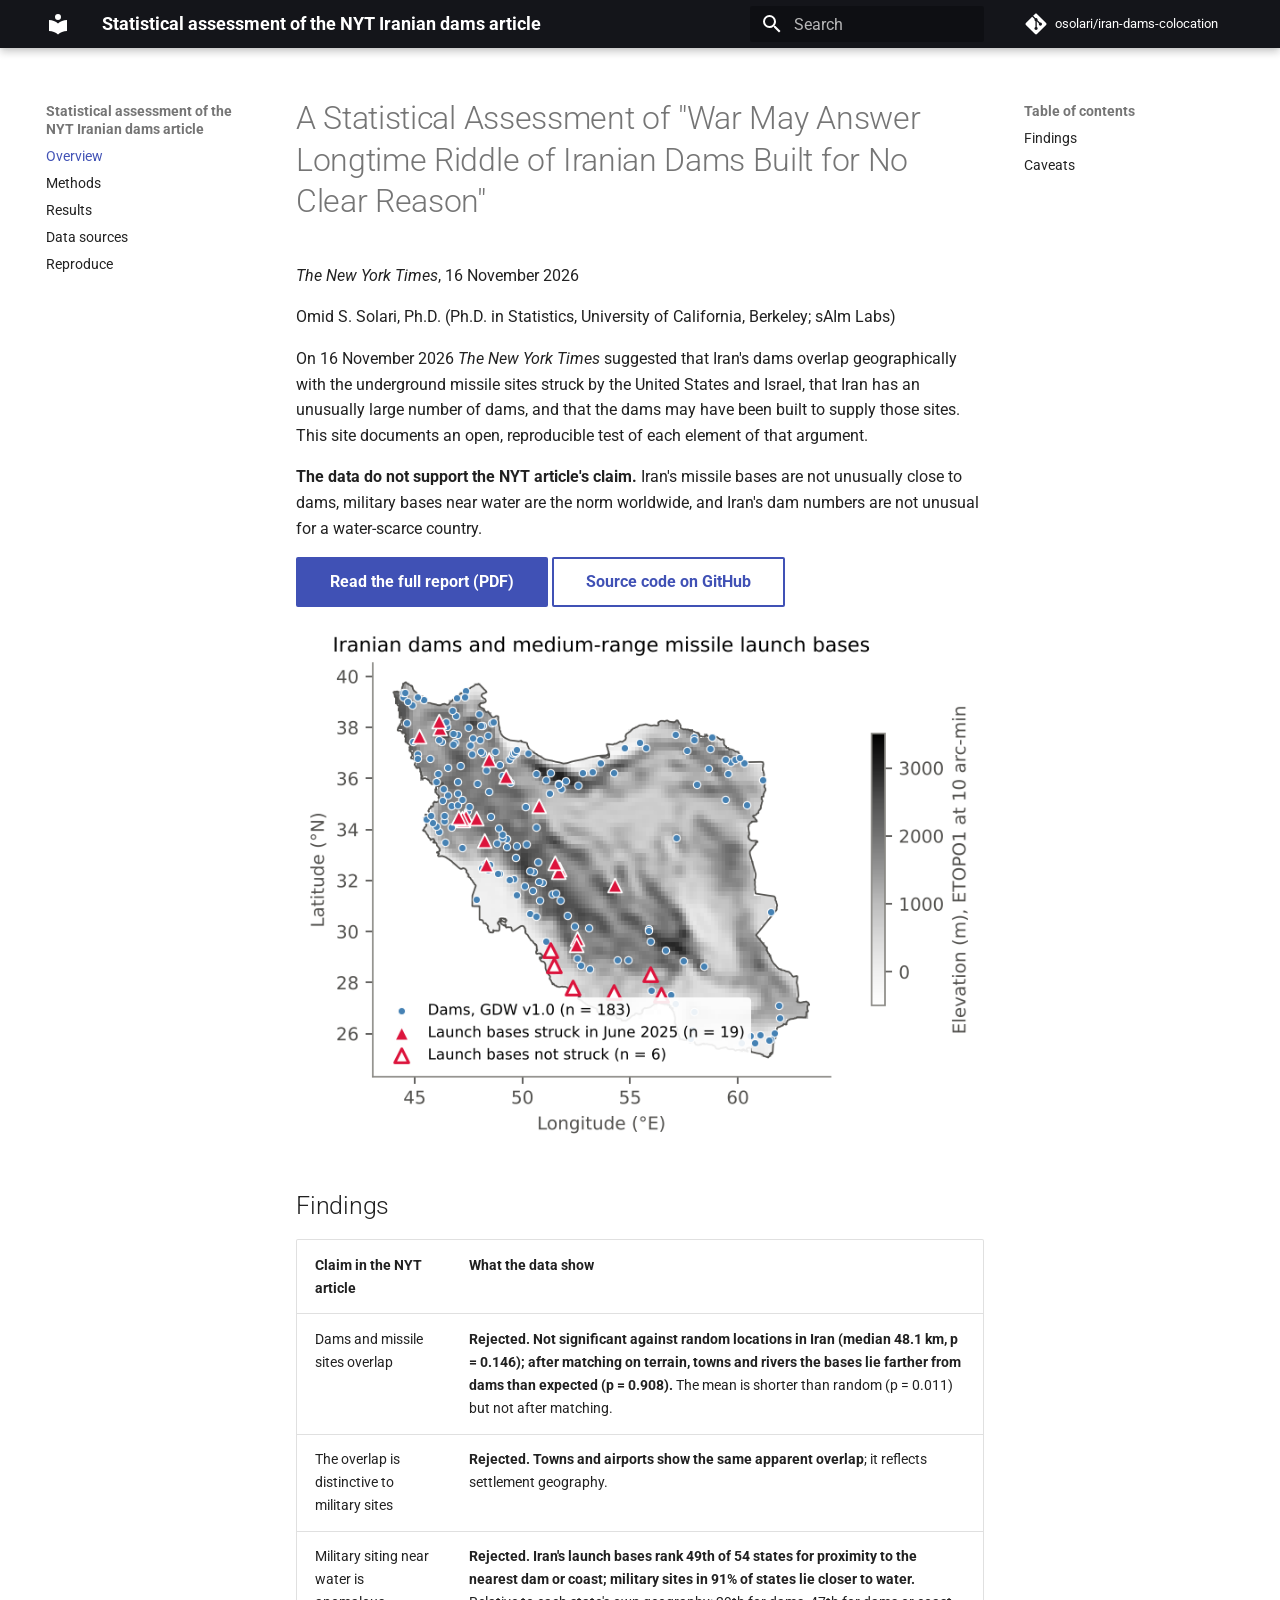
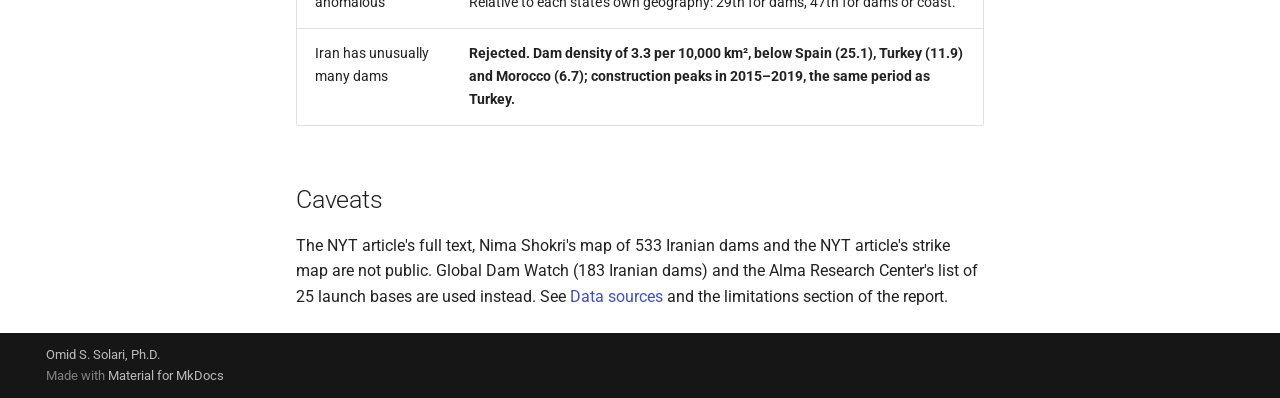
==== commit 0ce0d6ec: "Deployed 93549ee with MkDocs version: 1.6.1" ====
--- a/index.html
+++ b/index.html
@@ -6,7 +6,7 @@
       <meta charset="utf-8">
       <meta name="viewport" content="width=device-width,initial-scale=1">
       
-        <meta name="description" content="A statistical assessment of a New York Times claim about Iranian dams">
+        <meta name="description" content="A statistical assessment of "War May Answer Longtime Riddle of Iranian Dams Built for No Clear Reason" (The New York Times, 16 November 2026)">
       
       
         <meta name="author" content="Omid S. Solari, Ph.D.">
@@ -27,7 +27,7 @@
     
     
       
-        <title>Dams, missile bases and water</title>
+        <title>Statistical assessment of the NYT Iranian dams article</title>
       
     
     
@@ -78,7 +78,7 @@
     <div data-md-component="skip">
       
         
-        <a href="#dams-missile-bases-and-water" class="md-skip">
+        <a href="#a-statistical-assessment-of-war-may-answer-longtime-riddle-of-iranian-dams-built-for-no-clear-reason" class="md-skip">
           Skip to content
         </a>
       
@@ -94,7 +94,7 @@
 
 <header class="md-header md-header--shadow" data-md-component="header">
   <nav class="md-header__inner md-grid" aria-label="Header">
-    <a href="." title="Dams, missile bases and water" class="md-header__button md-logo" aria-label="Dams, missile bases and water" data-md-component="logo">
+    <a href="." title="Statistical assessment of the NYT Iranian dams article" class="md-header__button md-logo" aria-label="Statistical assessment of the NYT Iranian dams article" data-md-component="logo">
       
   
   <svg xmlns="http://www.w3.org/2000/svg" viewBox="0 0 24 24"><path d="M12 8a3 3 0 0 0 3-3 3 3 0 0 0-3-3 3 3 0 0 0-3 3 3 3 0 0 0 3 3m0 3.54C9.64 9.35 6.5 8 3 8v11c3.5 0 6.64 1.35 9 3.54 2.36-2.19 5.5-3.54 9-3.54V8c-3.5 0-6.64 1.35-9 3.54"/></svg>
@@ -108,7 +108,7 @@
       <div class="md-header__ellipsis">
         <div class="md-header__topic">
           <span class="md-ellipsis">
-            Dams, missile bases and water
+            Statistical assessment of the NYT Iranian dams article
           </span>
         </div>
         <div class="md-header__topic" data-md-component="header-topic">
@@ -204,13 +204,13 @@
 
 <nav class="md-nav md-nav--primary" aria-label="Navigation" data-md-level="0">
   <label class="md-nav__title" for="__drawer">
-    <a href="." title="Dams, missile bases and water" class="md-nav__button md-logo" aria-label="Dams, missile bases and water" data-md-component="logo">
+    <a href="." title="Statistical assessment of the NYT Iranian dams article" class="md-nav__button md-logo" aria-label="Statistical assessment of the NYT Iranian dams article" data-md-component="logo">
       
   
   <svg xmlns="http://www.w3.org/2000/svg" viewBox="0 0 24 24"><path d="M12 8a3 3 0 0 0 3-3 3 3 0 0 0-3-3 3 3 0 0 0-3 3 3 3 0 0 0 3 3m0 3.54C9.64 9.35 6.5 8 3 8v11c3.5 0 6.64 1.35 9 3.54 2.36-2.19 5.5-3.54 9-3.54V8c-3.5 0-6.64 1.35-9 3.54"/></svg>
 
     </a>
-    Dams, missile bases and water
+    Statistical assessment of the NYT Iranian dams article
   </label>
   
     <div class="md-nav__source">
@@ -499,13 +499,13 @@
   
 
 
-<h1 id="dams-missile-bases-and-water">Dams, missile bases and water<a class="headerlink" href="#dams-missile-bases-and-water" title="Permanent link">&para;</a></h1>
-<p><strong>A statistical assessment of a <em>New York Times</em> claim about Iranian dams</strong></p>
-<p>Omid S. Solari, Ph.D. (Ph.D. in Statistics, University of California, Berkeley)</p>
+<h1 id="a-statistical-assessment-of-war-may-answer-longtime-riddle-of-iranian-dams-built-for-no-clear-reason">A Statistical Assessment of "War May Answer Longtime Riddle of Iranian Dams Built for No Clear Reason"<a class="headerlink" href="#a-statistical-assessment-of-war-may-answer-longtime-riddle-of-iranian-dams-built-for-no-clear-reason" title="Permanent link">&para;</a></h1>
+<p><em>The New York Times</em>, 16 November 2026</p>
+<p>Omid S. Solari, Ph.D. (Ph.D. in Statistics, University of California, Berkeley; sAIm Labs)</p>
 <p>On 16 November 2026 <em>The New York Times</em> suggested that Iran's dams overlap geographically with the underground missile
 sites struck by the United States and Israel, that Iran has an unusually large number of dams, and that the dams may have
 been built to supply those sites. This site documents an open, reproducible test of each element of that argument.</p>
-<p><strong>The data do not support the claim.</strong> Missile bases are not unusually close to dams, military bases near water are the
+<p><strong>The data do not support the NYT article's claim.</strong> Iran's missile bases are not unusually close to dams, military bases near water are the
 norm worldwide, and Iran's dam numbers are not unusual for a water-scarce country.</p>
 <p><a class="md-button md-button--primary" href="report.pdf">Read the full report (PDF)</a>
 <a class="md-button" href="https://github.com/osolari/iran-dams-colocation">Source code on GitHub</a></p>
@@ -514,7 +514,7 @@
 <table>
 <thead>
 <tr>
-<th>Claim in the article</th>
+<th>Claim in the NYT article</th>
 <th>What the data show</th>
 </tr>
 </thead>
@@ -538,7 +538,7 @@
 </tbody>
 </table>
 <h2 id="caveats">Caveats<a class="headerlink" href="#caveats" title="Permanent link">&para;</a></h2>
-<p>The article's full text, Nima Shokri's map of 533 dams and the article's strike map are not public. Global Dam Watch
+<p>The NYT article's full text, Nima Shokri's map of 533 Iranian dams and the NYT article's strike map are not public. Global Dam Watch
 (183 Iranian dams) and the Alma Research Center's list of 25 launch bases are used instead. See
 <a href="sources/">Data sources</a> and the limitations section of the report.</p>
 
